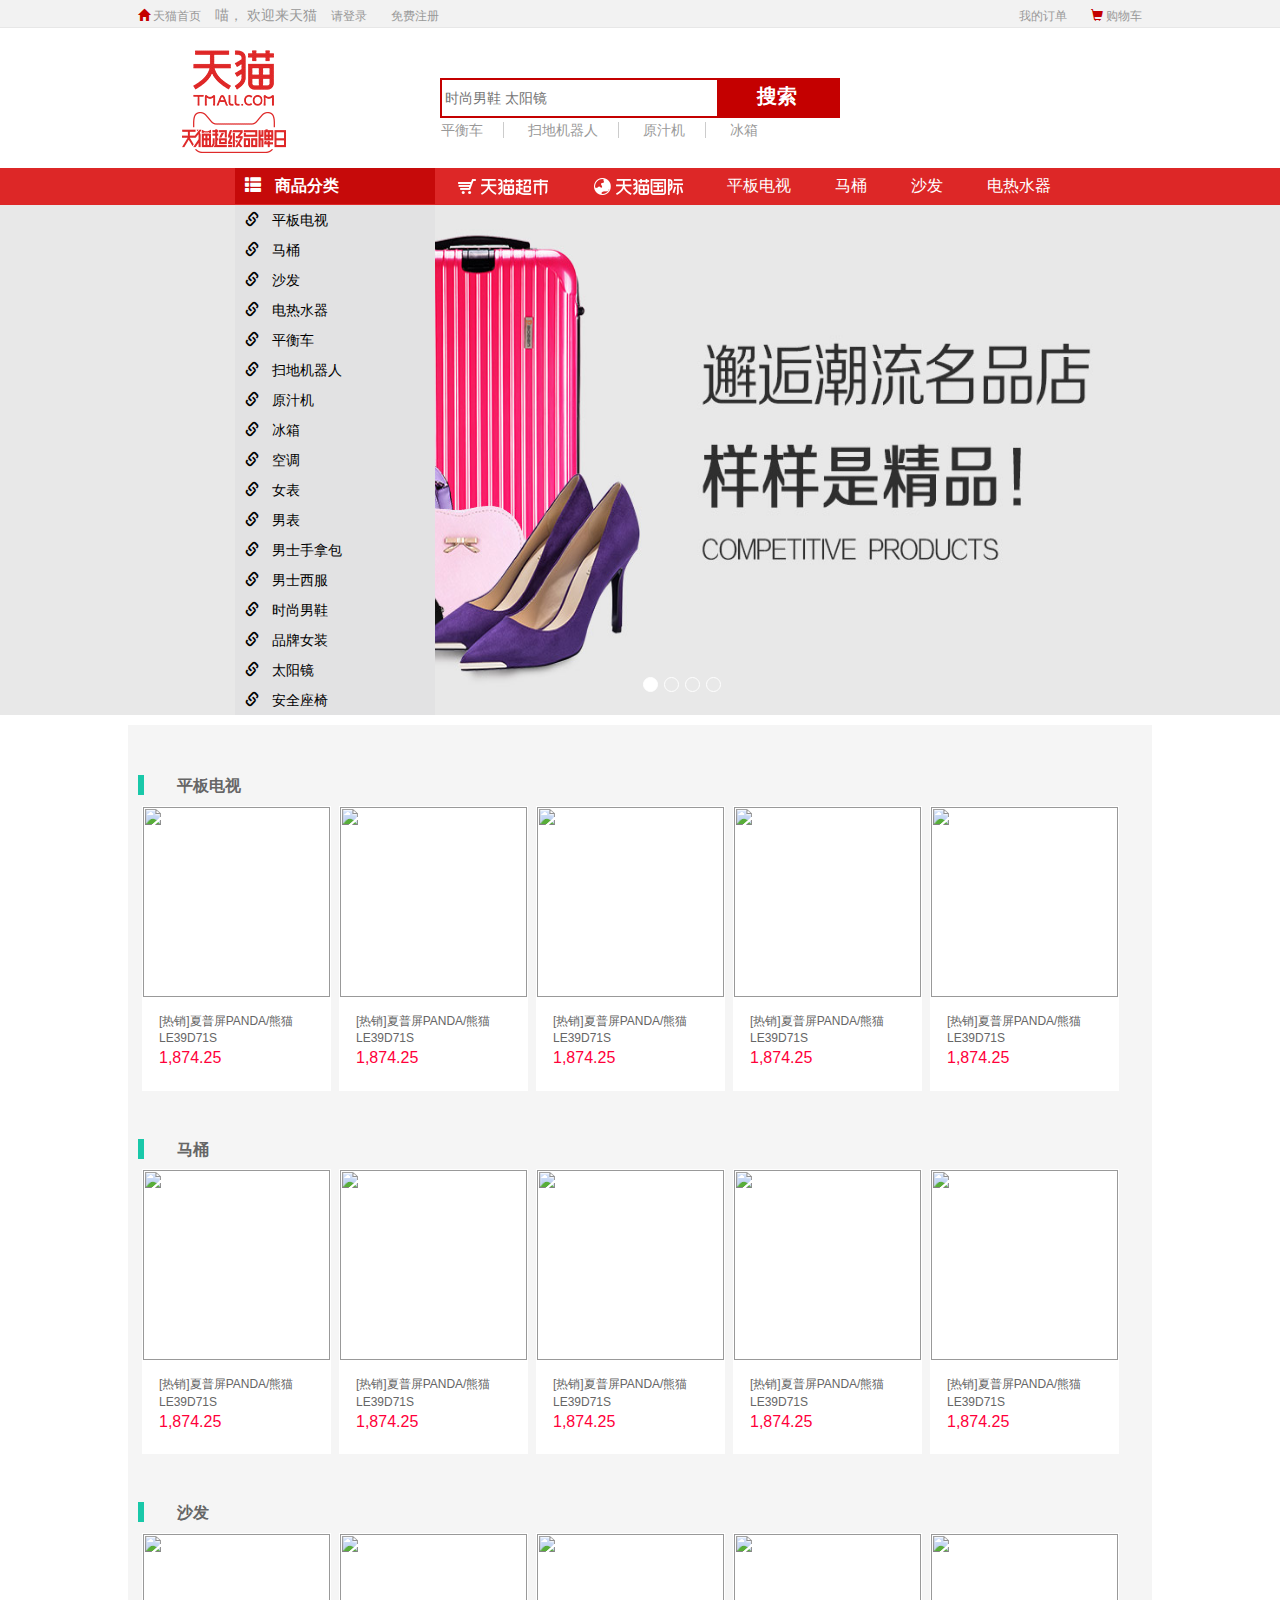
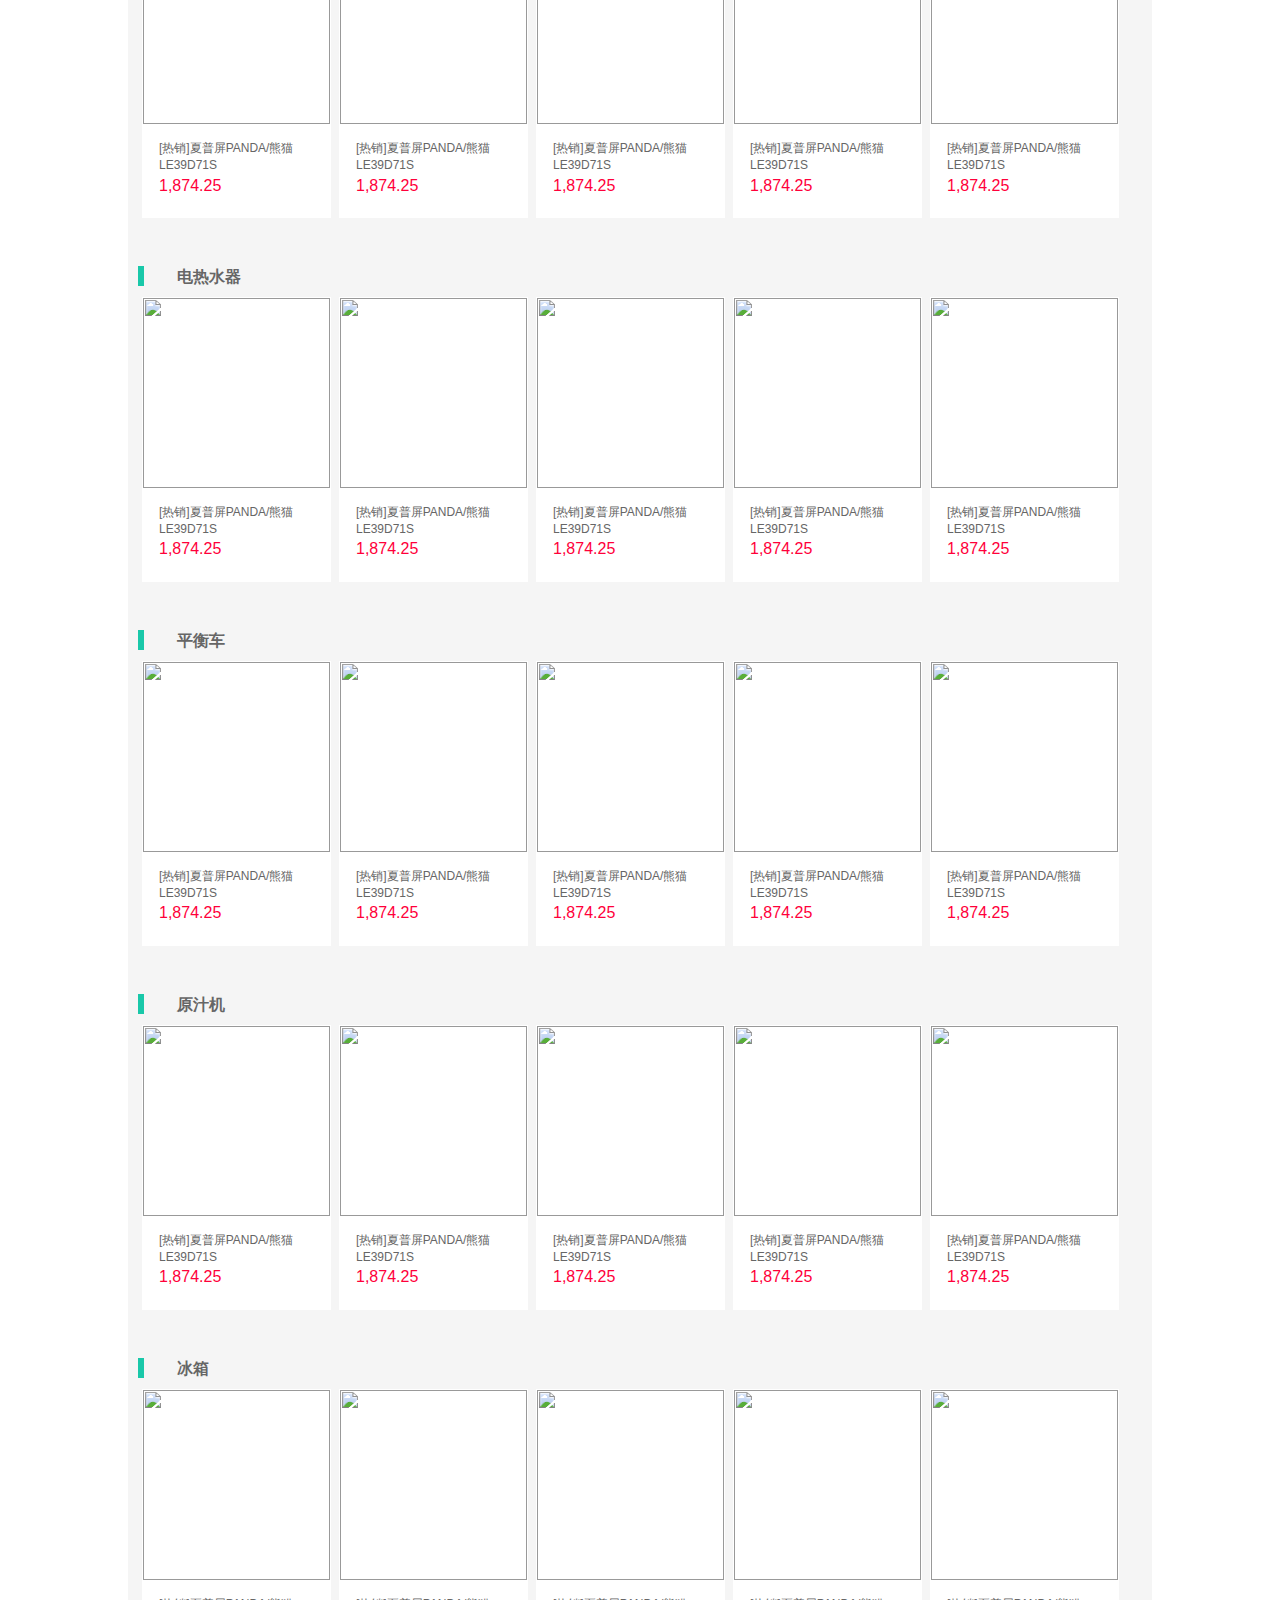
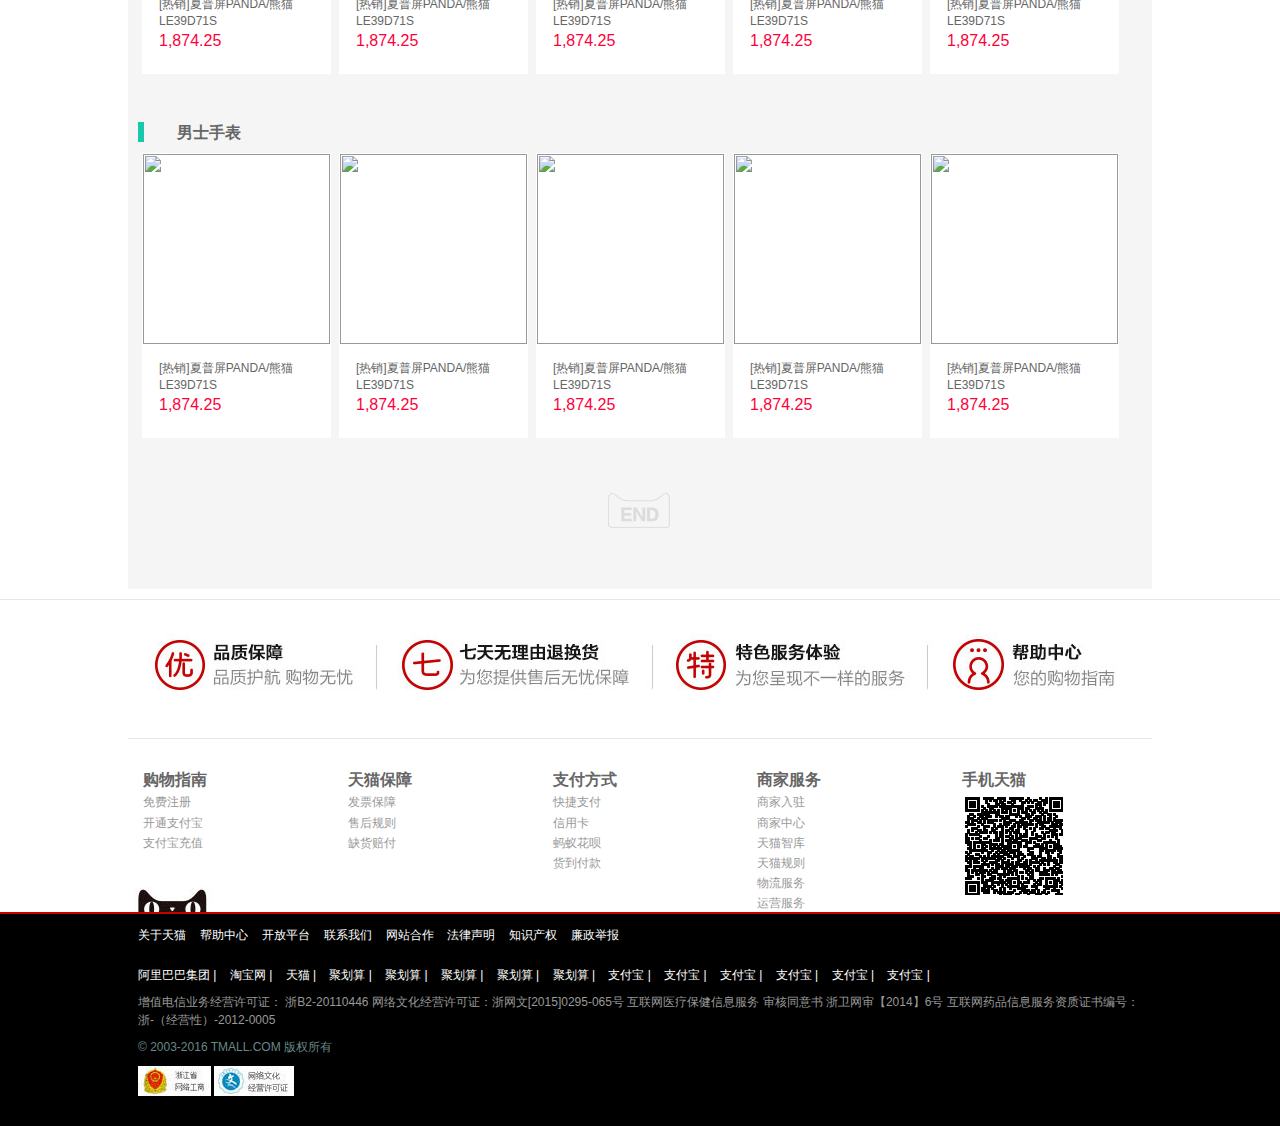
==== index.html @ c861429e "first commit" ====
<!DOCTYPE html>
<html>

<head>
    <meta charset="UTF-8">
    <meta name="viewport" content="width=device-width, initial-scale=1.0">
    <meta http-equiv="X-UA-Compatible" content="ie=edge">
    <link rel="stylesheet" href="./css/bootstrap.min.css">
    <link rel="stylesheet" href="./css/conmon.css">
    <link rel="stylesheet" href="./css/index.css">
    <script src="./js/jquery.min.js"></script>
    <script src="./js/bootstrap.min.js"></script>
    <title>首页</title>
</head>

<body>
    <!-- 页面头部 -->
    <header>
        <div class="top">
            <a href="javascript:;">
                <span style="color:#C40000;margin:0px" class="glyphicon glyphicon-home"></span>
                天猫首页</a>
            <span>喵， 欢迎来天猫</span>
            <a href="javascript:;">请登录</a>
            <a href="javascript:;">免费注册</a>
            <span class="shopcar">
                <a href="javascript:;">我的订单</a>
                <a href="./shopCar.html">
                    <span style="color:#C40000;margin:0px" class=" glyphicon glyphicon-shopping-cart redColor"></span>
                    购物车</a>
            </span>
        </div>
    </header>
    <!-- 头部结束 -->
    <!-- 搜索框 -->
    <div class="search">
        <a href="./index.html">
            <img src="images/site/logo.gif" alt="天猫" class="logo">
        </a>
        <form action="#">
            <div class="searchDiv">
                <input type="text" placeholder="时尚男鞋 太阳镜">
                <button type="submit">搜索</button>
                <div class="searchBelow">
                    <a href="javascript:;">平衡车</a>
                    <a href="javascript:;">扫地机器人</a>
                    <a href="javascript:;">原汁机</a>
                    <a href="javascript:;">冰箱</a>
                </div>
            </div>

        </form>
    </div>
    <!-- 搜索框结束 -->
    <!-- 主页 -->
    <div class="homePage">
        <!-- 导航栏 -->
        <div class="nav">
            <div class="head">
                <span style="margin-left:10px" class="glyphicon glyphicon-th-list"></span>
                <span style="margin-left:10px">商品分类</span>
            </div>
            <div class="main">
                <img src="images/site/catear.png" alt="" class="catear">
                <span>
                    <a href="javascript:;">
                        <img src="images/site/chaoshi.png" alt="">
                    </a>
                </span>
                <span>
                    <a href="javascript:;">
                        <img src="images/site/guoji.png" alt="">
                    </a>
                </span>
                <span>
                    <a href="javascript:;">平板电视</a>
                </span>
                <span>
                    <a href="javascript:;">马桶</a>
                </span>
                <span>
                    <a href="javascript:;">沙发</a>
                </span>
                <span>
                    <a href="javascript:;">电热水器</a>
                </span>
            </div>
        </div>
        <script>
            var spans = document.querySelectorAll(".main span");
            var catear = document.querySelector(".catear");
            for (var i = 0; i < spans.length; i++) {
                spans[i].addEventListener("mouseenter", function () {
                    var left = this.offsetLeft;
                    var swid = this.offsetWidth;
                    var cwid = catear.offsetWidth;
                    var num = (swid - cwid) / 2 - 20;
                    catear.style.display = "block";
                    catear.style.left = left + num + 'px';
                })
                spans[i].addEventListener("mouseout", function () {
                    catear.style.display = "none";
                })
            }
        </script>
        <!-- 导航栏结束 -->
        <!-- 菜单栏 -->
        <div class="background">
            <div class="menucon">
                <div class="menu">
                    <div class="eachCategory">
                        <span class="glyphicon glyphicon-link"></span>
                        <a href="./class.html">平板电视</a>
                    </div>
                    <div class="eachCategory">
                        <span class="glyphicon glyphicon-link"></span>
                        <a href="./class.html">马桶</a>
                    </div>
                    <div class="eachCategory">
                        <span class="glyphicon glyphicon-link"></span>
                        <a href="./class.html">沙发</a>
                    </div>
                    <div class="eachCategory">
                        <span class="glyphicon glyphicon-link"></span>
                        <a href="./class.html">电热水器</a>
                    </div>
                    <div class="eachCategory">
                        <span class="glyphicon glyphicon-link"></span>
                        <a href="./class.html">平衡车</a>
                    </div>
                    <div class="eachCategory">
                        <span class="glyphicon glyphicon-link"></span>
                        <a href="./class.html">扫地机器人</a>
                    </div>
                    <div class="eachCategory">
                        <span class="glyphicon glyphicon-link"></span>
                        <a href="./class.html">原汁机</a>
                    </div>
                    <div class="eachCategory">
                        <span class="glyphicon glyphicon-link"></span>
                        <a href="./class.html">冰箱</a>
                    </div>
                    <div class="eachCategory">
                        <span class="glyphicon glyphicon-link"></span>
                        <a href="./class.html">空调</a>
                    </div>
                    <div class="eachCategory">
                        <span class="glyphicon glyphicon-link"></span>
                        <a href="./class.html">女表</a>
                    </div>
                    <div class="eachCategory">
                        <span class="glyphicon glyphicon-link"></span>
                        <a href="./class.html">男表</a>
                    </div>
                    <div class="eachCategory">
                        <span class="glyphicon glyphicon-link"></span>
                        <a href="./class.html">男士手拿包</a>
                    </div>
                    <div class="eachCategory">
                        <span class="glyphicon glyphicon-link"></span>
                        <a href="./class.html">男士西服</a>
                    </div>
                    <div class="eachCategory">
                        <span class="glyphicon glyphicon-link"></span>
                        <a href="./class.html">时尚男鞋</a>
                    </div>
                    <div class="eachCategory">
                        <span class="glyphicon glyphicon-link"></span>
                        <a href="./class.html">品牌女装</a>
                    </div>
                    <div class="eachCategory">
                        <span class="glyphicon glyphicon-link"></span>
                        <a href="./class.html">太阳镜</a>
                    </div>
                    <div class="eachCategory">
                        <span class="glyphicon glyphicon-link"></span>
                        <a href="./class.html">安全座椅</a>
                    </div>
                </div>
                <div class="menuDesc">
                    <div class="eachCategoryProd">
                        <div class="shows">
                            <a href="javascript:;">屏大影院</a>
                            <a href="javascript:;">周末</a>
                            <a href="javascript:;" class="active">新品特惠</a>
                            <a href="javascript:;">高清电视</a>
                            <a href="javascript:;">智能网络</a>
                        </div>
                        <div class="shows">
                            <a href="javascript:;" class="active">屏大影院</a>
                            <a href="javascript:;">周末</a>
                            <a href="javascript:;">新品特惠</a>
                            <a href="javascript:;">高清电视</a>
                            <a href="javascript:;">智能网络</a>
                        </div>
                        <div class="shows">
                            <a href="javascript:;">屏大影院</a>
                            <a href="javascript:;">周末</a>
                            <a href="javascript:;">新品特惠</a>
                            <a href="javascript:;" class="active">高清电视</a>
                            <a href="javascript:;">智能网络</a>
                        </div>
                        <div class="shows">
                            <a href="javascript:;">屏大影院</a>
                            <a href="javascript:;" class="active">周末</a>
                            <a href="javascript:;">新品特惠</a>
                            <a href="javascript:;">高清电视</a>
                            <a href="javascript:;">智能网络</a>
                        </div>
                        <div class="shows">
                            <a href="javascript:;">屏大影院</a>
                            <a href="javascript:;">周末</a>
                            <a href="javascript:;">新品特惠</a>
                            <a href="javascript:;">高清电视</a>
                            <a href="javascript:;">智能网络</a>
                        </div>
                        <div class="shows">
                            <a href="javascript:;">屏大影院</a>
                            <a href="javascript:;">周末</a>
                            <a href="javascript:;">新品特惠</a>
                            <a href="javascript:;">高清电视</a>
                            <a href="javascript:;" class="active">智能网络</a>
                        </div>
                        <div class="shows">
                            <a href="javascript:;">屏大影院</a>
                            <a href="javascript:;">周末</a>
                            <a href="javascript:;" class="active">新品特惠</a>
                            <a href="javascript:;">高清电视</a>
                            <a href="javascript:;">智能网络</a>
                        </div>
                        <div class="shows">
                            <a href="javascript:;">屏大影院</a>
                            <a href="javascript:;">周末</a>
                            <a href="javascript:;">新品特惠</a>
                            <a href="javascript:;">高清电视</a>
                            <a href="javascript:;">智能网络</a>
                        </div>
                    </div>
                    <div class="eachCategoryProd">
                        <div class="shows">
                            <a href="javascript:;">高性价比</a>
                            <a href="javascript:;">全国联保</a>
                            <a href="javascript:;" class="active">官方正品</a>
                            <a href="javascript:;">智能护理</a>
                            <a href="javascript:;">在线客服</a>
                        </div>
                        <div class="shows">
                            <a href="javascript:;" class="active">屏大影院</a>
                            <a href="javascript:;">周末</a>
                            <a href="javascript:;">新品特惠</a>
                            <a href="javascript:;">高清电视</a>
                            <a href="javascript:;">智能网络</a>
                        </div>
                        <div class="shows">
                            <a href="javascript:;">屏大影院</a>
                            <a href="javascript:;">周末</a>
                            <a href="javascript:;">新品特惠</a>
                            <a href="javascript:;" class="active">高清电视</a>
                            <a href="javascript:;">智能网络</a>
                        </div>
                        <div class="shows">
                            <a href="javascript:;">屏大影院</a>
                            <a href="javascript:;" class="active">周末</a>
                            <a href="javascript:;">新品特惠</a>
                            <a href="javascript:;">高清电视</a>
                            <a href="javascript:;">智能网络</a>
                        </div>
                        <div class="shows">
                            <a href="javascript:;">屏大影院</a>
                            <a href="javascript:;">周末</a>
                            <a href="javascript:;">新品特惠</a>
                            <a href="javascript:;">高清电视</a>
                            <a href="javascript:;">智能网络</a>
                        </div>
                        <div class="shows">
                            <a href="javascript:;">屏大影院</a>
                            <a href="javascript:;">周末</a>
                            <a href="javascript:;">新品特惠</a>
                            <a href="javascript:;">高清电视</a>
                            <a href="javascript:;" class="active">智能网络</a>
                        </div>
                        <div class="shows">
                            <a href="javascript:;">屏大影院</a>
                            <a href="javascript:;">周末</a>
                            <a href="javascript:;" class="active">新品特惠</a>
                            <a href="javascript:;">高清电视</a>
                            <a href="javascript:;">智能网络</a>
                        </div>
                        <div class="shows">
                            <a href="javascript:;">屏大影院</a>
                            <a href="javascript:;">周末</a>
                            <a href="javascript:;">新品特惠</a>
                            <a href="javascript:;">高清电视</a>
                            <a href="javascript:;">智能网络</a>
                        </div>
                    </div>
                    <div class="eachCategoryProd">
                        <div class="shows">
                            <a href="javascript:;">天猫品质</a>
                            <a href="javascript:;">厂家直销</a>
                            <a href="javascript:;" class="active">新品特惠</a>
                            <a href="javascript:;">高清电视</a>
                            <a href="javascript:;">智能网络</a>
                        </div>
                        <div class="shows">
                            <a href="javascript:;" class="active">屏大影院</a>
                            <a href="javascript:;">周末</a>
                            <a href="javascript:;">新品特惠</a>
                            <a href="javascript:;">高清电视</a>
                            <a href="javascript:;">智能网络</a>
                        </div>
                        <div class="shows">
                            <a href="javascript:;">屏大影院</a>
                            <a href="javascript:;">周末</a>
                            <a href="javascript:;">新品特惠</a>
                            <a href="javascript:;" class="active">高清电视</a>
                            <a href="javascript:;">智能网络</a>
                        </div>
                        <div class="shows">
                            <a href="javascript:;">屏大影院</a>
                            <a href="javascript:;" class="active">周末</a>
                            <a href="javascript:;">新品特惠</a>
                            <a href="javascript:;">高清电视</a>
                            <a href="javascript:;">智能网络</a>
                        </div>
                        <div class="shows">
                            <a href="javascript:;">屏大影院</a>
                            <a href="javascript:;">周末</a>
                            <a href="javascript:;">新品特惠</a>
                            <a href="javascript:;">高清电视</a>
                            <a href="javascript:;">智能网络</a>
                        </div>
                        <div class="shows">
                            <a href="javascript:;">屏大影院</a>
                            <a href="javascript:;">周末</a>
                            <a href="javascript:;">新品特惠</a>
                            <a href="javascript:;">高清电视</a>
                            <a href="javascript:;" class="active">智能网络</a>
                        </div>
                        <div class="shows">
                            <a href="javascript:;">屏大影院</a>
                            <a href="javascript:;">周末</a>
                            <a href="javascript:;" class="active">新品特惠</a>
                            <a href="javascript:;">高清电视</a>
                            <a href="javascript:;">智能网络</a>
                        </div>
                        <div class="shows">
                            <a href="javascript:;">屏大影院</a>
                            <a href="javascript:;">周末</a>
                            <a href="javascript:;">新品特惠</a>
                            <a href="javascript:;">高清电视</a>
                            <a href="javascript:;">智能网络</a>
                        </div>
                    </div>
                    <div class="eachCategoryProd">
                        <div class="shows">
                            <a href="javascript:;">正品保障</a>
                            <a href="javascript:;">周末</a>
                            <a href="javascript:;" class="active">新品特惠</a>
                            <a href="javascript:;">高清电视</a>
                            <a href="javascript:;">智能网络</a>
                        </div>
                        <div class="shows">
                            <a href="javascript:;" class="active">屏大影院</a>
                            <a href="javascript:;">周末</a>
                            <a href="javascript:;">新品特惠</a>
                            <a href="javascript:;">高清电视</a>
                            <a href="javascript:;">智能网络</a>
                        </div>
                        <div class="shows">
                            <a href="javascript:;">屏大影院</a>
                            <a href="javascript:;">周末</a>
                            <a href="javascript:;">新品特惠</a>
                            <a href="javascript:;" class="active">高清电视</a>
                            <a href="javascript:;">智能网络</a>
                        </div>
                        <div class="shows">
                            <a href="javascript:;">屏大影院</a>
                            <a href="javascript:;" class="active">周末</a>
                            <a href="javascript:;">新品特惠</a>
                            <a href="javascript:;">高清电视</a>
                            <a href="javascript:;">智能网络</a>
                        </div>
                        <div class="shows">
                            <a href="javascript:;">屏大影院</a>
                            <a href="javascript:;">周末</a>
                            <a href="javascript:;">新品特惠</a>
                            <a href="javascript:;">高清电视</a>
                            <a href="javascript:;">智能网络</a>
                        </div>
                        <div class="shows">
                            <a href="javascript:;">屏大影院</a>
                            <a href="javascript:;">周末</a>
                            <a href="javascript:;">新品特惠</a>
                            <a href="javascript:;">高清电视</a>
                            <a href="javascript:;" class="active">智能网络</a>
                        </div>
                        <div class="shows">
                            <a href="javascript:;">屏大影院</a>
                            <a href="javascript:;">周末</a>
                            <a href="javascript:;" class="active">新品特惠</a>
                            <a href="javascript:;">高清电视</a>
                            <a href="javascript:;">智能网络</a>
                        </div>
                        <div class="shows">
                            <a href="javascript:;">屏大影院</a>
                            <a href="javascript:;">周末</a>
                            <a href="javascript:;">新品特惠</a>
                            <a href="javascript:;">高清电视</a>
                            <a href="javascript:;">智能网络</a>
                        </div>
                    </div>
                    <div class="eachCategoryProd">
                        <div class="shows">
                            <a href="javascript:;">品牌直销</a>
                            <a href="javascript:;">周末</a>
                            <a href="javascript:;" class="active">新品特惠</a>
                            <a href="javascript:;">高清电视</a>
                            <a href="javascript:;">智能网络</a>
                        </div>
                        <div class="shows">
                            <a href="javascript:;" class="active">屏大影院</a>
                            <a href="javascript:;">周末</a>
                            <a href="javascript:;">新品特惠</a>
                            <a href="javascript:;">高清电视</a>
                            <a href="javascript:;">智能网络</a>
                        </div>
                        <div class="shows">
                            <a href="javascript:;">屏大影院</a>
                            <a href="javascript:;">周末</a>
                            <a href="javascript:;">新品特惠</a>
                            <a href="javascript:;" class="active">高清电视</a>
                            <a href="javascript:;">智能网络</a>
                        </div>
                        <div class="shows">
                            <a href="javascript:;">屏大影院</a>
                            <a href="javascript:;" class="active">周末</a>
                            <a href="javascript:;">新品特惠</a>
                            <a href="javascript:;">高清电视</a>
                            <a href="javascript:;">智能网络</a>
                        </div>
                        <div class="shows">
                            <a href="javascript:;">屏大影院</a>
                            <a href="javascript:;">周末</a>
                            <a href="javascript:;">新品特惠</a>
                            <a href="javascript:;">高清电视</a>
                            <a href="javascript:;">智能网络</a>
                        </div>
                        <div class="shows">
                            <a href="javascript:;">屏大影院</a>
                            <a href="javascript:;">周末</a>
                            <a href="javascript:;">新品特惠</a>
                            <a href="javascript:;">高清电视</a>
                            <a href="javascript:;" class="active">智能网络</a>
                        </div>
                        <div class="shows">
                            <a href="javascript:;">屏大影院</a>
                            <a href="javascript:;">周末</a>
                            <a href="javascript:;" class="active">新品特惠</a>
                            <a href="javascript:;">高清电视</a>
                            <a href="javascript:;">智能网络</a>
                        </div>
                        <div class="shows">
                            <a href="javascript:;">屏大影院</a>
                            <a href="javascript:;">周末</a>
                            <a href="javascript:;">新品特惠</a>
                            <a href="javascript:;">高清电视</a>
                            <a href="javascript:;">智能网络</a>
                        </div>
                    </div>
                    <div class="eachCategoryProd">
                        <div class="shows">
                            <a href="javascript:;">时尚百倍</a>
                            <a href="javascript:;">周末</a>
                            <a href="javascript:;" class="active">新品特惠</a>
                            <a href="javascript:;">高清电视</a>
                            <a href="javascript:;">智能网络</a>
                        </div>
                        <div class="shows">
                            <a href="javascript:;" class="active">屏大影院</a>
                            <a href="javascript:;">周末</a>
                            <a href="javascript:;">新品特惠</a>
                            <a href="javascript:;">高清电视</a>
                            <a href="javascript:;">智能网络</a>
                        </div>
                        <div class="shows">
                            <a href="javascript:;">屏大影院</a>
                            <a href="javascript:;">周末</a>
                            <a href="javascript:;">新品特惠</a>
                            <a href="javascript:;" class="active">高清电视</a>
                            <a href="javascript:;">智能网络</a>
                        </div>
                        <div class="shows">
                            <a href="javascript:;">屏大影院</a>
                            <a href="javascript:;" class="active">周末</a>
                            <a href="javascript:;">新品特惠</a>
                            <a href="javascript:;">高清电视</a>
                            <a href="javascript:;">智能网络</a>
                        </div>
                        <div class="shows">
                            <a href="javascript:;">屏大影院</a>
                            <a href="javascript:;">周末</a>
                            <a href="javascript:;">新品特惠</a>
                            <a href="javascript:;">高清电视</a>
                            <a href="javascript:;">智能网络</a>
                        </div>
                        <div class="shows">
                            <a href="javascript:;">屏大影院</a>
                            <a href="javascript:;">周末</a>
                            <a href="javascript:;">新品特惠</a>
                            <a href="javascript:;">高清电视</a>
                            <a href="javascript:;" class="active">智能网络</a>
                        </div>
                        <div class="shows">
                            <a href="javascript:;">屏大影院</a>
                            <a href="javascript:;">周末</a>
                            <a href="javascript:;" class="active">新品特惠</a>
                            <a href="javascript:;">高清电视</a>
                            <a href="javascript:;">智能网络</a>
                        </div>
                        <div class="shows">
                            <a href="javascript:;">屏大影院</a>
                            <a href="javascript:;">周末</a>
                            <a href="javascript:;">新品特惠</a>
                            <a href="javascript:;">高清电视</a>
                            <a href="javascript:;">智能网络</a>
                        </div>
                    </div>
                    <div class="eachCategoryProd">
                        <div class="shows">
                            <a href="javascript:;">屏大影院</a>
                            <a href="javascript:;">周末</a>
                            <a href="javascript:;" class="active">新品特惠</a>
                            <a href="javascript:;">高清电视</a>
                            <a href="javascript:;">智能网络</a>
                        </div>
                        <div class="shows">
                            <a href="javascript:;" class="active">屏大影院</a>
                            <a href="javascript:;">周末</a>
                            <a href="javascript:;">新品特惠</a>
                            <a href="javascript:;">高清电视</a>
                            <a href="javascript:;">智能网络</a>
                        </div>
                        <div class="shows">
                            <a href="javascript:;">屏大影院</a>
                            <a href="javascript:;">周末</a>
                            <a href="javascript:;">新品特惠</a>
                            <a href="javascript:;" class="active">高清电视</a>
                            <a href="javascript:;">智能网络</a>
                        </div>
                        <div class="shows">
                            <a href="javascript:;">屏大影院</a>
                            <a href="javascript:;" class="active">周末</a>
                            <a href="javascript:;">新品特惠</a>
                            <a href="javascript:;">高清电视</a>
                            <a href="javascript:;">智能网络</a>
                        </div>
                        <div class="shows">
                            <a href="javascript:;">屏大影院</a>
                            <a href="javascript:;">周末</a>
                            <a href="javascript:;">新品特惠</a>
                            <a href="javascript:;">高清电视</a>
                            <a href="javascript:;">智能网络</a>
                        </div>
                        <div class="shows">
                            <a href="javascript:;">屏大影院</a>
                            <a href="javascript:;">周末</a>
                            <a href="javascript:;">新品特惠</a>
                            <a href="javascript:;">高清电视</a>
                            <a href="javascript:;" class="active">智能网络</a>
                        </div>
                        <div class="shows">
                            <a href="javascript:;">屏大影院</a>
                            <a href="javascript:;">周末</a>
                            <a href="javascript:;" class="active">新品特惠</a>
                            <a href="javascript:;">高清电视</a>
                            <a href="javascript:;">智能网络</a>
                        </div>
                        <div class="shows">
                            <a href="javascript:;">屏大影院</a>
                            <a href="javascript:;">周末</a>
                            <a href="javascript:;">新品特惠</a>
                            <a href="javascript:;">高清电视</a>
                            <a href="javascript:;">智能网络</a>
                        </div>
                    </div>
                    <div class="eachCategoryProd">
                        <div class="shows">
                            <a href="javascript:;">屏大影院</a>
                            <a href="javascript:;">周末</a>
                            <a href="javascript:;" class="active">新品特惠</a>
                            <a href="javascript:;">高清电视</a>
                            <a href="javascript:;">智能网络</a>
                        </div>
                        <div class="shows">
                            <a href="javascript:;" class="active">屏大影院</a>
                            <a href="javascript:;">周末</a>
                            <a href="javascript:;">新品特惠</a>
                            <a href="javascript:;">高清电视</a>
                            <a href="javascript:;">智能网络</a>
                        </div>
                        <div class="shows">
                            <a href="javascript:;">屏大影院</a>
                            <a href="javascript:;">周末</a>
                            <a href="javascript:;">新品特惠</a>
                            <a href="javascript:;" class="active">高清电视</a>
                            <a href="javascript:;">智能网络</a>
                        </div>
                        <div class="shows">
                            <a href="javascript:;">屏大影院</a>
                            <a href="javascript:;" class="active">周末</a>
                            <a href="javascript:;">新品特惠</a>
                            <a href="javascript:;">高清电视</a>
                            <a href="javascript:;">智能网络</a>
                        </div>
                        <div class="shows">
                            <a href="javascript:;">屏大影院</a>
                            <a href="javascript:;">周末</a>
                            <a href="javascript:;">新品特惠</a>
                            <a href="javascript:;">高清电视</a>
                            <a href="javascript:;">智能网络</a>
                        </div>
                        <div class="shows">
                            <a href="javascript:;">屏大影院</a>
                            <a href="javascript:;">周末</a>
                            <a href="javascript:;">新品特惠</a>
                            <a href="javascript:;">高清电视</a>
                            <a href="javascript:;" class="active">智能网络</a>
                        </div>
                        <div class="shows">
                            <a href="javascript:;">屏大影院</a>
                            <a href="javascript:;">周末</a>
                            <a href="javascript:;" class="active">新品特惠</a>
                            <a href="javascript:;">高清电视</a>
                            <a href="javascript:;">智能网络</a>
                        </div>
                        <div class="shows">
                            <a href="javascript:;">屏大影院</a>
                            <a href="javascript:;">周末</a>
                            <a href="javascript:;">新品特惠</a>
                            <a href="javascript:;">高清电视</a>
                            <a href="javascript:;">智能网络</a>
                        </div>
                    </div>
                    <div class="eachCategoryProd">
                        <div class="shows">
                            <a href="javascript:;">屏大影院</a>
                            <a href="javascript:;">周末</a>
                            <a href="javascript:;" class="active">新品特惠</a>
                            <a href="javascript:;">高清电视</a>
                            <a href="javascript:;">智能网络</a>
                        </div>
                        <div class="shows">
                            <a href="javascript:;" class="active">屏大影院</a>
                            <a href="javascript:;">周末</a>
                            <a href="javascript:;">新品特惠</a>
                            <a href="javascript:;">高清电视</a>
                            <a href="javascript:;">智能网络</a>
                        </div>
                        <div class="shows">
                            <a href="javascript:;">屏大影院</a>
                            <a href="javascript:;">周末</a>
                            <a href="javascript:;">新品特惠</a>
                            <a href="javascript:;" class="active">高清电视</a>
                            <a href="javascript:;">智能网络</a>
                        </div>
                        <div class="shows">
                            <a href="javascript:;">屏大影院</a>
                            <a href="javascript:;" class="active">周末</a>
                            <a href="javascript:;">新品特惠</a>
                            <a href="javascript:;">高清电视</a>
                            <a href="javascript:;">智能网络</a>
                        </div>
                        <div class="shows">
                            <a href="javascript:;">屏大影院</a>
                            <a href="javascript:;">周末</a>
                            <a href="javascript:;">新品特惠</a>
                            <a href="javascript:;">高清电视</a>
                            <a href="javascript:;">智能网络</a>
                        </div>
                        <div class="shows">
                            <a href="javascript:;">屏大影院</a>
                            <a href="javascript:;">周末</a>
                            <a href="javascript:;">新品特惠</a>
                            <a href="javascript:;">高清电视</a>
                            <a href="javascript:;" class="active">智能网络</a>
                        </div>
                        <div class="shows">
                            <a href="javascript:;">屏大影院</a>
                            <a href="javascript:;">周末</a>
                            <a href="javascript:;" class="active">新品特惠</a>
                            <a href="javascript:;">高清电视</a>
                            <a href="javascript:;">智能网络</a>
                        </div>
                        <div class="shows">
                            <a href="javascript:;">屏大影院</a>
                            <a href="javascript:;">周末</a>
                            <a href="javascript:;">新品特惠</a>
                            <a href="javascript:;">高清电视</a>
                            <a href="javascript:;">智能网络</a>
                        </div>
                    </div>
                    <div class="eachCategoryProd">
                        <div class="shows">
                            <a href="javascript:;">屏大影院</a>
                            <a href="javascript:;">周末</a>
                            <a href="javascript:;" class="active">新品特惠</a>
                            <a href="javascript:;">高清电视</a>
                            <a href="javascript:;">智能网络</a>
                        </div>
                        <div class="shows">
                            <a href="javascript:;" class="active">屏大影院</a>
                            <a href="javascript:;">周末</a>
                            <a href="javascript:;">新品特惠</a>
                            <a href="javascript:;">高清电视</a>
                            <a href="javascript:;">智能网络</a>
                        </div>
                        <div class="shows">
                            <a href="javascript:;">屏大影院</a>
                            <a href="javascript:;">周末</a>
                            <a href="javascript:;">新品特惠</a>
                            <a href="javascript:;" class="active">高清电视</a>
                            <a href="javascript:;">智能网络</a>
                        </div>
                        <div class="shows">
                            <a href="javascript:;">屏大影院</a>
                            <a href="javascript:;" class="active">周末</a>
                            <a href="javascript:;">新品特惠</a>
                            <a href="javascript:;">高清电视</a>
                            <a href="javascript:;">智能网络</a>
                        </div>
                        <div class="shows">
                            <a href="javascript:;">屏大影院</a>
                            <a href="javascript:;">周末</a>
                            <a href="javascript:;">新品特惠</a>
                            <a href="javascript:;">高清电视</a>
                            <a href="javascript:;">智能网络</a>
                        </div>
                        <div class="shows">
                            <a href="javascript:;">屏大影院</a>
                            <a href="javascript:;">周末</a>
                            <a href="javascript:;">新品特惠</a>
                            <a href="javascript:;">高清电视</a>
                            <a href="javascript:;" class="active">智能网络</a>
                        </div>
                        <div class="shows">
                            <a href="javascript:;">屏大影院</a>
                            <a href="javascript:;">周末</a>
                            <a href="javascript:;" class="active">新品特惠</a>
                            <a href="javascript:;">高清电视</a>
                            <a href="javascript:;">智能网络</a>
                        </div>
                        <div class="shows">
                            <a href="javascript:;">屏大影院</a>
                            <a href="javascript:;">周末</a>
                            <a href="javascript:;">新品特惠</a>
                            <a href="javascript:;">高清电视</a>
                            <a href="javascript:;">智能网络</a>
                        </div>
                    </div>
                    <div class="eachCategoryProd">
                        <div class="shows">
                            <a href="javascript:;">屏大影院</a>
                            <a href="javascript:;">周末</a>
                            <a href="javascript:;" class="active">新品特惠</a>
                            <a href="javascript:;">高清电视</a>
                            <a href="javascript:;">智能网络</a>
                        </div>
                        <div class="shows">
                            <a href="javascript:;" class="active">屏大影院</a>
                            <a href="javascript:;">周末</a>
                            <a href="javascript:;">新品特惠</a>
                            <a href="javascript:;">高清电视</a>
                            <a href="javascript:;">智能网络</a>
                        </div>
                        <div class="shows">
                            <a href="javascript:;">屏大影院</a>
                            <a href="javascript:;">周末</a>
                            <a href="javascript:;">新品特惠</a>
                            <a href="javascript:;" class="active">高清电视</a>
                            <a href="javascript:;">智能网络</a>
                        </div>
                        <div class="shows">
                            <a href="javascript:;">屏大影院</a>
                            <a href="javascript:;" class="active">周末</a>
                            <a href="javascript:;">新品特惠</a>
                            <a href="javascript:;">高清电视</a>
                            <a href="javascript:;">智能网络</a>
                        </div>
                        <div class="shows">
                            <a href="javascript:;">屏大影院</a>
                            <a href="javascript:;">周末</a>
                            <a href="javascript:;">新品特惠</a>
                            <a href="javascript:;">高清电视</a>
                            <a href="javascript:;">智能网络</a>
                        </div>
                        <div class="shows">
                            <a href="javascript:;">屏大影院</a>
                            <a href="javascript:;">周末</a>
                            <a href="javascript:;">新品特惠</a>
                            <a href="javascript:;">高清电视</a>
                            <a href="javascript:;" class="active">智能网络</a>
                        </div>
                        <div class="shows">
                            <a href="javascript:;">屏大影院</a>
                            <a href="javascript:;">周末</a>
                            <a href="javascript:;" class="active">新品特惠</a>
                            <a href="javascript:;">高清电视</a>
                            <a href="javascript:;">智能网络</a>
                        </div>
                        <div class="shows">
                            <a href="javascript:;">屏大影院</a>
                            <a href="javascript:;">周末</a>
                            <a href="javascript:;">新品特惠</a>
                            <a href="javascript:;">高清电视</a>
                            <a href="javascript:;">智能网络</a>
                        </div>
                    </div>
                    <div class="eachCategoryProd">
                        <div class="shows">
                            <a href="javascript:;">屏大影院</a>
                            <a href="javascript:;">周末</a>
                            <a href="javascript:;" class="active">新品特惠</a>
                            <a href="javascript:;">高清电视</a>
                            <a href="javascript:;">智能网络</a>
                        </div>
                        <div class="shows">
                            <a href="javascript:;" class="active">屏大影院</a>
                            <a href="javascript:;">周末</a>
                            <a href="javascript:;">新品特惠</a>
                            <a href="javascript:;">高清电视</a>
                            <a href="javascript:;">智能网络</a>
                        </div>
                        <div class="shows">
                            <a href="javascript:;">屏大影院</a>
                            <a href="javascript:;">周末</a>
                            <a href="javascript:;">新品特惠</a>
                            <a href="javascript:;" class="active">高清电视</a>
                            <a href="javascript:;">智能网络</a>
                        </div>
                        <div class="shows">
                            <a href="javascript:;">屏大影院</a>
                            <a href="javascript:;" class="active">周末</a>
                            <a href="javascript:;">新品特惠</a>
                            <a href="javascript:;">高清电视</a>
                            <a href="javascript:;">智能网络</a>
                        </div>
                        <div class="shows">
                            <a href="javascript:;">屏大影院</a>
                            <a href="javascript:;">周末</a>
                            <a href="javascript:;">新品特惠</a>
                            <a href="javascript:;">高清电视</a>
                            <a href="javascript:;">智能网络</a>
                        </div>
                        <div class="shows">
                            <a href="javascript:;">屏大影院</a>
                            <a href="javascript:;">周末</a>
                            <a href="javascript:;">新品特惠</a>
                            <a href="javascript:;">高清电视</a>
                            <a href="javascript:;" class="active">智能网络</a>
                        </div>
                        <div class="shows">
                            <a href="javascript:;">屏大影院</a>
                            <a href="javascript:;">周末</a>
                            <a href="javascript:;" class="active">新品特惠</a>
                            <a href="javascript:;">高清电视</a>
                            <a href="javascript:;">智能网络</a>
                        </div>
                        <div class="shows">
                            <a href="javascript:;">屏大影院</a>
                            <a href="javascript:;">周末</a>
                            <a href="javascript:;">新品特惠</a>
                            <a href="javascript:;">高清电视</a>
                            <a href="javascript:;">智能网络</a>
                        </div>
                    </div>
                    <div class="eachCategoryProd">
                        <div class="shows">
                            <a href="javascript:;">屏大影院</a>
                            <a href="javascript:;">周末</a>
                            <a href="javascript:;" class="active">新品特惠</a>
                            <a href="javascript:;">高清电视</a>
                            <a href="javascript:;">智能网络</a>
                        </div>
                        <div class="shows">
                            <a href="javascript:;" class="active">屏大影院</a>
                            <a href="javascript:;">周末</a>
                            <a href="javascript:;">新品特惠</a>
                            <a href="javascript:;">高清电视</a>
                            <a href="javascript:;">智能网络</a>
                        </div>
                        <div class="shows">
                            <a href="javascript:;">屏大影院</a>
                            <a href="javascript:;">周末</a>
                            <a href="javascript:;">新品特惠</a>
                            <a href="javascript:;" class="active">高清电视</a>
                            <a href="javascript:;">智能网络</a>
                        </div>
                        <div class="shows">
                            <a href="javascript:;">屏大影院</a>
                            <a href="javascript:;" class="active">周末</a>
                            <a href="javascript:;">新品特惠</a>
                            <a href="javascript:;">高清电视</a>
                            <a href="javascript:;">智能网络</a>
                        </div>
                        <div class="shows">
                            <a href="javascript:;">屏大影院</a>
                            <a href="javascript:;">周末</a>
                            <a href="javascript:;">新品特惠</a>
                            <a href="javascript:;">高清电视</a>
                            <a href="javascript:;">智能网络</a>
                        </div>
                        <div class="shows">
                            <a href="javascript:;">屏大影院</a>
                            <a href="javascript:;">周末</a>
                            <a href="javascript:;">新品特惠</a>
                            <a href="javascript:;">高清电视</a>
                            <a href="javascript:;" class="active">智能网络</a>
                        </div>
                        <div class="shows">
                            <a href="javascript:;">屏大影院</a>
                            <a href="javascript:;">周末</a>
                            <a href="javascript:;" class="active">新品特惠</a>
                            <a href="javascript:;">高清电视</a>
                            <a href="javascript:;">智能网络</a>
                        </div>
                        <div class="shows">
                            <a href="javascript:;">屏大影院</a>
                            <a href="javascript:;">周末</a>
                            <a href="javascript:;">新品特惠</a>
                            <a href="javascript:;">高清电视</a>
                            <a href="javascript:;">智能网络</a>
                        </div>
                    </div>
                    <div class="eachCategoryProd">
                        <div class="shows">
                            <a href="javascript:;">屏大影院</a>
                            <a href="javascript:;">周末</a>
                            <a href="javascript:;" class="active">新品特惠</a>
                            <a href="javascript:;">高清电视</a>
                            <a href="javascript:;">智能网络</a>
                        </div>
                        <div class="shows">
                            <a href="javascript:;" class="active">屏大影院</a>
                            <a href="javascript:;">周末</a>
                            <a href="javascript:;">新品特惠</a>
                            <a href="javascript:;">高清电视</a>
                            <a href="javascript:;">智能网络</a>
                        </div>
                        <div class="shows">
                            <a href="javascript:;">屏大影院</a>
                            <a href="javascript:;">周末</a>
                            <a href="javascript:;">新品特惠</a>
                            <a href="javascript:;" class="active">高清电视</a>
                            <a href="javascript:;">智能网络</a>
                        </div>
                        <div class="shows">
                            <a href="javascript:;">屏大影院</a>
                            <a href="javascript:;" class="active">周末</a>
                            <a href="javascript:;">新品特惠</a>
                            <a href="javascript:;">高清电视</a>
                            <a href="javascript:;">智能网络</a>
                        </div>
                        <div class="shows">
                            <a href="javascript:;">屏大影院</a>
                            <a href="javascript:;">周末</a>
                            <a href="javascript:;">新品特惠</a>
                            <a href="javascript:;">高清电视</a>
                            <a href="javascript:;">智能网络</a>
                        </div>
                        <div class="shows">
                            <a href="javascript:;">屏大影院</a>
                            <a href="javascript:;">周末</a>
                            <a href="javascript:;">新品特惠</a>
                            <a href="javascript:;">高清电视</a>
                            <a href="javascript:;" class="active">智能网络</a>
                        </div>
                        <div class="shows">
                            <a href="javascript:;">屏大影院</a>
                            <a href="javascript:;">周末</a>
                            <a href="javascript:;" class="active">新品特惠</a>
                            <a href="javascript:;">高清电视</a>
                            <a href="javascript:;">智能网络</a>
                        </div>
                        <div class="shows">
                            <a href="javascript:;">屏大影院</a>
                            <a href="javascript:;">周末</a>
                            <a href="javascript:;">新品特惠</a>
                            <a href="javascript:;">高清电视</a>
                            <a href="javascript:;">智能网络</a>
                        </div>
                    </div>
                    <div class="eachCategoryProd">
                        <div class="shows">
                            <a href="javascript:;">屏大影院</a>
                            <a href="javascript:;">周末</a>
                            <a href="javascript:;" class="active">新品特惠</a>
                            <a href="javascript:;">高清电视</a>
                            <a href="javascript:;">智能网络</a>
                        </div>
                        <div class="shows">
                            <a href="javascript:;" class="active">屏大影院</a>
                            <a href="javascript:;">周末</a>
                            <a href="javascript:;">新品特惠</a>
                            <a href="javascript:;">高清电视</a>
                            <a href="javascript:;">智能网络</a>
                        </div>
                        <div class="shows">
                            <a href="javascript:;">屏大影院</a>
                            <a href="javascript:;">周末</a>
                            <a href="javascript:;">新品特惠</a>
                            <a href="javascript:;" class="active">高清电视</a>
                            <a href="javascript:;">智能网络</a>
                        </div>
                        <div class="shows">
                            <a href="javascript:;">屏大影院</a>
                            <a href="javascript:;" class="active">周末</a>
                            <a href="javascript:;">新品特惠</a>
                            <a href="javascript:;">高清电视</a>
                            <a href="javascript:;">智能网络</a>
                        </div>
                        <div class="shows">
                            <a href="javascript:;">屏大影院</a>
                            <a href="javascript:;">周末</a>
                            <a href="javascript:;">新品特惠</a>
                            <a href="javascript:;">高清电视</a>
                            <a href="javascript:;">智能网络</a>
                        </div>
                        <div class="shows">
                            <a href="javascript:;">屏大影院</a>
                            <a href="javascript:;">周末</a>
                            <a href="javascript:;">新品特惠</a>
                            <a href="javascript:;">高清电视</a>
                            <a href="javascript:;" class="active">智能网络</a>
                        </div>
                        <div class="shows">
                            <a href="javascript:;">屏大影院</a>
                            <a href="javascript:;">周末</a>
                            <a href="javascript:;" class="active">新品特惠</a>
                            <a href="javascript:;">高清电视</a>
                            <a href="javascript:;">智能网络</a>
                        </div>
                        <div class="shows">
                            <a href="javascript:;">屏大影院</a>
                            <a href="javascript:;">周末</a>
                            <a href="javascript:;">新品特惠</a>
                            <a href="javascript:;">高清电视</a>
                            <a href="javascript:;">智能网络</a>
                        </div>
                    </div>
                    <div class="eachCategoryProd">
                        <div class="shows">
                            <a href="javascript:;">屏大影院</a>
                            <a href="javascript:;">周末</a>
                            <a href="javascript:;" class="active">新品特惠</a>
                            <a href="javascript:;">高清电视</a>
                            <a href="javascript:;">智能网络</a>
                        </div>
                        <div class="shows">
                            <a href="javascript:;" class="active">屏大影院</a>
                            <a href="javascript:;">周末</a>
                            <a href="javascript:;">新品特惠</a>
                            <a href="javascript:;">高清电视</a>
                            <a href="javascript:;">智能网络</a>
                        </div>
                        <div class="shows">
                            <a href="javascript:;">屏大影院</a>
                            <a href="javascript:;">周末</a>
                            <a href="javascript:;">新品特惠</a>
                            <a href="javascript:;" class="active">高清电视</a>
                            <a href="javascript:;">智能网络</a>
                        </div>
                        <div class="shows">
                            <a href="javascript:;">屏大影院</a>
                            <a href="javascript:;" class="active">周末</a>
                            <a href="javascript:;">新品特惠</a>
                            <a href="javascript:;">高清电视</a>
                            <a href="javascript:;">智能网络</a>
                        </div>
                        <div class="shows">
                            <a href="javascript:;">屏大影院</a>
                            <a href="javascript:;">周末</a>
                            <a href="javascript:;">新品特惠</a>
                            <a href="javascript:;">高清电视</a>
                            <a href="javascript:;">智能网络</a>
                        </div>
                        <div class="shows">
                            <a href="javascript:;">屏大影院</a>
                            <a href="javascript:;">周末</a>
                            <a href="javascript:;">新品特惠</a>
                            <a href="javascript:;">高清电视</a>
                            <a href="javascript:;" class="active">智能网络</a>
                        </div>
                        <div class="shows">
                            <a href="javascript:;">屏大影院</a>
                            <a href="javascript:;">周末</a>
                            <a href="javascript:;" class="active">新品特惠</a>
                            <a href="javascript:;">高清电视</a>
                            <a href="javascript:;">智能网络</a>
                        </div>
                        <div class="shows">
                            <a href="javascript:;">屏大影院</a>
                            <a href="javascript:;">周末</a>
                            <a href="javascript:;">新品特惠</a>
                            <a href="javascript:;">高清电视</a>
                            <a href="javascript:;">智能网络</a>
                        </div>
                    </div>
                    <div class="eachCategoryProd">
                        <div class="shows">
                            <a href="javascript:;">屏大影院</a>
                            <a href="javascript:;">周末</a>
                            <a href="javascript:;" class="active">新品特惠</a>
                            <a href="javascript:;">高清电视</a>
                            <a href="javascript:;">智能网络</a>
                        </div>
                        <div class="shows">
                            <a href="javascript:;" class="active">屏大影院</a>
                            <a href="javascript:;">周末</a>
                            <a href="javascript:;">新品特惠</a>
                            <a href="javascript:;">高清电视</a>
                            <a href="javascript:;">智能网络</a>
                        </div>
                        <div class="shows">
                            <a href="javascript:;">屏大影院</a>
                            <a href="javascript:;">周末</a>
                            <a href="javascript:;">新品特惠</a>
                            <a href="javascript:;" class="active">高清电视</a>
                            <a href="javascript:;">智能网络</a>
                        </div>
                        <div class="shows">
                            <a href="javascript:;">屏大影院</a>
                            <a href="javascript:;" class="active">周末</a>
                            <a href="javascript:;">新品特惠</a>
                            <a href="javascript:;">高清电视</a>
                            <a href="javascript:;">智能网络</a>
                        </div>
                        <div class="shows">
                            <a href="javascript:;">屏大影院</a>
                            <a href="javascript:;">周末</a>
                            <a href="javascript:;">新品特惠</a>
                            <a href="javascript:;">高清电视</a>
                            <a href="javascript:;">智能网络</a>
                        </div>
                        <div class="shows">
                            <a href="javascript:;">屏大影院</a>
                            <a href="javascript:;">周末</a>
                            <a href="javascript:;">新品特惠</a>
                            <a href="javascript:;">高清电视</a>
                            <a href="javascript:;" class="active">智能网络</a>
                        </div>
                        <div class="shows">
                            <a href="javascript:;">屏大影院</a>
                            <a href="javascript:;">周末</a>
                            <a href="javascript:;" class="active">新品特惠</a>
                            <a href="javascript:;">高清电视</a>
                            <a href="javascript:;">智能网络</a>
                        </div>
                        <div class="shows">
                            <a href="javascript:;">屏大影院</a>
                            <a href="javascript:;">周末</a>
                            <a href="javascript:;">新品特惠</a>
                            <a href="javascript:;">高清电视</a>
                            <a href="javascript:;">智能网络</a>
                        </div>
                    </div>
                </div>
            </div>
        </div>
        <script>
            var Categorys = document.querySelectorAll(".eachCategory");
            var CategoryProds = document.querySelectorAll(".eachCategoryProd");
            var menuDesc = document.querySelector(".menuDesc");
            var menucon = document.querySelector('.menucon');
            for (var i = 0; i < Categorys.length; i++) {
                Categorys[i].setAttribute("eid", i);
                Categorys[i].addEventListener("mouseenter", function () {
                    for (var i = 0; i < Categorys.length; i++) {
                        Categorys[i].className = 'eachCategory';
                        CategoryProds[i].style.display = "none";
                    }
                    this.className = 'eachCategory active';
                    var eid = this.getAttribute("eid");
                    CategoryProds[eid].style.display = "block";
                })
            }
            menucon.addEventListener("mouseleave", function () {
                for (var i = 0; i < Categorys.length; i++) {
                    Categorys[i].className = 'eachCategory';
                    CategoryProds[i].style.display = 'none';
                }
            })
        </script>
        <!-- 菜单栏结束 -->
        <!-- 轮播图 -->
        <div class="focus">
            <ol>
                <li class="active"></li>
                <li></li>
                <li></li>
                <li></li>
            </ol>
            <ul>
                <li>
                    <img src="images/lunbo/1.jpg" alt="">
                </li>
                <li>
                    <img src="images/lunbo/2.jpg" alt="">
                </li>
                <li>
                    <img src="images/lunbo/3.jpg" alt="">
                </li>
                <li>
                    <img src="images/lunbo/4.jpg" alt="">
                </li>
            </ul>
        </div>
        <script>
            // 动画函数
            function animate(obj, target, callback) {
                clearInterval(obj.timer);
                obj.timer = setInterval(() => {
                    var step = (target - obj.offsetLeft);
                    step = step > 0 ? Math.ceil(step) : Math.floor(step);
                    if (obj.offsetLeft == target) {
                        clearInterval(obj.timer);
                        callback && callback();
                    } else {
                        obj.style.left = obj.offsetLeft + step + "px";
                    }
                }, 10)
            }

            var focus = document.querySelector('.focus');
            var lis = document.querySelectorAll(".focus ol li");
            var ul = document.querySelector('.focus ul');
            var focusWidth = focus.offsetWidth;
            var first = ul.children[0].cloneNode(true);
            ul.appendChild(first);
            for (var i = 0; i < lis.length; i++) {
                lis[i].setAttribute("lid", i);
                lis[i].addEventListener("click", function () {
                    for (var i = 0; i < lis.length; i++) {
                        lis[i].className = "";
                    }
                    this.className = "active";
                    var index = this.getAttribute("lid");
                    console.log(index);
                    animate(ul, - index * focusWidth);
                })
            }

            var num = 0;
            var circle = 0;
            var timer = setInterval(function () {
                if (num == ul.children.length - 1) {
                    ul.style.left = 0;
                    num = 0;
                }
                num++;
                animate(ul, - num * focusWidth);
                circle++;
                if (circle == lis.length) {
                    circle = 0;
                }
                for (var i = 0; i < lis.length; i++) {
                    lis[i].className = '';
                }
                lis[circle].className = 'active';
            }, 2000)
        </script>
        <!-- 轮播图结束 -->
        <!-- 产品展示 -->
        <div class="product">
            <div class="eachCategoryProduct">
                <div class="mark"></div>
                <span class="CategorTitle">平板电视</span><br>
                <div class="proItem">
                    <a href="">
                        <img src="http://tmall.how2j.cn/productSingle_middle/676.jpg" alt="">
                    </a>
                    <a href="javascript:;">
                        <span class="proDesc">
                            [热销]夏普屏PANDA/熊猫 LE39D71S
                        </span>
                        <span class="proPrice">1,874.25</span>
                    </a>
                </div>
                <div class="proItem">
                    <a href="">
                        <img src="http://tmall.how2j.cn/productSingle_middle/665.jpg" alt="">
                    </a>
                    <a href="javascript:;">
                        <span class="proDesc">
                            [热销]夏普屏PANDA/熊猫 LE39D71S
                        </span>
                        <span class="proPrice">1,874.25</span>
                    </a>
                </div>
                <div class="proItem">
                    <a href="">
                        <img src="http://tmall.how2j.cn/productSingle_middle/654.jpg" alt="">
                    </a>
                    <a href="javascript:;">
                        <span class="proDesc">
                            [热销]夏普屏PANDA/熊猫 LE39D71S
                        </span>
                        <span class="proPrice">1,874.25</span>
                    </a>
                </div>
                <div class="proItem">
                    <a href="">
                        <img src="http://tmall.how2j.cn/productSingle_middle/643.jpg" alt="">
                    </a>
                    <a href="javascript:;">
                        <span class="proDesc">
                            [热销]夏普屏PANDA/熊猫 LE39D71S
                        </span>
                        <span class="proPrice">1,874.25</span>
                    </a>
                </div>
                <div class="proItem">
                    <a href="">
                        <img src="http://tmall.how2j.cn/productSingle_middle/632.jpg" alt="">
                    </a>
                    <a href="javascript:;">
                        <span class="proDesc">
                            [热销]夏普屏PANDA/熊猫 LE39D71S
                        </span>
                        <span class="proPrice">1,874.25</span>
                    </a>
                </div>
            </div>
            <div class="eachCategoryProduct">
                <div class="mark"></div>
                <span class="CategorTitle">马桶</span><br>
                <div class="proItem">
                    <a href="">
                        <img src="http://tmall.how2j.cn/productSingle_middle/676.jpg" alt="">
                    </a>
                    <a href="javascript:;">
                        <span class="proDesc">
                            [热销]夏普屏PANDA/熊猫 LE39D71S
                        </span>
                        <span class="proPrice">1,874.25</span>
                    </a>
                </div>
                <div class="proItem">
                    <a href="">
                        <img src="http://tmall.how2j.cn/productSingle_middle/665.jpg" alt="">
                    </a>
                    <a href="javascript:;">
                        <span class="proDesc">
                            [热销]夏普屏PANDA/熊猫 LE39D71S
                        </span>
                        <span class="proPrice">1,874.25</span>
                    </a>
                </div>
                <div class="proItem">
                    <a href="">
                        <img src="http://tmall.how2j.cn/productSingle_middle/654.jpg" alt="">
                    </a>
                    <a href="javascript:;">
                        <span class="proDesc">
                            [热销]夏普屏PANDA/熊猫 LE39D71S
                        </span>
                        <span class="proPrice">1,874.25</span>
                    </a>
                </div>
                <div class="proItem">
                    <a href="">
                        <img src="http://tmall.how2j.cn/productSingle_middle/643.jpg" alt="">
                    </a>
                    <a href="javascript:;">
                        <span class="proDesc">
                            [热销]夏普屏PANDA/熊猫 LE39D71S
                        </span>
                        <span class="proPrice">1,874.25</span>
                    </a>
                </div>
                <div class="proItem">
                    <a href="">
                        <img src="http://tmall.how2j.cn/productSingle_middle/632.jpg" alt="">
                    </a>
                    <a href="javascript:;">
                        <span class="proDesc">
                            [热销]夏普屏PANDA/熊猫 LE39D71S
                        </span>
                        <span class="proPrice">1,874.25</span>
                    </a>
                </div>
            </div>
            <div class="eachCategoryProduct">
                <div class="mark"></div>
                <span class="CategorTitle">沙发</span><br>
                <div class="proItem">
                    <a href="">
                        <img src="http://tmall.how2j.cn/productSingle_middle/676.jpg" alt="">
                    </a>
                    <a href="javascript:;">
                        <span class="proDesc">
                            [热销]夏普屏PANDA/熊猫 LE39D71S
                        </span>
                        <span class="proPrice">1,874.25</span>
                    </a>
                </div>
                <div class="proItem">
                    <a href="">
                        <img src="http://tmall.how2j.cn/productSingle_middle/665.jpg" alt="">
                    </a>
                    <a href="javascript:;">
                        <span class="proDesc">
                            [热销]夏普屏PANDA/熊猫 LE39D71S
                        </span>
                        <span class="proPrice">1,874.25</span>
                    </a>
                </div>
                <div class="proItem">
                    <a href="">
                        <img src="http://tmall.how2j.cn/productSingle_middle/654.jpg" alt="">
                    </a>
                    <a href="javascript:;">
                        <span class="proDesc">
                            [热销]夏普屏PANDA/熊猫 LE39D71S
                        </span>
                        <span class="proPrice">1,874.25</span>
                    </a>
                </div>
                <div class="proItem">
                    <a href="">
                        <img src="http://tmall.how2j.cn/productSingle_middle/643.jpg" alt="">
                    </a>
                    <a href="javascript:;">
                        <span class="proDesc">
                            [热销]夏普屏PANDA/熊猫 LE39D71S
                        </span>
                        <span class="proPrice">1,874.25</span>
                    </a>
                </div>
                <div class="proItem">
                    <a href="">
                        <img src="http://tmall.how2j.cn/productSingle_middle/632.jpg" alt="">
                    </a>
                    <a href="javascript:;">
                        <span class="proDesc">
                            [热销]夏普屏PANDA/熊猫 LE39D71S
                        </span>
                        <span class="proPrice">1,874.25</span>
                    </a>
                </div>
            </div>
            <div class="eachCategoryProduct">
                <div class="mark"></div>
                <span class="CategorTitle">电热水器</span><br>
                <div class="proItem">
                    <a href="">
                        <img src="http://tmall.how2j.cn/productSingle_middle/676.jpg" alt="">
                    </a>
                    <a href="javascript:;">
                        <span class="proDesc">
                            [热销]夏普屏PANDA/熊猫 LE39D71S
                        </span>
                        <span class="proPrice">1,874.25</span>
                    </a>
                </div>
                <div class="proItem">
                    <a href="">
                        <img src="http://tmall.how2j.cn/productSingle_middle/665.jpg" alt="">
                    </a>
                    <a href="javascript:;">
                        <span class="proDesc">
                            [热销]夏普屏PANDA/熊猫 LE39D71S
                        </span>
                        <span class="proPrice">1,874.25</span>
                    </a>
                </div>
                <div class="proItem">
                    <a href="">
                        <img src="http://tmall.how2j.cn/productSingle_middle/654.jpg" alt="">
                    </a>
                    <a href="javascript:;">
                        <span class="proDesc">
                            [热销]夏普屏PANDA/熊猫 LE39D71S
                        </span>
                        <span class="proPrice">1,874.25</span>
                    </a>
                </div>
                <div class="proItem">
                    <a href="">
                        <img src="http://tmall.how2j.cn/productSingle_middle/643.jpg" alt="">
                    </a>
                    <a href="javascript:;">
                        <span class="proDesc">
                            [热销]夏普屏PANDA/熊猫 LE39D71S
                        </span>
                        <span class="proPrice">1,874.25</span>
                    </a>
                </div>
                <div class="proItem">
                    <a href="">
                        <img src="http://tmall.how2j.cn/productSingle_middle/632.jpg" alt="">
                    </a>
                    <a href="javascript:;">
                        <span class="proDesc">
                            [热销]夏普屏PANDA/熊猫 LE39D71S
                        </span>
                        <span class="proPrice">1,874.25</span>
                    </a>
                </div>
            </div>
            <div class="eachCategoryProduct">
                <div class="mark"></div>
                <span class="CategorTitle">平衡车</span><br>
                <div class="proItem">
                    <a href="">
                        <img src="http://tmall.how2j.cn/productSingle_middle/676.jpg" alt="">
                    </a>
                    <a href="javascript:;">
                        <span class="proDesc">
                            [热销]夏普屏PANDA/熊猫 LE39D71S
                        </span>
                        <span class="proPrice">1,874.25</span>
                    </a>
                </div>
                <div class="proItem">
                    <a href="">
                        <img src="http://tmall.how2j.cn/productSingle_middle/665.jpg" alt="">
                    </a>
                    <a href="javascript:;">
                        <span class="proDesc">
                            [热销]夏普屏PANDA/熊猫 LE39D71S
                        </span>
                        <span class="proPrice">1,874.25</span>
                    </a>
                </div>
                <div class="proItem">
                    <a href="">
                        <img src="http://tmall.how2j.cn/productSingle_middle/654.jpg" alt="">
                    </a>
                    <a href="javascript:;">
                        <span class="proDesc">
                            [热销]夏普屏PANDA/熊猫 LE39D71S
                        </span>
                        <span class="proPrice">1,874.25</span>
                    </a>
                </div>
                <div class="proItem">
                    <a href="">
                        <img src="http://tmall.how2j.cn/productSingle_middle/643.jpg" alt="">
                    </a>
                    <a href="javascript:;">
                        <span class="proDesc">
                            [热销]夏普屏PANDA/熊猫 LE39D71S
                        </span>
                        <span class="proPrice">1,874.25</span>
                    </a>
                </div>
                <div class="proItem">
                    <a href="">
                        <img src="http://tmall.how2j.cn/productSingle_middle/632.jpg" alt="">
                    </a>
                    <a href="javascript:;">
                        <span class="proDesc">
                            [热销]夏普屏PANDA/熊猫 LE39D71S
                        </span>
                        <span class="proPrice">1,874.25</span>
                    </a>
                </div>
            </div>
            <div class="eachCategoryProduct">
                <div class="mark"></div>
                <span class="CategorTitle">原汁机</span><br>
                <div class="proItem">
                    <a href="">
                        <img src="http://tmall.how2j.cn/productSingle_middle/676.jpg" alt="">
                    </a>
                    <a href="javascript:;">
                        <span class="proDesc">
                            [热销]夏普屏PANDA/熊猫 LE39D71S
                        </span>
                        <span class="proPrice">1,874.25</span>
                    </a>
                </div>
                <div class="proItem">
                    <a href="">
                        <img src="http://tmall.how2j.cn/productSingle_middle/665.jpg" alt="">
                    </a>
                    <a href="javascript:;">
                        <span class="proDesc">
                            [热销]夏普屏PANDA/熊猫 LE39D71S
                        </span>
                        <span class="proPrice">1,874.25</span>
                    </a>
                </div>
                <div class="proItem">
                    <a href="">
                        <img src="http://tmall.how2j.cn/productSingle_middle/654.jpg" alt="">
                    </a>
                    <a href="javascript:;">
                        <span class="proDesc">
                            [热销]夏普屏PANDA/熊猫 LE39D71S
                        </span>
                        <span class="proPrice">1,874.25</span>
                    </a>
                </div>
                <div class="proItem">
                    <a href="">
                        <img src="http://tmall.how2j.cn/productSingle_middle/643.jpg" alt="">
                    </a>
                    <a href="javascript:;">
                        <span class="proDesc">
                            [热销]夏普屏PANDA/熊猫 LE39D71S
                        </span>
                        <span class="proPrice">1,874.25</span>
                    </a>
                </div>
                <div class="proItem">
                    <a href="">
                        <img src="http://tmall.how2j.cn/productSingle_middle/632.jpg" alt="">
                    </a>
                    <a href="javascript:;">
                        <span class="proDesc">
                            [热销]夏普屏PANDA/熊猫 LE39D71S
                        </span>
                        <span class="proPrice">1,874.25</span>
                    </a>
                </div>
            </div>
            <div class="eachCategoryProduct">
                <div class="mark"></div>
                <span class="CategorTitle">冰箱</span><br>
                <div class="proItem">
                    <a href="">
                        <img src="http://tmall.how2j.cn/productSingle_middle/676.jpg" alt="">
                    </a>
                    <a href="javascript:;">
                        <span class="proDesc">
                            [热销]夏普屏PANDA/熊猫 LE39D71S
                        </span>
                        <span class="proPrice">1,874.25</span>
                    </a>
                </div>
                <div class="proItem">
                    <a href="">
                        <img src="http://tmall.how2j.cn/productSingle_middle/665.jpg" alt="">
                    </a>
                    <a href="javascript:;">
                        <span class="proDesc">
                            [热销]夏普屏PANDA/熊猫 LE39D71S
                        </span>
                        <span class="proPrice">1,874.25</span>
                    </a>
                </div>
                <div class="proItem">
                    <a href="">
                        <img src="http://tmall.how2j.cn/productSingle_middle/654.jpg" alt="">
                    </a>
                    <a href="javascript:;">
                        <span class="proDesc">
                            [热销]夏普屏PANDA/熊猫 LE39D71S
                        </span>
                        <span class="proPrice">1,874.25</span>
                    </a>
                </div>
                <div class="proItem">
                    <a href="">
                        <img src="http://tmall.how2j.cn/productSingle_middle/643.jpg" alt="">
                    </a>
                    <a href="javascript:;">
                        <span class="proDesc">
                            [热销]夏普屏PANDA/熊猫 LE39D71S
                        </span>
                        <span class="proPrice">1,874.25</span>
                    </a>
                </div>
                <div class="proItem">
                    <a href="">
                        <img src="http://tmall.how2j.cn/productSingle_middle/632.jpg" alt="">
                    </a>
                    <a href="javascript:;">
                        <span class="proDesc">
                            [热销]夏普屏PANDA/熊猫 LE39D71S
                        </span>
                        <span class="proPrice">1,874.25</span>
                    </a>
                </div>
            </div>
            <div class="eachCategoryProduct">
                <div class="mark"></div>
                <span class="CategorTitle">男士手表</span><br>
                <div class="proItem">
                    <a href="">
                        <img src="http://tmall.how2j.cn/productSingle_middle/676.jpg" alt="">
                    </a>
                    <a href="javascript:;">
                        <span class="proDesc">
                            [热销]夏普屏PANDA/熊猫 LE39D71S
                        </span>
                        <span class="proPrice">1,874.25</span>
                    </a>
                </div>
                <div class="proItem">
                    <a href="">
                        <img src="http://tmall.how2j.cn/productSingle_middle/665.jpg" alt="">
                    </a>
                    <a href="javascript:;">
                        <span class="proDesc">
                            [热销]夏普屏PANDA/熊猫 LE39D71S
                        </span>
                        <span class="proPrice">1,874.25</span>
                    </a>
                </div>
                <div class="proItem">
                    <a href="">
                        <img src="http://tmall.how2j.cn/productSingle_middle/654.jpg" alt="">
                    </a>
                    <a href="javascript:;">
                        <span class="proDesc">
                            [热销]夏普屏PANDA/熊猫 LE39D71S
                        </span>
                        <span class="proPrice">1,874.25</span>
                    </a>
                </div>
                <div class="proItem">
                    <a href="">
                        <img src="http://tmall.how2j.cn/productSingle_middle/643.jpg" alt="">
                    </a>
                    <a href="javascript:;">
                        <span class="proDesc">
                            [热销]夏普屏PANDA/熊猫 LE39D71S
                        </span>
                        <span class="proPrice">1,874.25</span>
                    </a>
                </div>
                <div class="proItem">
                    <a href="">
                        <img src="http://tmall.how2j.cn/productSingle_middle/632.jpg" alt="">
                    </a>
                    <a href="javascript:;">
                        <span class="proDesc">
                            [热销]夏普屏PANDA/熊猫 LE39D71S
                        </span>
                        <span class="proPrice">1,874.25</span>
                    </a>
                </div>
            </div>
            <img src="images/site/end.png" alt="" class="end">
        </div>
        <!-- 产品展示结束 -->
    </div>
    <!-- 主页结束 -->
    <!-- 页面尾部 -->
    <footer>
        <div class="footer_ensure">
            <a href="javascript:;">
                <img src="images/site/ensure.png" alt="">
            </a>
        </div>
        <div class="footer_desc">
            <div class="desc">
                <span>购物指南</span>
                <a href="javascript:;">免费注册</a>
                <a href="javascript:;">开通支付宝</a>
                <a href="javascript:;">支付宝充值</a>
            </div>
            <div class="desc">
                <span>天猫保障</span>
                <a href="javascript:;">发票保障</a>
                <a href="javascript:;">售后规则</a>
                <a href="javascript:;">缺货赔付</a>
            </div>
            <div class="desc">
                <span>支付方式</span>
                <a href="javascript:;">快捷支付</a>
                <a href="javascript:;">信用卡</a>
                <a href="javascript:;">蚂蚁花呗</a>
                <a href="javascript:;">货到付款</a>
            </div>
            <div class="desc">
                <span>商家服务</span>
                <a href="javascript:;">商家入驻</a>
                <a href="javascript:;">商家中心</a>
                <a href="javascript:;">天猫智库</a>
                <a href="javascript:;">天猫规则</a>
                <a href="javascript:;">物流服务</a>
                <a href="javascript:;">运营服务</a>
            </div>
            <div class="desc">
                <span>手机天猫</span>
                <a href="javascript:;">
                    <img src="images/site/ma.png" alt="">
                </a>
            </div>
        </div>
        <div style="clear: both;"></div>
        <div class="copyright">
            <div class="copyrightMid">
                <img src="images/site/cateye.png" alt="" class="cateye">
                <div class="white_link">
                    <a href="javascript:;" style="padding-left: 0;">关于天猫</a>
                    <a href="javascript:;">帮助中心</a>
                    <a href="javascript:;">开放平台</a>
                    <a href="javascript:;">联系我们</a>
                    <a href="javascript:;">网站合作</a>
                    <a href="javascript:;">法律声明</a>
                    <a href="javascript:;">知识产权</a>
                    <a href="javascript:;">廉政举报</a>
                </div>
                <div class="white_link">
                    <a href="javascript:;" style="padding-left: 0;">阿里巴巴集团 | </a>
                    <a href="javascript:;">淘宝网 | </a>
                    <a href="javascript:;">天猫 | </a>
                    <a href="javascript:;">聚划算 | </a>
                    <a href="javascript:;">聚划算 | </a>
                    <a href="javascript:;">聚划算 | </a>
                    <a href="javascript:;">聚划算 | </a>
                    <a href="javascript:;">聚划算 | </a>
                    <a href="javascript:;">支付宝 | </a>
                    <a href="javascript:;">支付宝 | </a>
                    <a href="javascript:;">支付宝 | </a>
                    <a href="javascript:;">支付宝 | </a>
                    <a href="javascript:;">支付宝 | </a>
                    <a href="javascript:;">支付宝 | </a>
                </div>
                <div class="license">
                    <span>增值电信业务经营许可证： 浙B2-20110446</span>
                    <span>网络文化经营许可证：浙网文[2015]0295-065号</span>
                    <span>互联网医疗保健信息服务 审核同意书 浙卫网审【2014】6号 </span>
                    <span>互联网药品信息服务资质证书编号：浙-（经营性）-2012-0005</span>
                    <div class="copyRightYear">© 2003-2016 TMALL.COM 版权所有</div>
                    <div>
                        <img src="images/site/copyRight1.jpg">
                        <img src="images/site/copyRight2.jpg">
                    </div>
                </div>
            </div>
        </div>
    </footer>
    <!-- 尾部结束 -->
</body>
<script>
</script>

</html>
---- css/conmon.css ----
body {
	margin: 0;
	padding: 0;
	font-size: 14px;
	font-family: Arial;
	color: #999999;
}
a {
	text-decoration: none;
	color: #999999;
}
a:hover {
	text-decoration: none;
	color: #c40000;
}
ol,
ul {
	list-style: none;
	padding: 0;
}
header {
	height: 28px;
	background-color: #f2f2f2;
	padding: 5px 0;
	border-bottom: 1px solid #e7e7e7;
}
.top {
	max-width: 1024px;
	margin: 0 auto;
}
.top a {
	font-size: 12px;
	margin: 0 10px;
}
.shopcar {
	float: right;
}
.search {
	max-width: 1024px;
	margin: 0 auto;
	position: relative;
}
img.logo {
	position: absolute;
	top: -50px;
	left: -40px;
	vertical-align: middle;
}
.searchDiv {
	width: 400px;
	height: 40px;
	margin: 50px auto;
	padding: 1px;
	background-color: #c40000;
}
.searchDiv input {
	width: 275px;
	height: 36px;
	outline: none;
	border: 1px solid transparent;
	margin: 1px;
}
.searchDiv button {
	width: 110px;
	border: 1px solid transparent;
	outline: none;
	background-color: #c40000;
	font-size: 20px;
	font-weight: bold;
	color: #fff;
}
.searchBelow {
	margin: 3px 0 0 -20px;
}
.searchBelow a {
	padding: 0 20px;
	border-right: 1px solid #ccc;
}
.searchBelow a:last-child {
	border: none;
}
footer {
	margin-top: 10px;
	border-top: 1px solid #e7e7e7;
}
.footer_ensure {
	margin: 24px 0;
	text-align: center;
}
.footer_desc {
	border-top: 1px solid #e7e7e7;
	max-width: 1024px;
	margin: 0 auto;
	padding-top: 30px;
}
.desc {
	width: 20%;
	float: left;
	padding-left: 15px;
}
.desc span {
	font-size: 16px;
	font-weight: bold;
	color: #666;
}
.desc a {
	font-size: 12px;
	display: block;
	padding-top: 3px;
}
.copyright {
	background-color: #000;
	border-top: 2px solid #c40000;
}
.copyrightMid {
	position: relative;
	width: 1024px;
	margin: 0 auto;
}
.cateye {
	position: absolute;
	top: -33px;
	left: 5px;
}
.white_link {
	padding: 10px 0;
	margin-left: 10px;
}
.white_link a {
	font-size: 12px;
	color: #fff;
	padding: 0 5px;
}
.license {
	font-size: 12px;
	margin-left: 10px;
	padding-bottom: 30px;
}
.copyRightYear {
	font-size: 12px;
	margin: 10px 0;
	color: #668888;
}
---- css/index.css ----
.nav {
	background-color: #dd2727;
}
.nav .head {
	margin-left: 234.5px;
	color: #fff;
	width: 200px;
	height: 36px;
	line-height: 36px;
	font-size: 16px;
	font-weight: bold;
	display: inline-block;
	background-color: #c60a0a;
}
.nav .main {
	position: relative;
	display: inline-block;
	height: 36px;
}
.nav img {
	height: 36px;
}
.nav .main span {
	margin: 0 20px;
}
.nav .main span a {
	color: #fff;
	font-size: 16px;
}
.nav .main .catear {
	position: absolute;
	top: -10px;
	left: 50px;
	height: 15px;
	display: none;
}
.background {
	position: relative;
	width: 100%;
	height: 510px;
	background-color: #e8e8e8;
}
.menucon {
	width: 1024px;
	height: 510px;
	margin: 0 auto;
}
.menu {
	position: absolute;
	left: 214.5px;
	top: 0;
	width: 200px;
	margin-left: 20px;
	color: #000;
	background-color: #e2e2e3;
	z-index: 1;
}
.menu .eachCategory {
	padding-left: 10px;
	line-height: 30px;
	background-color: rgb(226, 226, 227);
	font-size: 14px;
}
.menu .eachCategory span {
	margin-right: 10px;
}
.menu .eachCategory a {
	color: #000;
}
.menuDesc .eachCategoryProd {
	position: absolute;
	left: 640px;
	width: 824px;
	height: 510px;
	background-color: #fff;
	z-index: 1;
	display: none;
}
.menuDesc .shows {
	margin: 20px 80px 0;
	padding-bottom: 20px;
	border-bottom: 1px dotted #ccc;
}
.menuDesc .shows a {
	font-size: 14px;
	margin: 8px;
}
.menuDesc .shows a.active {
	color: lightskyblue !important;
}
.menuDesc .shows a:hover {
	color: #c60a0a;
}
.eachCategory.active a {
	color: lightskyblue;
}
.eachCategory.active {
	background-color: #fff;
}
.focus {
	position: relative;
	width: 1024px;
	height: 510px;
	background-color: pink;
	position: relative;
	margin: -510px auto 0;
	overflow: hidden;
}
.focus ol {
	position: absolute;
	left: 50%;
	bottom: 10px;
	z-index: 1;
}
.focus ol li {
	float: left;
	width: 15px;
	height: 15px;
	margin: 3px;
	border-radius: 15px;
	border: 1px solid #fff;
	cursor: pointer;
}
ol li.active {
	background-color: #fff;
}
.focus ul {
	position: absolute;
	top: 0;
	left: 0;
	width: 9999px;
	height: 510px;
}
.focus ul li {
	float: left;
}
.focus ul li img {
	width: 1024px;
	height: 510px;
}
.product {
	max-width: 1024px;
	margin: 10px auto;
	padding: 50px 10px;
	background-color: #f5f5f5;
}
.eachCategoryProduct {
	margin-bottom: 40px;
	overflow: hidden;
}

.mark {
	display: inline-block;
	width: 5px;
	height: 20px;
	background-color: #19c8a9;
	vertical-align: top;
}
.CategorTitle {
	font-size: 16px;
	color: #666;
	font-weight: bold;
	margin-left: 30px;
}
.proItem {
	float: left;
	width: 189px;
	height: 285px;
	border: 1px solid #fff;
	background-color: #fff;
	margin: 8px 4px;
	cursor: pointer;
}
.proItem a img {
	width: 187px;
	height: 190px;
}
.proDesc {
	display: block;
	font-size: 12px;
	color: #666;
	padding: 16px;
}
.proPrice {
	display: block;
	font-size: 16px;
	color: #ff003a;
	margin-top: -16px;
	padding-left: 16px;
}
.proItem:hover {
	border: 1px solid #c40000;
}
.end {
	display: block;
	width: 82px;
	margin: 0 auto;
}
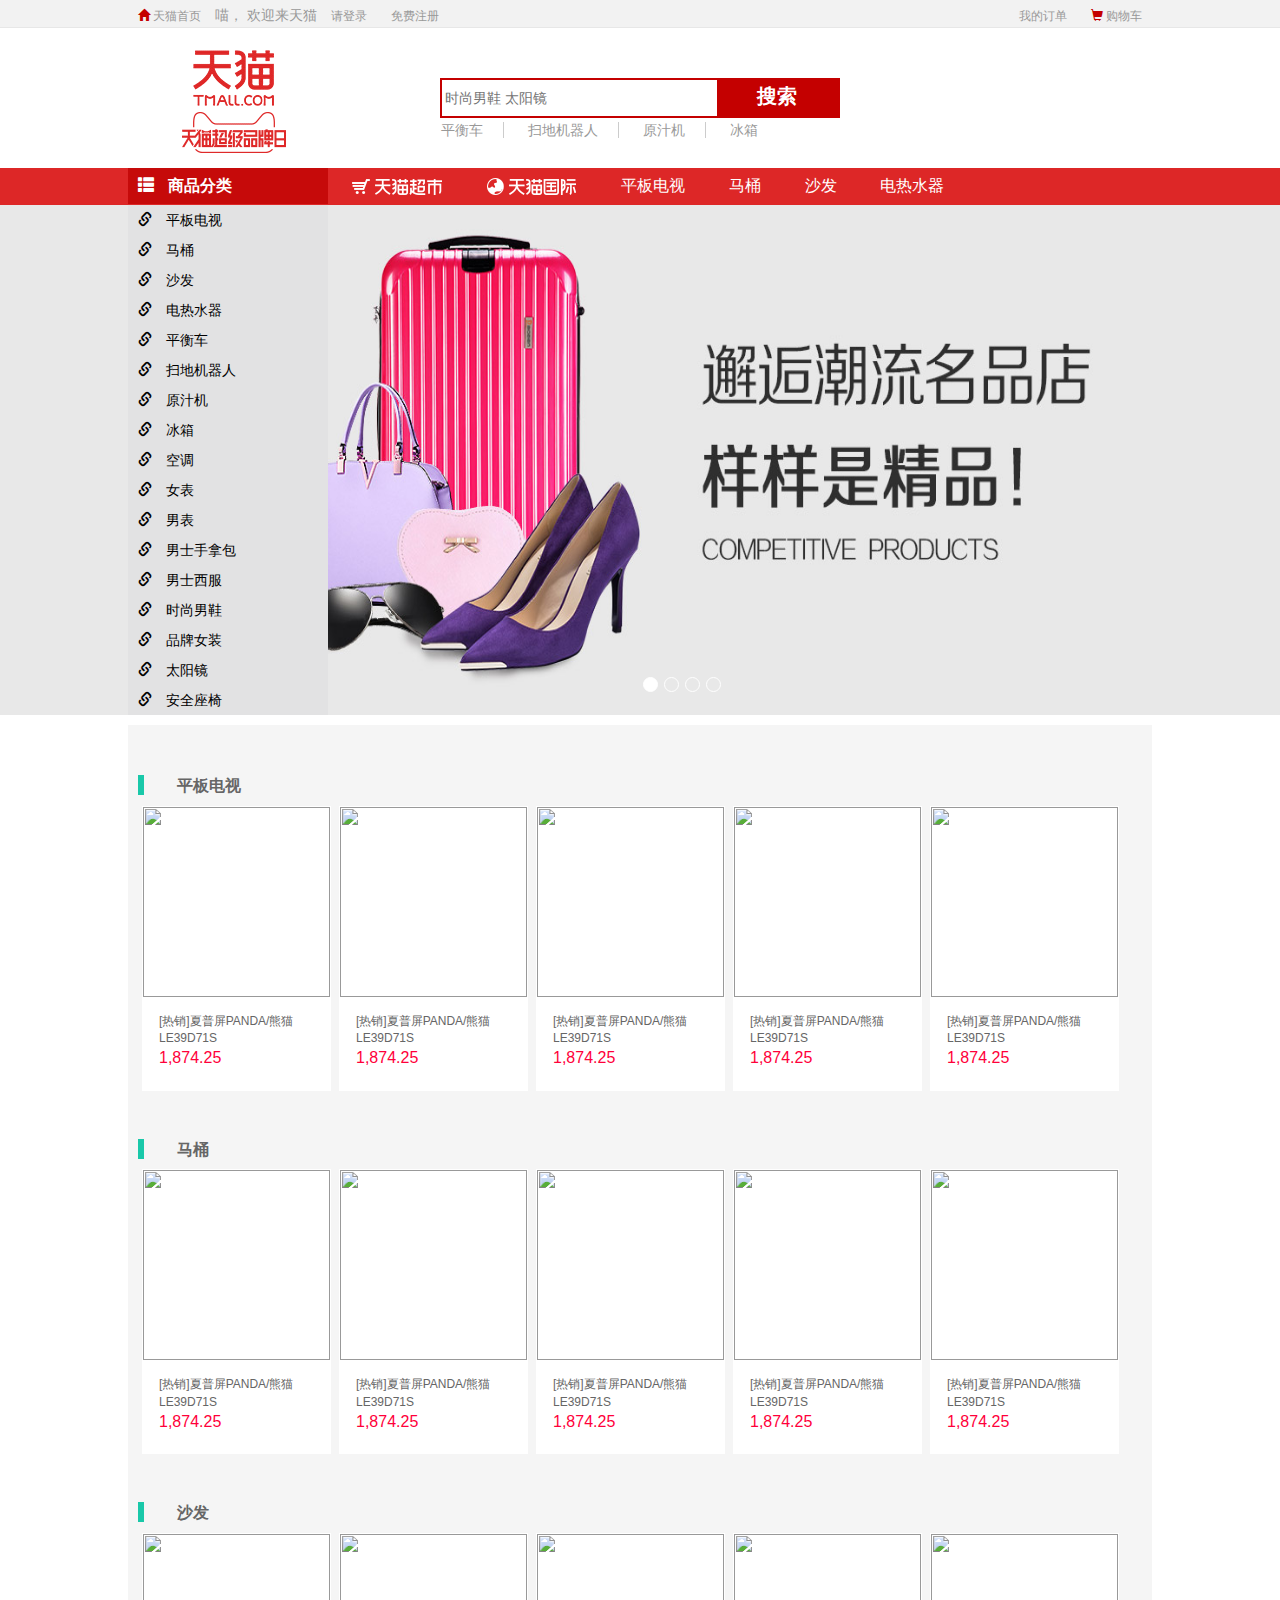
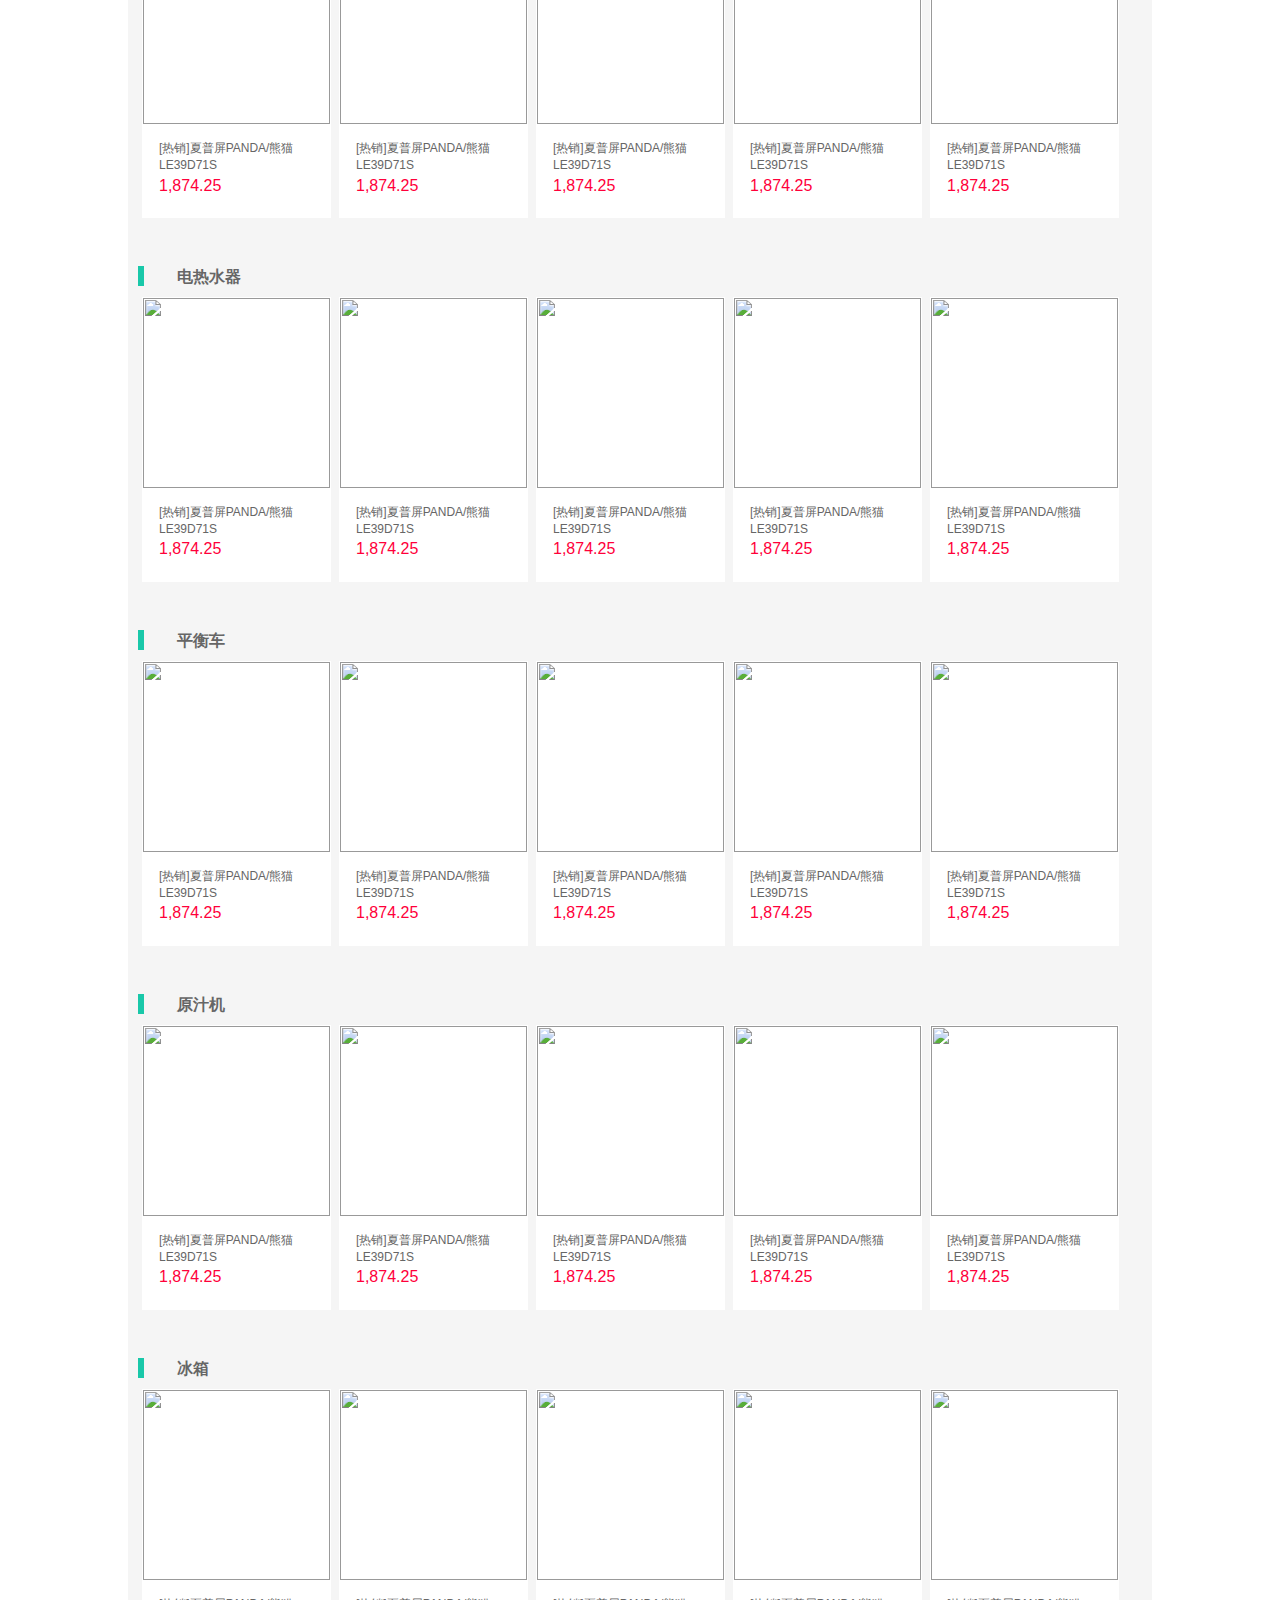
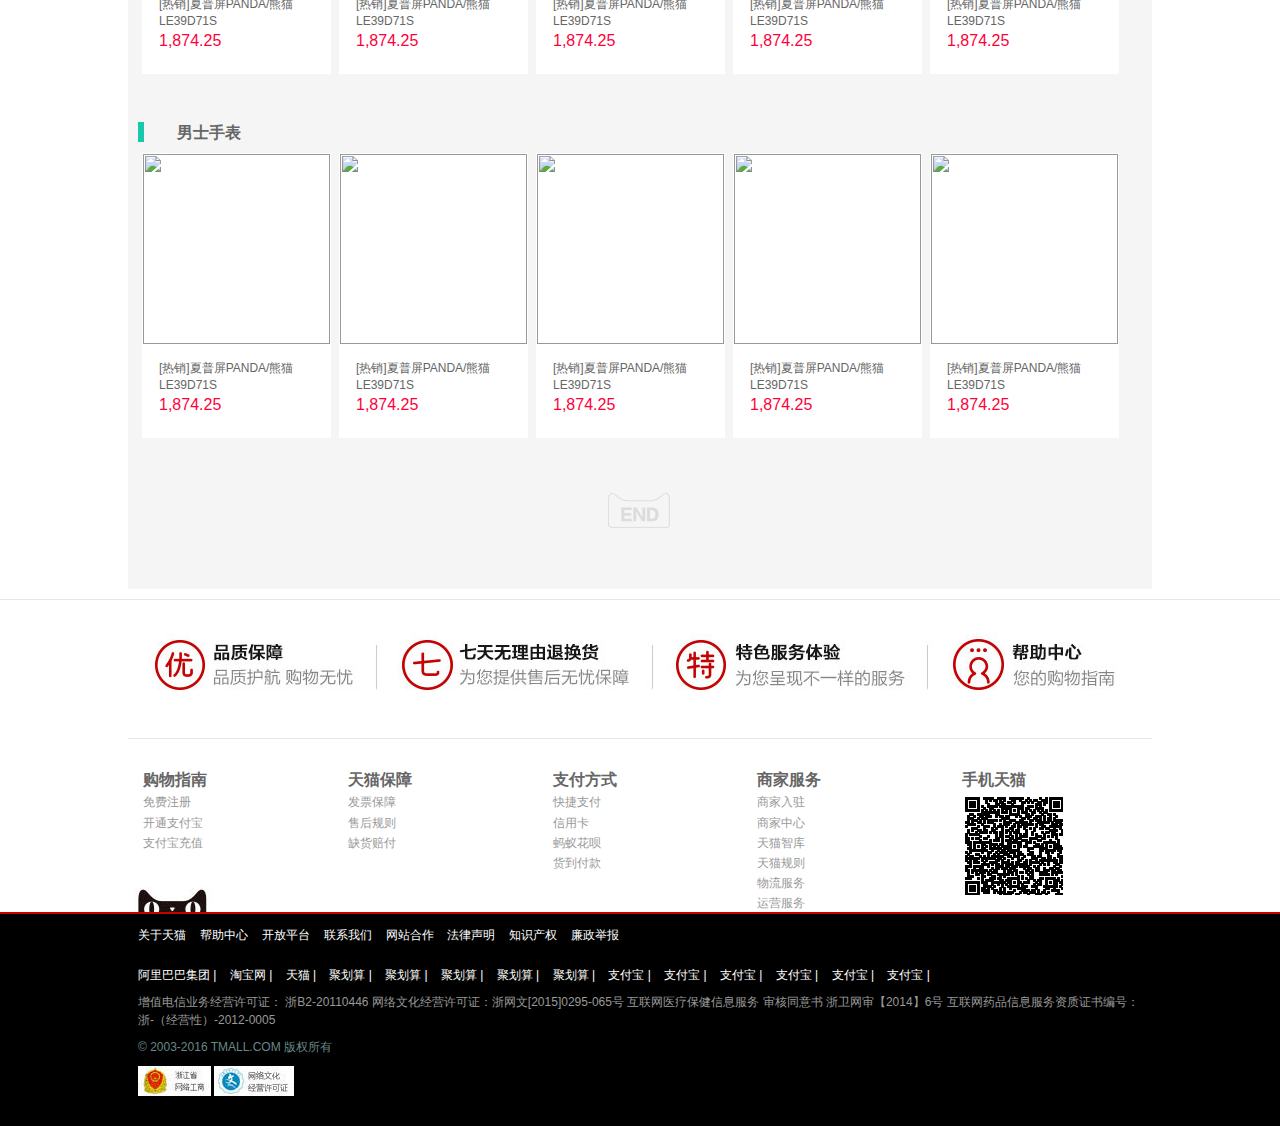
==== commit 6d18b020: "tianmao" ====
--- a/index.html
+++ b/index.html
@@ -1,1844 +1,1893 @@
 <!DOCTYPE html>
 <html>
-
-<head>
-    <meta charset="UTF-8">
-    <meta name="viewport" content="width=device-width, initial-scale=1.0">
-    <meta http-equiv="X-UA-Compatible" content="ie=edge">
-    <link rel="stylesheet" href="./css/bootstrap.min.css">
-    <link rel="stylesheet" href="./css/conmon.css">
-    <link rel="stylesheet" href="./css/index.css">
+  <head>
+    <meta charset="UTF-8" />
+    <meta name="viewport" content="width=device-width, initial-scale=1.0" />
+    <meta http-equiv="X-UA-Compatible" content="ie=edge" />
+    <link rel="stylesheet" href="./css/bootstrap.min.css" />
+    <link rel="stylesheet" href="./css/conmon.css" />
+    <link rel="stylesheet" href="./css/index.css" />
     <script src="./js/jquery.min.js"></script>
     <script src="./js/bootstrap.min.js"></script>
     <title>首页</title>
-</head>
+  </head>
 
-<body>
+  <body>
     <!-- 页面头部 -->
     <header>
-        <div class="top">
-            <a href="javascript:;">
-                <span style="color:#C40000;margin:0px" class="glyphicon glyphicon-home"></span>
-                天猫首页</a>
-            <span>喵， 欢迎来天猫</span>
-            <a href="javascript:;">请登录</a>
-            <a href="javascript:;">免费注册</a>
-            <span class="shopcar">
-                <a href="javascript:;">我的订单</a>
-                <a href="./shopCar.html">
-                    <span style="color:#C40000;margin:0px" class=" glyphicon glyphicon-shopping-cart redColor"></span>
-                    购物车</a>
-            </span>
-        </div>
+      <div class="top">
+        <a href="javascript:;">
+          <span
+            style="color: #c40000; margin: 0px"
+            class="glyphicon glyphicon-home"
+          ></span>
+          天猫首页</a
+        >
+        <span>喵， 欢迎来天猫</span>
+        <a href="javascript:;">请登录</a>
+        <a href="javascript:;">免费注册</a>
+        <span class="shopcar">
+          <a href="javascript:;">我的订单</a>
+          <a href="./shopCar.html">
+            <span
+              style="color: #c40000; margin: 0px"
+              class="glyphicon glyphicon-shopping-cart redColor"
+            ></span>
+            购物车</a
+          >
+        </span>
+      </div>
     </header>
     <!-- 头部结束 -->
     <!-- 搜索框 -->
     <div class="search">
-        <a href="./index.html">
-            <img src="images/site/logo.gif" alt="天猫" class="logo">
-        </a>
-        <form action="#">
-            <div class="searchDiv">
-                <input type="text" placeholder="时尚男鞋 太阳镜">
-                <button type="submit">搜索</button>
-                <div class="searchBelow">
-                    <a href="javascript:;">平衡车</a>
-                    <a href="javascript:;">扫地机器人</a>
-                    <a href="javascript:;">原汁机</a>
-                    <a href="javascript:;">冰箱</a>
-                </div>
-            </div>
-
-        </form>
+      <a href="./index.html">
+        <img src="images/site/logo.gif" alt="天猫" class="logo" />
+      </a>
+      <form action="#">
+        <div class="searchDiv">
+          <input type="text" placeholder="时尚男鞋 太阳镜" />
+          <button type="submit">搜索</button>
+          <div class="searchBelow">
+            <a href="javascript:;">平衡车</a>
+            <a href="javascript:;">扫地机器人</a>
+            <a href="javascript:;">原汁机</a>
+            <a href="javascript:;">冰箱</a>
+          </div>
+        </div>
+      </form>
     </div>
     <!-- 搜索框结束 -->
     <!-- 主页 -->
     <div class="homePage">
-        <!-- 导航栏 -->
-        <div class="nav">
-            <div class="head">
-                <span style="margin-left:10px" class="glyphicon glyphicon-th-list"></span>
-                <span style="margin-left:10px">商品分类</span>
-            </div>
-            <div class="main">
-                <img src="images/site/catear.png" alt="" class="catear">
-                <span>
-                    <a href="javascript:;">
-                        <img src="images/site/chaoshi.png" alt="">
-                    </a>
-                </span>
-                <span>
-                    <a href="javascript:;">
-                        <img src="images/site/guoji.png" alt="">
-                    </a>
-                </span>
-                <span>
-                    <a href="javascript:;">平板电视</a>
-                </span>
-                <span>
-                    <a href="javascript:;">马桶</a>
-                </span>
-                <span>
-                    <a href="javascript:;">沙发</a>
-                </span>
-                <span>
-                    <a href="javascript:;">电热水器</a>
-                </span>
-            </div>
+      <!-- 导航栏 -->
+      <div class="nav">
+        <div class="navBox">
+          <div class="head">
+            <span
+              style="margin-left: 10px"
+              class="glyphicon glyphicon-th-list"
+            ></span>
+            <span style="margin-left: 10px">商品分类</span>
+          </div>
+          <div class="main">
+            <img src="images/site/catear.png" alt="" class="catear" />
+            <span>
+              <a href="javascript:;">
+                <img src="images/site/chaoshi.png" alt="" />
+              </a>
+            </span>
+            <span>
+              <a href="javascript:;">
+                <img src="images/site/guoji.png" alt="" />
+              </a>
+            </span>
+            <span>
+              <a href="javascript:;">平板电视</a>
+            </span>
+            <span>
+              <a href="javascript:;">马桶</a>
+            </span>
+            <span>
+              <a href="javascript:;">沙发</a>
+            </span>
+            <span>
+              <a href="javascript:;">电热水器</a>
+            </span>
+          </div>
         </div>
-        <script>
-            var spans = document.querySelectorAll(".main span");
-            var catear = document.querySelector(".catear");
-            for (var i = 0; i < spans.length; i++) {
-                spans[i].addEventListener("mouseenter", function () {
-                    var left = this.offsetLeft;
-                    var swid = this.offsetWidth;
-                    var cwid = catear.offsetWidth;
-                    var num = (swid - cwid) / 2 - 20;
-                    catear.style.display = "block";
-                    catear.style.left = left + num + 'px';
-                })
-                spans[i].addEventListener("mouseout", function () {
-                    catear.style.display = "none";
-                })
+      </div>
+      <script>
+        var spans = document.querySelectorAll(".main span");
+        var catear = document.querySelector(".catear");
+        for (var i = 0; i < spans.length; i++) {
+          spans[i].addEventListener("mouseenter", function () {
+            var left = this.offsetLeft;
+            var swid = this.offsetWidth;
+            var cwid = catear.offsetWidth;
+            var num = (swid - cwid) / 2 - 20;
+            catear.style.display = "block";
+            catear.style.left = left + num + "px";
+          });
+          spans[i].addEventListener("mouseout", function () {
+            catear.style.display = "none";
+          });
+        }
+      </script>
+      <!-- 导航栏结束 -->
+      <!-- 菜单栏 -->
+      <div class="background">
+        <div class="menucon">
+          <div class="menu">
+            <div class="eachCategory">
+              <span class="glyphicon glyphicon-link"></span>
+              <a href="./class.html">平板电视</a>
+            </div>
+            <div class="eachCategory">
+              <span class="glyphicon glyphicon-link"></span>
+              <a href="./class.html">马桶</a>
+            </div>
+            <div class="eachCategory">
+              <span class="glyphicon glyphicon-link"></span>
+              <a href="./class.html">沙发</a>
+            </div>
+            <div class="eachCategory">
+              <span class="glyphicon glyphicon-link"></span>
+              <a href="./class.html">电热水器</a>
+            </div>
+            <div class="eachCategory">
+              <span class="glyphicon glyphicon-link"></span>
+              <a href="./class.html">平衡车</a>
+            </div>
+            <div class="eachCategory">
+              <span class="glyphicon glyphicon-link"></span>
+              <a href="./class.html">扫地机器人</a>
+            </div>
+            <div class="eachCategory">
+              <span class="glyphicon glyphicon-link"></span>
+              <a href="./class.html">原汁机</a>
+            </div>
+            <div class="eachCategory">
+              <span class="glyphicon glyphicon-link"></span>
+              <a href="./class.html">冰箱</a>
+            </div>
+            <div class="eachCategory">
+              <span class="glyphicon glyphicon-link"></span>
+              <a href="./class.html">空调</a>
+            </div>
+            <div class="eachCategory">
+              <span class="glyphicon glyphicon-link"></span>
+              <a href="./class.html">女表</a>
+            </div>
+            <div class="eachCategory">
+              <span class="glyphicon glyphicon-link"></span>
+              <a href="./class.html">男表</a>
+            </div>
+            <div class="eachCategory">
+              <span class="glyphicon glyphicon-link"></span>
+              <a href="./class.html">男士手拿包</a>
+            </div>
+            <div class="eachCategory">
+              <span class="glyphicon glyphicon-link"></span>
+              <a href="./class.html">男士西服</a>
+            </div>
+            <div class="eachCategory">
+              <span class="glyphicon glyphicon-link"></span>
+              <a href="./class.html">时尚男鞋</a>
+            </div>
+            <div class="eachCategory">
+              <span class="glyphicon glyphicon-link"></span>
+              <a href="./class.html">品牌女装</a>
+            </div>
+            <div class="eachCategory">
+              <span class="glyphicon glyphicon-link"></span>
+              <a href="./class.html">太阳镜</a>
+            </div>
+            <div class="eachCategory">
+              <span class="glyphicon glyphicon-link"></span>
+              <a href="./class.html">安全座椅</a>
+            </div>
+          </div>
+          <div class="menuDesc">
+            <div class="eachCategoryProd">
+              <div class="shows">
+                <a href="javascript:;">屏大影院</a>
+                <a href="javascript:;">周末</a>
+                <a href="javascript:;" class="active">新品特惠</a>
+                <a href="javascript:;">高清电视</a>
+                <a href="javascript:;">智能网络</a>
+              </div>
+              <div class="shows">
+                <a href="javascript:;" class="active">屏大影院</a>
+                <a href="javascript:;">周末</a>
+                <a href="javascript:;">新品特惠</a>
+                <a href="javascript:;">高清电视</a>
+                <a href="javascript:;">智能网络</a>
+              </div>
+              <div class="shows">
+                <a href="javascript:;">屏大影院</a>
+                <a href="javascript:;">周末</a>
+                <a href="javascript:;">新品特惠</a>
+                <a href="javascript:;" class="active">高清电视</a>
+                <a href="javascript:;">智能网络</a>
+              </div>
+              <div class="shows">
+                <a href="javascript:;">屏大影院</a>
+                <a href="javascript:;" class="active">周末</a>
+                <a href="javascript:;">新品特惠</a>
+                <a href="javascript:;">高清电视</a>
+                <a href="javascript:;">智能网络</a>
+              </div>
+              <div class="shows">
+                <a href="javascript:;">屏大影院</a>
+                <a href="javascript:;">周末</a>
+                <a href="javascript:;">新品特惠</a>
+                <a href="javascript:;">高清电视</a>
+                <a href="javascript:;">智能网络</a>
+              </div>
+              <div class="shows">
+                <a href="javascript:;">屏大影院</a>
+                <a href="javascript:;">周末</a>
+                <a href="javascript:;">新品特惠</a>
+                <a href="javascript:;">高清电视</a>
+                <a href="javascript:;" class="active">智能网络</a>
+              </div>
+              <div class="shows">
+                <a href="javascript:;">屏大影院</a>
+                <a href="javascript:;">周末</a>
+                <a href="javascript:;" class="active">新品特惠</a>
+                <a href="javascript:;">高清电视</a>
+                <a href="javascript:;">智能网络</a>
+              </div>
+              <div class="shows">
+                <a href="javascript:;">屏大影院</a>
+                <a href="javascript:;">周末</a>
+                <a href="javascript:;">新品特惠</a>
+                <a href="javascript:;">高清电视</a>
+                <a href="javascript:;">智能网络</a>
+              </div>
+            </div>
+            <div class="eachCategoryProd">
+              <div class="shows">
+                <a href="javascript:;">高性价比</a>
+                <a href="javascript:;">全国联保</a>
+                <a href="javascript:;" class="active">官方正品</a>
+                <a href="javascript:;">智能护理</a>
+                <a href="javascript:;">在线客服</a>
+              </div>
+              <div class="shows">
+                <a href="javascript:;" class="active">屏大影院</a>
+                <a href="javascript:;">周末</a>
+                <a href="javascript:;">新品特惠</a>
+                <a href="javascript:;">高清电视</a>
+                <a href="javascript:;">智能网络</a>
+              </div>
+              <div class="shows">
+                <a href="javascript:;">屏大影院</a>
+                <a href="javascript:;">周末</a>
+                <a href="javascript:;">新品特惠</a>
+                <a href="javascript:;" class="active">高清电视</a>
+                <a href="javascript:;">智能网络</a>
+              </div>
+              <div class="shows">
+                <a href="javascript:;">屏大影院</a>
+                <a href="javascript:;" class="active">周末</a>
+                <a href="javascript:;">新品特惠</a>
+                <a href="javascript:;">高清电视</a>
+                <a href="javascript:;">智能网络</a>
+              </div>
+              <div class="shows">
+                <a href="javascript:;">屏大影院</a>
+                <a href="javascript:;">周末</a>
+                <a href="javascript:;">新品特惠</a>
+                <a href="javascript:;">高清电视</a>
+                <a href="javascript:;">智能网络</a>
+              </div>
+              <div class="shows">
+                <a href="javascript:;">屏大影院</a>
+                <a href="javascript:;">周末</a>
+                <a href="javascript:;">新品特惠</a>
+                <a href="javascript:;">高清电视</a>
+                <a href="javascript:;" class="active">智能网络</a>
+              </div>
+              <div class="shows">
+                <a href="javascript:;">屏大影院</a>
+                <a href="javascript:;">周末</a>
+                <a href="javascript:;" class="active">新品特惠</a>
+                <a href="javascript:;">高清电视</a>
+                <a href="javascript:;">智能网络</a>
+              </div>
+              <div class="shows">
+                <a href="javascript:;">屏大影院</a>
+                <a href="javascript:;">周末</a>
+                <a href="javascript:;">新品特惠</a>
+                <a href="javascript:;">高清电视</a>
+                <a href="javascript:;">智能网络</a>
+              </div>
+            </div>
+            <div class="eachCategoryProd">
+              <div class="shows">
+                <a href="javascript:;">天猫品质</a>
+                <a href="javascript:;">厂家直销</a>
+                <a href="javascript:;" class="active">新品特惠</a>
+                <a href="javascript:;">高清电视</a>
+                <a href="javascript:;">智能网络</a>
+              </div>
+              <div class="shows">
+                <a href="javascript:;" class="active">屏大影院</a>
+                <a href="javascript:;">周末</a>
+                <a href="javascript:;">新品特惠</a>
+                <a href="javascript:;">高清电视</a>
+                <a href="javascript:;">智能网络</a>
+              </div>
+              <div class="shows">
+                <a href="javascript:;">屏大影院</a>
+                <a href="javascript:;">周末</a>
+                <a href="javascript:;">新品特惠</a>
+                <a href="javascript:;" class="active">高清电视</a>
+                <a href="javascript:;">智能网络</a>
+              </div>
+              <div class="shows">
+                <a href="javascript:;">屏大影院</a>
+                <a href="javascript:;" class="active">周末</a>
+                <a href="javascript:;">新品特惠</a>
+                <a href="javascript:;">高清电视</a>
+                <a href="javascript:;">智能网络</a>
+              </div>
+              <div class="shows">
+                <a href="javascript:;">屏大影院</a>
+                <a href="javascript:;">周末</a>
+                <a href="javascript:;">新品特惠</a>
+                <a href="javascript:;">高清电视</a>
+                <a href="javascript:;">智能网络</a>
+              </div>
+              <div class="shows">
+                <a href="javascript:;">屏大影院</a>
+                <a href="javascript:;">周末</a>
+                <a href="javascript:;">新品特惠</a>
+                <a href="javascript:;">高清电视</a>
+                <a href="javascript:;" class="active">智能网络</a>
+              </div>
+              <div class="shows">
+                <a href="javascript:;">屏大影院</a>
+                <a href="javascript:;">周末</a>
+                <a href="javascript:;" class="active">新品特惠</a>
+                <a href="javascript:;">高清电视</a>
+                <a href="javascript:;">智能网络</a>
+              </div>
+              <div class="shows">
+                <a href="javascript:;">屏大影院</a>
+                <a href="javascript:;">周末</a>
+                <a href="javascript:;">新品特惠</a>
+                <a href="javascript:;">高清电视</a>
+                <a href="javascript:;">智能网络</a>
+              </div>
+            </div>
+            <div class="eachCategoryProd">
+              <div class="shows">
+                <a href="javascript:;">正品保障</a>
+                <a href="javascript:;">周末</a>
+                <a href="javascript:;" class="active">新品特惠</a>
+                <a href="javascript:;">高清电视</a>
+                <a href="javascript:;">智能网络</a>
+              </div>
+              <div class="shows">
+                <a href="javascript:;" class="active">屏大影院</a>
+                <a href="javascript:;">周末</a>
+                <a href="javascript:;">新品特惠</a>
+                <a href="javascript:;">高清电视</a>
+                <a href="javascript:;">智能网络</a>
+              </div>
+              <div class="shows">
+                <a href="javascript:;">屏大影院</a>
+                <a href="javascript:;">周末</a>
+                <a href="javascript:;">新品特惠</a>
+                <a href="javascript:;" class="active">高清电视</a>
+                <a href="javascript:;">智能网络</a>
+              </div>
+              <div class="shows">
+                <a href="javascript:;">屏大影院</a>
+                <a href="javascript:;" class="active">周末</a>
+                <a href="javascript:;">新品特惠</a>
+                <a href="javascript:;">高清电视</a>
+                <a href="javascript:;">智能网络</a>
+              </div>
+              <div class="shows">
+                <a href="javascript:;">屏大影院</a>
+                <a href="javascript:;">周末</a>
+                <a href="javascript:;">新品特惠</a>
+                <a href="javascript:;">高清电视</a>
+                <a href="javascript:;">智能网络</a>
+              </div>
+              <div class="shows">
+                <a href="javascript:;">屏大影院</a>
+                <a href="javascript:;">周末</a>
+                <a href="javascript:;">新品特惠</a>
+                <a href="javascript:;">高清电视</a>
+                <a href="javascript:;" class="active">智能网络</a>
+              </div>
+              <div class="shows">
+                <a href="javascript:;">屏大影院</a>
+                <a href="javascript:;">周末</a>
+                <a href="javascript:;" class="active">新品特惠</a>
+                <a href="javascript:;">高清电视</a>
+                <a href="javascript:;">智能网络</a>
+              </div>
+              <div class="shows">
+                <a href="javascript:;">屏大影院</a>
+                <a href="javascript:;">周末</a>
+                <a href="javascript:;">新品特惠</a>
+                <a href="javascript:;">高清电视</a>
+                <a href="javascript:;">智能网络</a>
+              </div>
+            </div>
+            <div class="eachCategoryProd">
+              <div class="shows">
+                <a href="javascript:;">品牌直销</a>
+                <a href="javascript:;">周末</a>
+                <a href="javascript:;" class="active">新品特惠</a>
+                <a href="javascript:;">高清电视</a>
+                <a href="javascript:;">智能网络</a>
+              </div>
+              <div class="shows">
+                <a href="javascript:;" class="active">屏大影院</a>
+                <a href="javascript:;">周末</a>
+                <a href="javascript:;">新品特惠</a>
+                <a href="javascript:;">高清电视</a>
+                <a href="javascript:;">智能网络</a>
+              </div>
+              <div class="shows">
+                <a href="javascript:;">屏大影院</a>
+                <a href="javascript:;">周末</a>
+                <a href="javascript:;">新品特惠</a>
+                <a href="javascript:;" class="active">高清电视</a>
+                <a href="javascript:;">智能网络</a>
+              </div>
+              <div class="shows">
+                <a href="javascript:;">屏大影院</a>
+                <a href="javascript:;" class="active">周末</a>
+                <a href="javascript:;">新品特惠</a>
+                <a href="javascript:;">高清电视</a>
+                <a href="javascript:;">智能网络</a>
+              </div>
+              <div class="shows">
+                <a href="javascript:;">屏大影院</a>
+                <a href="javascript:;">周末</a>
+                <a href="javascript:;">新品特惠</a>
+                <a href="javascript:;">高清电视</a>
+                <a href="javascript:;">智能网络</a>
+              </div>
+              <div class="shows">
+                <a href="javascript:;">屏大影院</a>
+                <a href="javascript:;">周末</a>
+                <a href="javascript:;">新品特惠</a>
+                <a href="javascript:;">高清电视</a>
+                <a href="javascript:;" class="active">智能网络</a>
+              </div>
+              <div class="shows">
+                <a href="javascript:;">屏大影院</a>
+                <a href="javascript:;">周末</a>
+                <a href="javascript:;" class="active">新品特惠</a>
+                <a href="javascript:;">高清电视</a>
+                <a href="javascript:;">智能网络</a>
+              </div>
+              <div class="shows">
+                <a href="javascript:;">屏大影院</a>
+                <a href="javascript:;">周末</a>
+                <a href="javascript:;">新品特惠</a>
+                <a href="javascript:;">高清电视</a>
+                <a href="javascript:;">智能网络</a>
+              </div>
+            </div>
+            <div class="eachCategoryProd">
+              <div class="shows">
+                <a href="javascript:;">时尚百倍</a>
+                <a href="javascript:;">周末</a>
+                <a href="javascript:;" class="active">新品特惠</a>
+                <a href="javascript:;">高清电视</a>
+                <a href="javascript:;">智能网络</a>
+              </div>
+              <div class="shows">
+                <a href="javascript:;" class="active">屏大影院</a>
+                <a href="javascript:;">周末</a>
+                <a href="javascript:;">新品特惠</a>
+                <a href="javascript:;">高清电视</a>
+                <a href="javascript:;">智能网络</a>
+              </div>
+              <div class="shows">
+                <a href="javascript:;">屏大影院</a>
+                <a href="javascript:;">周末</a>
+                <a href="javascript:;">新品特惠</a>
+                <a href="javascript:;" class="active">高清电视</a>
+                <a href="javascript:;">智能网络</a>
+              </div>
+              <div class="shows">
+                <a href="javascript:;">屏大影院</a>
+                <a href="javascript:;" class="active">周末</a>
+                <a href="javascript:;">新品特惠</a>
+                <a href="javascript:;">高清电视</a>
+                <a href="javascript:;">智能网络</a>
+              </div>
+              <div class="shows">
+                <a href="javascript:;">屏大影院</a>
+                <a href="javascript:;">周末</a>
+                <a href="javascript:;">新品特惠</a>
+                <a href="javascript:;">高清电视</a>
+                <a href="javascript:;">智能网络</a>
+              </div>
+              <div class="shows">
+                <a href="javascript:;">屏大影院</a>
+                <a href="javascript:;">周末</a>
+                <a href="javascript:;">新品特惠</a>
+                <a href="javascript:;">高清电视</a>
+                <a href="javascript:;" class="active">智能网络</a>
+              </div>
+              <div class="shows">
+                <a href="javascript:;">屏大影院</a>
+                <a href="javascript:;">周末</a>
+                <a href="javascript:;" class="active">新品特惠</a>
+                <a href="javascript:;">高清电视</a>
+                <a href="javascript:;">智能网络</a>
+              </div>
+              <div class="shows">
+                <a href="javascript:;">屏大影院</a>
+                <a href="javascript:;">周末</a>
+                <a href="javascript:;">新品特惠</a>
+                <a href="javascript:;">高清电视</a>
+                <a href="javascript:;">智能网络</a>
+              </div>
+            </div>
+            <div class="eachCategoryProd">
+              <div class="shows">
+                <a href="javascript:;">屏大影院</a>
+                <a href="javascript:;">周末</a>
+                <a href="javascript:;" class="active">新品特惠</a>
+                <a href="javascript:;">高清电视</a>
+                <a href="javascript:;">智能网络</a>
+              </div>
+              <div class="shows">
+                <a href="javascript:;" class="active">屏大影院</a>
+                <a href="javascript:;">周末</a>
+                <a href="javascript:;">新品特惠</a>
+                <a href="javascript:;">高清电视</a>
+                <a href="javascript:;">智能网络</a>
+              </div>
+              <div class="shows">
+                <a href="javascript:;">屏大影院</a>
+                <a href="javascript:;">周末</a>
+                <a href="javascript:;">新品特惠</a>
+                <a href="javascript:;" class="active">高清电视</a>
+                <a href="javascript:;">智能网络</a>
+              </div>
+              <div class="shows">
+                <a href="javascript:;">屏大影院</a>
+                <a href="javascript:;" class="active">周末</a>
+                <a href="javascript:;">新品特惠</a>
+                <a href="javascript:;">高清电视</a>
+                <a href="javascript:;">智能网络</a>
+              </div>
+              <div class="shows">
+                <a href="javascript:;">屏大影院</a>
+                <a href="javascript:;">周末</a>
+                <a href="javascript:;">新品特惠</a>
+                <a href="javascript:;">高清电视</a>
+                <a href="javascript:;">智能网络</a>
+              </div>
+              <div class="shows">
+                <a href="javascript:;">屏大影院</a>
+                <a href="javascript:;">周末</a>
+                <a href="javascript:;">新品特惠</a>
+                <a href="javascript:;">高清电视</a>
+                <a href="javascript:;" class="active">智能网络</a>
+              </div>
+              <div class="shows">
+                <a href="javascript:;">屏大影院</a>
+                <a href="javascript:;">周末</a>
+                <a href="javascript:;" class="active">新品特惠</a>
+                <a href="javascript:;">高清电视</a>
+                <a href="javascript:;">智能网络</a>
+              </div>
+              <div class="shows">
+                <a href="javascript:;">屏大影院</a>
+                <a href="javascript:;">周末</a>
+                <a href="javascript:;">新品特惠</a>
+                <a href="javascript:;">高清电视</a>
+                <a href="javascript:;">智能网络</a>
+              </div>
+            </div>
+            <div class="eachCategoryProd">
+              <div class="shows">
+                <a href="javascript:;">屏大影院</a>
+                <a href="javascript:;">周末</a>
+                <a href="javascript:;" class="active">新品特惠</a>
+                <a href="javascript:;">高清电视</a>
+                <a href="javascript:;">智能网络</a>
+              </div>
+              <div class="shows">
+                <a href="javascript:;" class="active">屏大影院</a>
+                <a href="javascript:;">周末</a>
+                <a href="javascript:;">新品特惠</a>
+                <a href="javascript:;">高清电视</a>
+                <a href="javascript:;">智能网络</a>
+              </div>
+              <div class="shows">
+                <a href="javascript:;">屏大影院</a>
+                <a href="javascript:;">周末</a>
+                <a href="javascript:;">新品特惠</a>
+                <a href="javascript:;" class="active">高清电视</a>
+                <a href="javascript:;">智能网络</a>
+              </div>
+              <div class="shows">
+                <a href="javascript:;">屏大影院</a>
+                <a href="javascript:;" class="active">周末</a>
+                <a href="javascript:;">新品特惠</a>
+                <a href="javascript:;">高清电视</a>
+                <a href="javascript:;">智能网络</a>
+              </div>
+              <div class="shows">
+                <a href="javascript:;">屏大影院</a>
+                <a href="javascript:;">周末</a>
+                <a href="javascript:;">新品特惠</a>
+                <a href="javascript:;">高清电视</a>
+                <a href="javascript:;">智能网络</a>
+              </div>
+              <div class="shows">
+                <a href="javascript:;">屏大影院</a>
+                <a href="javascript:;">周末</a>
+                <a href="javascript:;">新品特惠</a>
+                <a href="javascript:;">高清电视</a>
+                <a href="javascript:;" class="active">智能网络</a>
+              </div>
+              <div class="shows">
+                <a href="javascript:;">屏大影院</a>
+                <a href="javascript:;">周末</a>
+                <a href="javascript:;" class="active">新品特惠</a>
+                <a href="javascript:;">高清电视</a>
+                <a href="javascript:;">智能网络</a>
+              </div>
+              <div class="shows">
+                <a href="javascript:;">屏大影院</a>
+                <a href="javascript:;">周末</a>
+                <a href="javascript:;">新品特惠</a>
+                <a href="javascript:;">高清电视</a>
+                <a href="javascript:;">智能网络</a>
+              </div>
+            </div>
+            <div class="eachCategoryProd">
+              <div class="shows">
+                <a href="javascript:;">屏大影院</a>
+                <a href="javascript:;">周末</a>
+                <a href="javascript:;" class="active">新品特惠</a>
+                <a href="javascript:;">高清电视</a>
+                <a href="javascript:;">智能网络</a>
+              </div>
+              <div class="shows">
+                <a href="javascript:;" class="active">屏大影院</a>
+                <a href="javascript:;">周末</a>
+                <a href="javascript:;">新品特惠</a>
+                <a href="javascript:;">高清电视</a>
+                <a href="javascript:;">智能网络</a>
+              </div>
+              <div class="shows">
+                <a href="javascript:;">屏大影院</a>
+                <a href="javascript:;">周末</a>
+                <a href="javascript:;">新品特惠</a>
+                <a href="javascript:;" class="active">高清电视</a>
+                <a href="javascript:;">智能网络</a>
+              </div>
+              <div class="shows">
+                <a href="javascript:;">屏大影院</a>
+                <a href="javascript:;" class="active">周末</a>
+                <a href="javascript:;">新品特惠</a>
+                <a href="javascript:;">高清电视</a>
+                <a href="javascript:;">智能网络</a>
+              </div>
+              <div class="shows">
+                <a href="javascript:;">屏大影院</a>
+                <a href="javascript:;">周末</a>
+                <a href="javascript:;">新品特惠</a>
+                <a href="javascript:;">高清电视</a>
+                <a href="javascript:;">智能网络</a>
+              </div>
+              <div class="shows">
+                <a href="javascript:;">屏大影院</a>
+                <a href="javascript:;">周末</a>
+                <a href="javascript:;">新品特惠</a>
+                <a href="javascript:;">高清电视</a>
+                <a href="javascript:;" class="active">智能网络</a>
+              </div>
+              <div class="shows">
+                <a href="javascript:;">屏大影院</a>
+                <a href="javascript:;">周末</a>
+                <a href="javascript:;" class="active">新品特惠</a>
+                <a href="javascript:;">高清电视</a>
+                <a href="javascript:;">智能网络</a>
+              </div>
+              <div class="shows">
+                <a href="javascript:;">屏大影院</a>
+                <a href="javascript:;">周末</a>
+                <a href="javascript:;">新品特惠</a>
+                <a href="javascript:;">高清电视</a>
+                <a href="javascript:;">智能网络</a>
+              </div>
+            </div>
+            <div class="eachCategoryProd">
+              <div class="shows">
+                <a href="javascript:;">屏大影院</a>
+                <a href="javascript:;">周末</a>
+                <a href="javascript:;" class="active">新品特惠</a>
+                <a href="javascript:;">高清电视</a>
+                <a href="javascript:;">智能网络</a>
+              </div>
+              <div class="shows">
+                <a href="javascript:;" class="active">屏大影院</a>
+                <a href="javascript:;">周末</a>
+                <a href="javascript:;">新品特惠</a>
+                <a href="javascript:;">高清电视</a>
+                <a href="javascript:;">智能网络</a>
+              </div>
+              <div class="shows">
+                <a href="javascript:;">屏大影院</a>
+                <a href="javascript:;">周末</a>
+                <a href="javascript:;">新品特惠</a>
+                <a href="javascript:;" class="active">高清电视</a>
+                <a href="javascript:;">智能网络</a>
+              </div>
+              <div class="shows">
+                <a href="javascript:;">屏大影院</a>
+                <a href="javascript:;" class="active">周末</a>
+                <a href="javascript:;">新品特惠</a>
+                <a href="javascript:;">高清电视</a>
+                <a href="javascript:;">智能网络</a>
+              </div>
+              <div class="shows">
+                <a href="javascript:;">屏大影院</a>
+                <a href="javascript:;">周末</a>
+                <a href="javascript:;">新品特惠</a>
+                <a href="javascript:;">高清电视</a>
+                <a href="javascript:;">智能网络</a>
+              </div>
+              <div class="shows">
+                <a href="javascript:;">屏大影院</a>
+                <a href="javascript:;">周末</a>
+                <a href="javascript:;">新品特惠</a>
+                <a href="javascript:;">高清电视</a>
+                <a href="javascript:;" class="active">智能网络</a>
+              </div>
+              <div class="shows">
+                <a href="javascript:;">屏大影院</a>
+                <a href="javascript:;">周末</a>
+                <a href="javascript:;" class="active">新品特惠</a>
+                <a href="javascript:;">高清电视</a>
+                <a href="javascript:;">智能网络</a>
+              </div>
+              <div class="shows">
+                <a href="javascript:;">屏大影院</a>
+                <a href="javascript:;">周末</a>
+                <a href="javascript:;">新品特惠</a>
+                <a href="javascript:;">高清电视</a>
+                <a href="javascript:;">智能网络</a>
+              </div>
+            </div>
+            <div class="eachCategoryProd">
+              <div class="shows">
+                <a href="javascript:;">屏大影院</a>
+                <a href="javascript:;">周末</a>
+                <a href="javascript:;" class="active">新品特惠</a>
+                <a href="javascript:;">高清电视</a>
+                <a href="javascript:;">智能网络</a>
+              </div>
+              <div class="shows">
+                <a href="javascript:;" class="active">屏大影院</a>
+                <a href="javascript:;">周末</a>
+                <a href="javascript:;">新品特惠</a>
+                <a href="javascript:;">高清电视</a>
+                <a href="javascript:;">智能网络</a>
+              </div>
+              <div class="shows">
+                <a href="javascript:;">屏大影院</a>
+                <a href="javascript:;">周末</a>
+                <a href="javascript:;">新品特惠</a>
+                <a href="javascript:;" class="active">高清电视</a>
+                <a href="javascript:;">智能网络</a>
+              </div>
+              <div class="shows">
+                <a href="javascript:;">屏大影院</a>
+                <a href="javascript:;" class="active">周末</a>
+                <a href="javascript:;">新品特惠</a>
+                <a href="javascript:;">高清电视</a>
+                <a href="javascript:;">智能网络</a>
+              </div>
+              <div class="shows">
+                <a href="javascript:;">屏大影院</a>
+                <a href="javascript:;">周末</a>
+                <a href="javascript:;">新品特惠</a>
+                <a href="javascript:;">高清电视</a>
+                <a href="javascript:;">智能网络</a>
+              </div>
+              <div class="shows">
+                <a href="javascript:;">屏大影院</a>
+                <a href="javascript:;">周末</a>
+                <a href="javascript:;">新品特惠</a>
+                <a href="javascript:;">高清电视</a>
+                <a href="javascript:;" class="active">智能网络</a>
+              </div>
+              <div class="shows">
+                <a href="javascript:;">屏大影院</a>
+                <a href="javascript:;">周末</a>
+                <a href="javascript:;" class="active">新品特惠</a>
+                <a href="javascript:;">高清电视</a>
+                <a href="javascript:;">智能网络</a>
+              </div>
+              <div class="shows">
+                <a href="javascript:;">屏大影院</a>
+                <a href="javascript:;">周末</a>
+                <a href="javascript:;">新品特惠</a>
+                <a href="javascript:;">高清电视</a>
+                <a href="javascript:;">智能网络</a>
+              </div>
+            </div>
+            <div class="eachCategoryProd">
+              <div class="shows">
+                <a href="javascript:;">屏大影院</a>
+                <a href="javascript:;">周末</a>
+                <a href="javascript:;" class="active">新品特惠</a>
+                <a href="javascript:;">高清电视</a>
+                <a href="javascript:;">智能网络</a>
+              </div>
+              <div class="shows">
+                <a href="javascript:;" class="active">屏大影院</a>
+                <a href="javascript:;">周末</a>
+                <a href="javascript:;">新品特惠</a>
+                <a href="javascript:;">高清电视</a>
+                <a href="javascript:;">智能网络</a>
+              </div>
+              <div class="shows">
+                <a href="javascript:;">屏大影院</a>
+                <a href="javascript:;">周末</a>
+                <a href="javascript:;">新品特惠</a>
+                <a href="javascript:;" class="active">高清电视</a>
+                <a href="javascript:;">智能网络</a>
+              </div>
+              <div class="shows">
+                <a href="javascript:;">屏大影院</a>
+                <a href="javascript:;" class="active">周末</a>
+                <a href="javascript:;">新品特惠</a>
+                <a href="javascript:;">高清电视</a>
+                <a href="javascript:;">智能网络</a>
+              </div>
+              <div class="shows">
+                <a href="javascript:;">屏大影院</a>
+                <a href="javascript:;">周末</a>
+                <a href="javascript:;">新品特惠</a>
+                <a href="javascript:;">高清电视</a>
+                <a href="javascript:;">智能网络</a>
+              </div>
+              <div class="shows">
+                <a href="javascript:;">屏大影院</a>
+                <a href="javascript:;">周末</a>
+                <a href="javascript:;">新品特惠</a>
+                <a href="javascript:;">高清电视</a>
+                <a href="javascript:;" class="active">智能网络</a>
+              </div>
+              <div class="shows">
+                <a href="javascript:;">屏大影院</a>
+                <a href="javascript:;">周末</a>
+                <a href="javascript:;" class="active">新品特惠</a>
+                <a href="javascript:;">高清电视</a>
+                <a href="javascript:;">智能网络</a>
+              </div>
+              <div class="shows">
+                <a href="javascript:;">屏大影院</a>
+                <a href="javascript:;">周末</a>
+                <a href="javascript:;">新品特惠</a>
+                <a href="javascript:;">高清电视</a>
+                <a href="javascript:;">智能网络</a>
+              </div>
+            </div>
+            <div class="eachCategoryProd">
+              <div class="shows">
+                <a href="javascript:;">屏大影院</a>
+                <a href="javascript:;">周末</a>
+                <a href="javascript:;" class="active">新品特惠</a>
+                <a href="javascript:;">高清电视</a>
+                <a href="javascript:;">智能网络</a>
+              </div>
+              <div class="shows">
+                <a href="javascript:;" class="active">屏大影院</a>
+                <a href="javascript:;">周末</a>
+                <a href="javascript:;">新品特惠</a>
+                <a href="javascript:;">高清电视</a>
+                <a href="javascript:;">智能网络</a>
+              </div>
+              <div class="shows">
+                <a href="javascript:;">屏大影院</a>
+                <a href="javascript:;">周末</a>
+                <a href="javascript:;">新品特惠</a>
+                <a href="javascript:;" class="active">高清电视</a>
+                <a href="javascript:;">智能网络</a>
+              </div>
+              <div class="shows">
+                <a href="javascript:;">屏大影院</a>
+                <a href="javascript:;" class="active">周末</a>
+                <a href="javascript:;">新品特惠</a>
+                <a href="javascript:;">高清电视</a>
+                <a href="javascript:;">智能网络</a>
+              </div>
+              <div class="shows">
+                <a href="javascript:;">屏大影院</a>
+                <a href="javascript:;">周末</a>
+                <a href="javascript:;">新品特惠</a>
+                <a href="javascript:;">高清电视</a>
+                <a href="javascript:;">智能网络</a>
+              </div>
+              <div class="shows">
+                <a href="javascript:;">屏大影院</a>
+                <a href="javascript:;">周末</a>
+                <a href="javascript:;">新品特惠</a>
+                <a href="javascript:;">高清电视</a>
+                <a href="javascript:;" class="active">智能网络</a>
+              </div>
+              <div class="shows">
+                <a href="javascript:;">屏大影院</a>
+                <a href="javascript:;">周末</a>
+                <a href="javascript:;" class="active">新品特惠</a>
+                <a href="javascript:;">高清电视</a>
+                <a href="javascript:;">智能网络</a>
+              </div>
+              <div class="shows">
+                <a href="javascript:;">屏大影院</a>
+                <a href="javascript:;">周末</a>
+                <a href="javascript:;">新品特惠</a>
+                <a href="javascript:;">高清电视</a>
+                <a href="javascript:;">智能网络</a>
+              </div>
+            </div>
+            <div class="eachCategoryProd">
+              <div class="shows">
+                <a href="javascript:;">屏大影院</a>
+                <a href="javascript:;">周末</a>
+                <a href="javascript:;" class="active">新品特惠</a>
+                <a href="javascript:;">高清电视</a>
+                <a href="javascript:;">智能网络</a>
+              </div>
+              <div class="shows">
+                <a href="javascript:;" class="active">屏大影院</a>
+                <a href="javascript:;">周末</a>
+                <a href="javascript:;">新品特惠</a>
+                <a href="javascript:;">高清电视</a>
+                <a href="javascript:;">智能网络</a>
+              </div>
+              <div class="shows">
+                <a href="javascript:;">屏大影院</a>
+                <a href="javascript:;">周末</a>
+                <a href="javascript:;">新品特惠</a>
+                <a href="javascript:;" class="active">高清电视</a>
+                <a href="javascript:;">智能网络</a>
+              </div>
+              <div class="shows">
+                <a href="javascript:;">屏大影院</a>
+                <a href="javascript:;" class="active">周末</a>
+                <a href="javascript:;">新品特惠</a>
+                <a href="javascript:;">高清电视</a>
+                <a href="javascript:;">智能网络</a>
+              </div>
+              <div class="shows">
+                <a href="javascript:;">屏大影院</a>
+                <a href="javascript:;">周末</a>
+                <a href="javascript:;">新品特惠</a>
+                <a href="javascript:;">高清电视</a>
+                <a href="javascript:;">智能网络</a>
+              </div>
+              <div class="shows">
+                <a href="javascript:;">屏大影院</a>
+                <a href="javascript:;">周末</a>
+                <a href="javascript:;">新品特惠</a>
+                <a href="javascript:;">高清电视</a>
+                <a href="javascript:;" class="active">智能网络</a>
+              </div>
+              <div class="shows">
+                <a href="javascript:;">屏大影院</a>
+                <a href="javascript:;">周末</a>
+                <a href="javascript:;" class="active">新品特惠</a>
+                <a href="javascript:;">高清电视</a>
+                <a href="javascript:;">智能网络</a>
+              </div>
+              <div class="shows">
+                <a href="javascript:;">屏大影院</a>
+                <a href="javascript:;">周末</a>
+                <a href="javascript:;">新品特惠</a>
+                <a href="javascript:;">高清电视</a>
+                <a href="javascript:;">智能网络</a>
+              </div>
+            </div>
+            <div class="eachCategoryProd">
+              <div class="shows">
+                <a href="javascript:;">屏大影院</a>
+                <a href="javascript:;">周末</a>
+                <a href="javascript:;" class="active">新品特惠</a>
+                <a href="javascript:;">高清电视</a>
+                <a href="javascript:;">智能网络</a>
+              </div>
+              <div class="shows">
+                <a href="javascript:;" class="active">屏大影院</a>
+                <a href="javascript:;">周末</a>
+                <a href="javascript:;">新品特惠</a>
+                <a href="javascript:;">高清电视</a>
+                <a href="javascript:;">智能网络</a>
+              </div>
+              <div class="shows">
+                <a href="javascript:;">屏大影院</a>
+                <a href="javascript:;">周末</a>
+                <a href="javascript:;">新品特惠</a>
+                <a href="javascript:;" class="active">高清电视</a>
+                <a href="javascript:;">智能网络</a>
+              </div>
+              <div class="shows">
+                <a href="javascript:;">屏大影院</a>
+                <a href="javascript:;" class="active">周末</a>
+                <a href="javascript:;">新品特惠</a>
+                <a href="javascript:;">高清电视</a>
+                <a href="javascript:;">智能网络</a>
+              </div>
+              <div class="shows">
+                <a href="javascript:;">屏大影院</a>
+                <a href="javascript:;">周末</a>
+                <a href="javascript:;">新品特惠</a>
+                <a href="javascript:;">高清电视</a>
+                <a href="javascript:;">智能网络</a>
+              </div>
+              <div class="shows">
+                <a href="javascript:;">屏大影院</a>
+                <a href="javascript:;">周末</a>
+                <a href="javascript:;">新品特惠</a>
+                <a href="javascript:;">高清电视</a>
+                <a href="javascript:;" class="active">智能网络</a>
+              </div>
+              <div class="shows">
+                <a href="javascript:;">屏大影院</a>
+                <a href="javascript:;">周末</a>
+                <a href="javascript:;" class="active">新品特惠</a>
+                <a href="javascript:;">高清电视</a>
+                <a href="javascript:;">智能网络</a>
+              </div>
+              <div class="shows">
+                <a href="javascript:;">屏大影院</a>
+                <a href="javascript:;">周末</a>
+                <a href="javascript:;">新品特惠</a>
+                <a href="javascript:;">高清电视</a>
+                <a href="javascript:;">智能网络</a>
+              </div>
+            </div>
+            <div class="eachCategoryProd">
+              <div class="shows">
+                <a href="javascript:;">屏大影院</a>
+                <a href="javascript:;">周末</a>
+                <a href="javascript:;" class="active">新品特惠</a>
+                <a href="javascript:;">高清电视</a>
+                <a href="javascript:;">智能网络</a>
+              </div>
+              <div class="shows">
+                <a href="javascript:;" class="active">屏大影院</a>
+                <a href="javascript:;">周末</a>
+                <a href="javascript:;">新品特惠</a>
+                <a href="javascript:;">高清电视</a>
+                <a href="javascript:;">智能网络</a>
+              </div>
+              <div class="shows">
+                <a href="javascript:;">屏大影院</a>
+                <a href="javascript:;">周末</a>
+                <a href="javascript:;">新品特惠</a>
+                <a href="javascript:;" class="active">高清电视</a>
+                <a href="javascript:;">智能网络</a>
+              </div>
+              <div class="shows">
+                <a href="javascript:;">屏大影院</a>
+                <a href="javascript:;" class="active">周末</a>
+                <a href="javascript:;">新品特惠</a>
+                <a href="javascript:;">高清电视</a>
+                <a href="javascript:;">智能网络</a>
+              </div>
+              <div class="shows">
+                <a href="javascript:;">屏大影院</a>
+                <a href="javascript:;">周末</a>
+                <a href="javascript:;">新品特惠</a>
+                <a href="javascript:;">高清电视</a>
+                <a href="javascript:;">智能网络</a>
+              </div>
+              <div class="shows">
+                <a href="javascript:;">屏大影院</a>
+                <a href="javascript:;">周末</a>
+                <a href="javascript:;">新品特惠</a>
+                <a href="javascript:;">高清电视</a>
+                <a href="javascript:;" class="active">智能网络</a>
+              </div>
+              <div class="shows">
+                <a href="javascript:;">屏大影院</a>
+                <a href="javascript:;">周末</a>
+                <a href="javascript:;" class="active">新品特惠</a>
+                <a href="javascript:;">高清电视</a>
+                <a href="javascript:;">智能网络</a>
+              </div>
+              <div class="shows">
+                <a href="javascript:;">屏大影院</a>
+                <a href="javascript:;">周末</a>
+                <a href="javascript:;">新品特惠</a>
+                <a href="javascript:;">高清电视</a>
+                <a href="javascript:;">智能网络</a>
+              </div>
+            </div>
+            <div class="eachCategoryProd">
+              <div class="shows">
+                <a href="javascript:;">屏大影院</a>
+                <a href="javascript:;">周末</a>
+                <a href="javascript:;" class="active">新品特惠</a>
+                <a href="javascript:;">高清电视</a>
+                <a href="javascript:;">智能网络</a>
+              </div>
+              <div class="shows">
+                <a href="javascript:;" class="active">屏大影院</a>
+                <a href="javascript:;">周末</a>
+                <a href="javascript:;">新品特惠</a>
+                <a href="javascript:;">高清电视</a>
+                <a href="javascript:;">智能网络</a>
+              </div>
+              <div class="shows">
+                <a href="javascript:;">屏大影院</a>
+                <a href="javascript:;">周末</a>
+                <a href="javascript:;">新品特惠</a>
+                <a href="javascript:;" class="active">高清电视</a>
+                <a href="javascript:;">智能网络</a>
+              </div>
+              <div class="shows">
+                <a href="javascript:;">屏大影院</a>
+                <a href="javascript:;" class="active">周末</a>
+                <a href="javascript:;">新品特惠</a>
+                <a href="javascript:;">高清电视</a>
+                <a href="javascript:;">智能网络</a>
+              </div>
+              <div class="shows">
+                <a href="javascript:;">屏大影院</a>
+                <a href="javascript:;">周末</a>
+                <a href="javascript:;">新品特惠</a>
+                <a href="javascript:;">高清电视</a>
+                <a href="javascript:;">智能网络</a>
+              </div>
+              <div class="shows">
+                <a href="javascript:;">屏大影院</a>
+                <a href="javascript:;">周末</a>
+                <a href="javascript:;">新品特惠</a>
+                <a href="javascript:;">高清电视</a>
+                <a href="javascript:;" class="active">智能网络</a>
+              </div>
+              <div class="shows">
+                <a href="javascript:;">屏大影院</a>
+                <a href="javascript:;">周末</a>
+                <a href="javascript:;" class="active">新品特惠</a>
+                <a href="javascript:;">高清电视</a>
+                <a href="javascript:;">智能网络</a>
+              </div>
+              <div class="shows">
+                <a href="javascript:;">屏大影院</a>
+                <a href="javascript:;">周末</a>
+                <a href="javascript:;">新品特惠</a>
+                <a href="javascript:;">高清电视</a>
+                <a href="javascript:;">智能网络</a>
+              </div>
+            </div>
+          </div>
+        </div>
+      </div>
+      <script>
+        var Categorys = document.querySelectorAll(".eachCategory");
+        var CategoryProds = document.querySelectorAll(".eachCategoryProd");
+        var menuDesc = document.querySelector(".menuDesc");
+        var menucon = document.querySelector(".menucon");
+        for (var i = 0; i < Categorys.length; i++) {
+          Categorys[i].setAttribute("eid", i);
+          Categorys[i].addEventListener("mouseenter", function () {
+            for (var i = 0; i < Categorys.length; i++) {
+              Categorys[i].className = "eachCategory";
+              CategoryProds[i].style.display = "none";
             }
-        </script>
-        <!-- 导航栏结束 -->
-        <!-- 菜单栏 -->
-        <div class="background">
-            <div class="menucon">
-                <div class="menu">
-                    <div class="eachCategory">
-                        <span class="glyphicon glyphicon-link"></span>
-                        <a href="./class.html">平板电视</a>
-                    </div>
-                    <div class="eachCategory">
-                        <span class="glyphicon glyphicon-link"></span>
-                        <a href="./class.html">马桶</a>
-                    </div>
-                    <div class="eachCategory">
-                        <span class="glyphicon glyphicon-link"></span>
-                        <a href="./class.html">沙发</a>
-                    </div>
-                    <div class="eachCategory">
-                        <span class="glyphicon glyphicon-link"></span>
-                        <a href="./class.html">电热水器</a>
-                    </div>
-                    <div class="eachCategory">
-                        <span class="glyphicon glyphicon-link"></span>
-                        <a href="./class.html">平衡车</a>
-                    </div>
-                    <div class="eachCategory">
-                        <span class="glyphicon glyphicon-link"></span>
-                        <a href="./class.html">扫地机器人</a>
-                    </div>
-                    <div class="eachCategory">
-                        <span class="glyphicon glyphicon-link"></span>
-                        <a href="./class.html">原汁机</a>
-                    </div>
-                    <div class="eachCategory">
-                        <span class="glyphicon glyphicon-link"></span>
-                        <a href="./class.html">冰箱</a>
-                    </div>
-                    <div class="eachCategory">
-                        <span class="glyphicon glyphicon-link"></span>
-                        <a href="./class.html">空调</a>
-                    </div>
-                    <div class="eachCategory">
-                        <span class="glyphicon glyphicon-link"></span>
-                        <a href="./class.html">女表</a>
-                    </div>
-                    <div class="eachCategory">
-                        <span class="glyphicon glyphicon-link"></span>
-                        <a href="./class.html">男表</a>
-                    </div>
-                    <div class="eachCategory">
-                        <span class="glyphicon glyphicon-link"></span>
-                        <a href="./class.html">男士手拿包</a>
-                    </div>
-                    <div class="eachCategory">
-                        <span class="glyphicon glyphicon-link"></span>
-                        <a href="./class.html">男士西服</a>
-                    </div>
-                    <div class="eachCategory">
-                        <span class="glyphicon glyphicon-link"></span>
-                        <a href="./class.html">时尚男鞋</a>
-                    </div>
-                    <div class="eachCategory">
-                        <span class="glyphicon glyphicon-link"></span>
-                        <a href="./class.html">品牌女装</a>
-                    </div>
-                    <div class="eachCategory">
-                        <span class="glyphicon glyphicon-link"></span>
-                        <a href="./class.html">太阳镜</a>
-                    </div>
-                    <div class="eachCategory">
-                        <span class="glyphicon glyphicon-link"></span>
-                        <a href="./class.html">安全座椅</a>
-                    </div>
-                </div>
-                <div class="menuDesc">
-                    <div class="eachCategoryProd">
-                        <div class="shows">
-                            <a href="javascript:;">屏大影院</a>
-                            <a href="javascript:;">周末</a>
-                            <a href="javascript:;" class="active">新品特惠</a>
-                            <a href="javascript:;">高清电视</a>
-                            <a href="javascript:;">智能网络</a>
-                        </div>
-                        <div class="shows">
-                            <a href="javascript:;" class="active">屏大影院</a>
-                            <a href="javascript:;">周末</a>
-                            <a href="javascript:;">新品特惠</a>
-                            <a href="javascript:;">高清电视</a>
-                            <a href="javascript:;">智能网络</a>
-                        </div>
-                        <div class="shows">
-                            <a href="javascript:;">屏大影院</a>
-                            <a href="javascript:;">周末</a>
-                            <a href="javascript:;">新品特惠</a>
-                            <a href="javascript:;" class="active">高清电视</a>
-                            <a href="javascript:;">智能网络</a>
-                        </div>
-                        <div class="shows">
-                            <a href="javascript:;">屏大影院</a>
-                            <a href="javascript:;" class="active">周末</a>
-                            <a href="javascript:;">新品特惠</a>
-                            <a href="javascript:;">高清电视</a>
-                            <a href="javascript:;">智能网络</a>
-                        </div>
-                        <div class="shows">
-                            <a href="javascript:;">屏大影院</a>
-                            <a href="javascript:;">周末</a>
-                            <a href="javascript:;">新品特惠</a>
-                            <a href="javascript:;">高清电视</a>
-                            <a href="javascript:;">智能网络</a>
-                        </div>
-                        <div class="shows">
-                            <a href="javascript:;">屏大影院</a>
-                            <a href="javascript:;">周末</a>
-                            <a href="javascript:;">新品特惠</a>
-                            <a href="javascript:;">高清电视</a>
-                            <a href="javascript:;" class="active">智能网络</a>
-                        </div>
-                        <div class="shows">
-                            <a href="javascript:;">屏大影院</a>
-                            <a href="javascript:;">周末</a>
-                            <a href="javascript:;" class="active">新品特惠</a>
-                            <a href="javascript:;">高清电视</a>
-                            <a href="javascript:;">智能网络</a>
-                        </div>
-                        <div class="shows">
-                            <a href="javascript:;">屏大影院</a>
-                            <a href="javascript:;">周末</a>
-                            <a href="javascript:;">新品特惠</a>
-                            <a href="javascript:;">高清电视</a>
-                            <a href="javascript:;">智能网络</a>
-                        </div>
-                    </div>
-                    <div class="eachCategoryProd">
-                        <div class="shows">
-                            <a href="javascript:;">高性价比</a>
-                            <a href="javascript:;">全国联保</a>
-                            <a href="javascript:;" class="active">官方正品</a>
-                            <a href="javascript:;">智能护理</a>
-                            <a href="javascript:;">在线客服</a>
-                        </div>
-                        <div class="shows">
-                            <a href="javascript:;" class="active">屏大影院</a>
-                            <a href="javascript:;">周末</a>
-                            <a href="javascript:;">新品特惠</a>
-                            <a href="javascript:;">高清电视</a>
-                            <a href="javascript:;">智能网络</a>
-                        </div>
-                        <div class="shows">
-                            <a href="javascript:;">屏大影院</a>
-                            <a href="javascript:;">周末</a>
-                            <a href="javascript:;">新品特惠</a>
-                            <a href="javascript:;" class="active">高清电视</a>
-                            <a href="javascript:;">智能网络</a>
-                        </div>
-                        <div class="shows">
-                            <a href="javascript:;">屏大影院</a>
-                            <a href="javascript:;" class="active">周末</a>
-                            <a href="javascript:;">新品特惠</a>
-                            <a href="javascript:;">高清电视</a>
-                            <a href="javascript:;">智能网络</a>
-                        </div>
-                        <div class="shows">
-                            <a href="javascript:;">屏大影院</a>
-                            <a href="javascript:;">周末</a>
-                            <a href="javascript:;">新品特惠</a>
-                            <a href="javascript:;">高清电视</a>
-                            <a href="javascript:;">智能网络</a>
-                        </div>
-                        <div class="shows">
-                            <a href="javascript:;">屏大影院</a>
-                            <a href="javascript:;">周末</a>
-                            <a href="javascript:;">新品特惠</a>
-                            <a href="javascript:;">高清电视</a>
-                            <a href="javascript:;" class="active">智能网络</a>
-                        </div>
-                        <div class="shows">
-                            <a href="javascript:;">屏大影院</a>
-                            <a href="javascript:;">周末</a>
-                            <a href="javascript:;" class="active">新品特惠</a>
-                            <a href="javascript:;">高清电视</a>
-                            <a href="javascript:;">智能网络</a>
-                        </div>
-                        <div class="shows">
-                            <a href="javascript:;">屏大影院</a>
-                            <a href="javascript:;">周末</a>
-                            <a href="javascript:;">新品特惠</a>
-                            <a href="javascript:;">高清电视</a>
-                            <a href="javascript:;">智能网络</a>
-                        </div>
-                    </div>
-                    <div class="eachCategoryProd">
-                        <div class="shows">
-                            <a href="javascript:;">天猫品质</a>
-                            <a href="javascript:;">厂家直销</a>
-                            <a href="javascript:;" class="active">新品特惠</a>
-                            <a href="javascript:;">高清电视</a>
-                            <a href="javascript:;">智能网络</a>
-                        </div>
-                        <div class="shows">
-                            <a href="javascript:;" class="active">屏大影院</a>
-                            <a href="javascript:;">周末</a>
-                            <a href="javascript:;">新品特惠</a>
-                            <a href="javascript:;">高清电视</a>
-                            <a href="javascript:;">智能网络</a>
-                        </div>
-                        <div class="shows">
-                            <a href="javascript:;">屏大影院</a>
-                            <a href="javascript:;">周末</a>
-                            <a href="javascript:;">新品特惠</a>
-                            <a href="javascript:;" class="active">高清电视</a>
-                            <a href="javascript:;">智能网络</a>
-                        </div>
-                        <div class="shows">
-                            <a href="javascript:;">屏大影院</a>
-                            <a href="javascript:;" class="active">周末</a>
-                            <a href="javascript:;">新品特惠</a>
-                            <a href="javascript:;">高清电视</a>
-                            <a href="javascript:;">智能网络</a>
-                        </div>
-                        <div class="shows">
-                            <a href="javascript:;">屏大影院</a>
-                            <a href="javascript:;">周末</a>
-                            <a href="javascript:;">新品特惠</a>
-                            <a href="javascript:;">高清电视</a>
-                            <a href="javascript:;">智能网络</a>
-                        </div>
-                        <div class="shows">
-                            <a href="javascript:;">屏大影院</a>
-                            <a href="javascript:;">周末</a>
-                            <a href="javascript:;">新品特惠</a>
-                            <a href="javascript:;">高清电视</a>
-                            <a href="javascript:;" class="active">智能网络</a>
-                        </div>
-                        <div class="shows">
-                            <a href="javascript:;">屏大影院</a>
-                            <a href="javascript:;">周末</a>
-                            <a href="javascript:;" class="active">新品特惠</a>
-                            <a href="javascript:;">高清电视</a>
-                            <a href="javascript:;">智能网络</a>
-                        </div>
-                        <div class="shows">
-                            <a href="javascript:;">屏大影院</a>
-                            <a href="javascript:;">周末</a>
-                            <a href="javascript:;">新品特惠</a>
-                            <a href="javascript:;">高清电视</a>
-                            <a href="javascript:;">智能网络</a>
-                        </div>
-                    </div>
-                    <div class="eachCategoryProd">
-                        <div class="shows">
-                            <a href="javascript:;">正品保障</a>
-                            <a href="javascript:;">周末</a>
-                            <a href="javascript:;" class="active">新品特惠</a>
-                            <a href="javascript:;">高清电视</a>
-                            <a href="javascript:;">智能网络</a>
-                        </div>
-                        <div class="shows">
-                            <a href="javascript:;" class="active">屏大影院</a>
-                            <a href="javascript:;">周末</a>
-                            <a href="javascript:;">新品特惠</a>
-                            <a href="javascript:;">高清电视</a>
-                            <a href="javascript:;">智能网络</a>
-                        </div>
-                        <div class="shows">
-                            <a href="javascript:;">屏大影院</a>
-                            <a href="javascript:;">周末</a>
-                            <a href="javascript:;">新品特惠</a>
-                            <a href="javascript:;" class="active">高清电视</a>
-                            <a href="javascript:;">智能网络</a>
-                        </div>
-                        <div class="shows">
-                            <a href="javascript:;">屏大影院</a>
-                            <a href="javascript:;" class="active">周末</a>
-                            <a href="javascript:;">新品特惠</a>
-                            <a href="javascript:;">高清电视</a>
-                            <a href="javascript:;">智能网络</a>
-                        </div>
-                        <div class="shows">
-                            <a href="javascript:;">屏大影院</a>
-                            <a href="javascript:;">周末</a>
-                            <a href="javascript:;">新品特惠</a>
-                            <a href="javascript:;">高清电视</a>
-                            <a href="javascript:;">智能网络</a>
-                        </div>
-                        <div class="shows">
-                            <a href="javascript:;">屏大影院</a>
-                            <a href="javascript:;">周末</a>
-                            <a href="javascript:;">新品特惠</a>
-                            <a href="javascript:;">高清电视</a>
-                            <a href="javascript:;" class="active">智能网络</a>
-                        </div>
-                        <div class="shows">
-                            <a href="javascript:;">屏大影院</a>
-                            <a href="javascript:;">周末</a>
-                            <a href="javascript:;" class="active">新品特惠</a>
-                            <a href="javascript:;">高清电视</a>
-                            <a href="javascript:;">智能网络</a>
-                        </div>
-                        <div class="shows">
-                            <a href="javascript:;">屏大影院</a>
-                            <a href="javascript:;">周末</a>
-                            <a href="javascript:;">新品特惠</a>
-                            <a href="javascript:;">高清电视</a>
-                            <a href="javascript:;">智能网络</a>
-                        </div>
-                    </div>
-                    <div class="eachCategoryProd">
-                        <div class="shows">
-                            <a href="javascript:;">品牌直销</a>
-                            <a href="javascript:;">周末</a>
-                            <a href="javascript:;" class="active">新品特惠</a>
-                            <a href="javascript:;">高清电视</a>
-                            <a href="javascript:;">智能网络</a>
-                        </div>
-                        <div class="shows">
-                            <a href="javascript:;" class="active">屏大影院</a>
-                            <a href="javascript:;">周末</a>
-                            <a href="javascript:;">新品特惠</a>
-                            <a href="javascript:;">高清电视</a>
-                            <a href="javascript:;">智能网络</a>
-                        </div>
-                        <div class="shows">
-                            <a href="javascript:;">屏大影院</a>
-                            <a href="javascript:;">周末</a>
-                            <a href="javascript:;">新品特惠</a>
-                            <a href="javascript:;" class="active">高清电视</a>
-                            <a href="javascript:;">智能网络</a>
-                        </div>
-                        <div class="shows">
-                            <a href="javascript:;">屏大影院</a>
-                            <a href="javascript:;" class="active">周末</a>
-                            <a href="javascript:;">新品特惠</a>
-                            <a href="javascript:;">高清电视</a>
-                            <a href="javascript:;">智能网络</a>
-                        </div>
-                        <div class="shows">
-                            <a href="javascript:;">屏大影院</a>
-                            <a href="javascript:;">周末</a>
-                            <a href="javascript:;">新品特惠</a>
-                            <a href="javascript:;">高清电视</a>
-                            <a href="javascript:;">智能网络</a>
-                        </div>
-                        <div class="shows">
-                            <a href="javascript:;">屏大影院</a>
-                            <a href="javascript:;">周末</a>
-                            <a href="javascript:;">新品特惠</a>
-                            <a href="javascript:;">高清电视</a>
-                            <a href="javascript:;" class="active">智能网络</a>
-                        </div>
-                        <div class="shows">
-                            <a href="javascript:;">屏大影院</a>
-                            <a href="javascript:;">周末</a>
-                            <a href="javascript:;" class="active">新品特惠</a>
-                            <a href="javascript:;">高清电视</a>
-                            <a href="javascript:;">智能网络</a>
-                        </div>
-                        <div class="shows">
-                            <a href="javascript:;">屏大影院</a>
-                            <a href="javascript:;">周末</a>
-                            <a href="javascript:;">新品特惠</a>
-                            <a href="javascript:;">高清电视</a>
-                            <a href="javascript:;">智能网络</a>
-                        </div>
-                    </div>
-                    <div class="eachCategoryProd">
-                        <div class="shows">
-                            <a href="javascript:;">时尚百倍</a>
-                            <a href="javascript:;">周末</a>
-                            <a href="javascript:;" class="active">新品特惠</a>
-                            <a href="javascript:;">高清电视</a>
-                            <a href="javascript:;">智能网络</a>
-                        </div>
-                        <div class="shows">
-                            <a href="javascript:;" class="active">屏大影院</a>
-                            <a href="javascript:;">周末</a>
-                            <a href="javascript:;">新品特惠</a>
-                            <a href="javascript:;">高清电视</a>
-                            <a href="javascript:;">智能网络</a>
-                        </div>
-                        <div class="shows">
-                            <a href="javascript:;">屏大影院</a>
-                            <a href="javascript:;">周末</a>
-                            <a href="javascript:;">新品特惠</a>
-                            <a href="javascript:;" class="active">高清电视</a>
-                            <a href="javascript:;">智能网络</a>
-                        </div>
-                        <div class="shows">
-                            <a href="javascript:;">屏大影院</a>
-                            <a href="javascript:;" class="active">周末</a>
-                            <a href="javascript:;">新品特惠</a>
-                            <a href="javascript:;">高清电视</a>
-                            <a href="javascript:;">智能网络</a>
-                        </div>
-                        <div class="shows">
-                            <a href="javascript:;">屏大影院</a>
-                            <a href="javascript:;">周末</a>
-                            <a href="javascript:;">新品特惠</a>
-                            <a href="javascript:;">高清电视</a>
-                            <a href="javascript:;">智能网络</a>
-                        </div>
-                        <div class="shows">
-                            <a href="javascript:;">屏大影院</a>
-                            <a href="javascript:;">周末</a>
-                            <a href="javascript:;">新品特惠</a>
-                            <a href="javascript:;">高清电视</a>
-                            <a href="javascript:;" class="active">智能网络</a>
-                        </div>
-                        <div class="shows">
-                            <a href="javascript:;">屏大影院</a>
-                            <a href="javascript:;">周末</a>
-                            <a href="javascript:;" class="active">新品特惠</a>
-                            <a href="javascript:;">高清电视</a>
-                            <a href="javascript:;">智能网络</a>
-                        </div>
-                        <div class="shows">
-                            <a href="javascript:;">屏大影院</a>
-                            <a href="javascript:;">周末</a>
-                            <a href="javascript:;">新品特惠</a>
-                            <a href="javascript:;">高清电视</a>
-                            <a href="javascript:;">智能网络</a>
-                        </div>
-                    </div>
-                    <div class="eachCategoryProd">
-                        <div class="shows">
-                            <a href="javascript:;">屏大影院</a>
-                            <a href="javascript:;">周末</a>
-                            <a href="javascript:;" class="active">新品特惠</a>
-                            <a href="javascript:;">高清电视</a>
-                            <a href="javascript:;">智能网络</a>
-                        </div>
-                        <div class="shows">
-                            <a href="javascript:;" class="active">屏大影院</a>
-                            <a href="javascript:;">周末</a>
-                            <a href="javascript:;">新品特惠</a>
-                            <a href="javascript:;">高清电视</a>
-                            <a href="javascript:;">智能网络</a>
-                        </div>
-                        <div class="shows">
-                            <a href="javascript:;">屏大影院</a>
-                            <a href="javascript:;">周末</a>
-                            <a href="javascript:;">新品特惠</a>
-                            <a href="javascript:;" class="active">高清电视</a>
-                            <a href="javascript:;">智能网络</a>
-                        </div>
-                        <div class="shows">
-                            <a href="javascript:;">屏大影院</a>
-                            <a href="javascript:;" class="active">周末</a>
-                            <a href="javascript:;">新品特惠</a>
-                            <a href="javascript:;">高清电视</a>
-                            <a href="javascript:;">智能网络</a>
-                        </div>
-                        <div class="shows">
-                            <a href="javascript:;">屏大影院</a>
-                            <a href="javascript:;">周末</a>
-                            <a href="javascript:;">新品特惠</a>
-                            <a href="javascript:;">高清电视</a>
-                            <a href="javascript:;">智能网络</a>
-                        </div>
-                        <div class="shows">
-                            <a href="javascript:;">屏大影院</a>
-                            <a href="javascript:;">周末</a>
-                            <a href="javascript:;">新品特惠</a>
-                            <a href="javascript:;">高清电视</a>
-                            <a href="javascript:;" class="active">智能网络</a>
-                        </div>
-                        <div class="shows">
-                            <a href="javascript:;">屏大影院</a>
-                            <a href="javascript:;">周末</a>
-                            <a href="javascript:;" class="active">新品特惠</a>
-                            <a href="javascript:;">高清电视</a>
-                            <a href="javascript:;">智能网络</a>
-                        </div>
-                        <div class="shows">
-                            <a href="javascript:;">屏大影院</a>
-                            <a href="javascript:;">周末</a>
-                            <a href="javascript:;">新品特惠</a>
-                            <a href="javascript:;">高清电视</a>
-                            <a href="javascript:;">智能网络</a>
-                        </div>
-                    </div>
-                    <div class="eachCategoryProd">
-                        <div class="shows">
-                            <a href="javascript:;">屏大影院</a>
-                            <a href="javascript:;">周末</a>
-                            <a href="javascript:;" class="active">新品特惠</a>
-                            <a href="javascript:;">高清电视</a>
-                            <a href="javascript:;">智能网络</a>
-                        </div>
-                        <div class="shows">
-                            <a href="javascript:;" class="active">屏大影院</a>
-                            <a href="javascript:;">周末</a>
-                            <a href="javascript:;">新品特惠</a>
-                            <a href="javascript:;">高清电视</a>
-                            <a href="javascript:;">智能网络</a>
-                        </div>
-                        <div class="shows">
-                            <a href="javascript:;">屏大影院</a>
-                            <a href="javascript:;">周末</a>
-                            <a href="javascript:;">新品特惠</a>
-                            <a href="javascript:;" class="active">高清电视</a>
-                            <a href="javascript:;">智能网络</a>
-                        </div>
-                        <div class="shows">
-                            <a href="javascript:;">屏大影院</a>
-                            <a href="javascript:;" class="active">周末</a>
-                            <a href="javascript:;">新品特惠</a>
-                            <a href="javascript:;">高清电视</a>
-                            <a href="javascript:;">智能网络</a>
-                        </div>
-                        <div class="shows">
-                            <a href="javascript:;">屏大影院</a>
-                            <a href="javascript:;">周末</a>
-                            <a href="javascript:;">新品特惠</a>
-                            <a href="javascript:;">高清电视</a>
-                            <a href="javascript:;">智能网络</a>
-                        </div>
-                        <div class="shows">
-                            <a href="javascript:;">屏大影院</a>
-                            <a href="javascript:;">周末</a>
-                            <a href="javascript:;">新品特惠</a>
-                            <a href="javascript:;">高清电视</a>
-                            <a href="javascript:;" class="active">智能网络</a>
-                        </div>
-                        <div class="shows">
-                            <a href="javascript:;">屏大影院</a>
-                            <a href="javascript:;">周末</a>
-                            <a href="javascript:;" class="active">新品特惠</a>
-                            <a href="javascript:;">高清电视</a>
-                            <a href="javascript:;">智能网络</a>
-                        </div>
-                        <div class="shows">
-                            <a href="javascript:;">屏大影院</a>
-                            <a href="javascript:;">周末</a>
-                            <a href="javascript:;">新品特惠</a>
-                            <a href="javascript:;">高清电视</a>
-                            <a href="javascript:;">智能网络</a>
-                        </div>
-                    </div>
-                    <div class="eachCategoryProd">
-                        <div class="shows">
-                            <a href="javascript:;">屏大影院</a>
-                            <a href="javascript:;">周末</a>
-                            <a href="javascript:;" class="active">新品特惠</a>
-                            <a href="javascript:;">高清电视</a>
-                            <a href="javascript:;">智能网络</a>
-                        </div>
-                        <div class="shows">
-                            <a href="javascript:;" class="active">屏大影院</a>
-                            <a href="javascript:;">周末</a>
-                            <a href="javascript:;">新品特惠</a>
-                            <a href="javascript:;">高清电视</a>
-                            <a href="javascript:;">智能网络</a>
-                        </div>
-                        <div class="shows">
-                            <a href="javascript:;">屏大影院</a>
-                            <a href="javascript:;">周末</a>
-                            <a href="javascript:;">新品特惠</a>
-                            <a href="javascript:;" class="active">高清电视</a>
-                            <a href="javascript:;">智能网络</a>
-                        </div>
-                        <div class="shows">
-                            <a href="javascript:;">屏大影院</a>
-                            <a href="javascript:;" class="active">周末</a>
-                            <a href="javascript:;">新品特惠</a>
-                            <a href="javascript:;">高清电视</a>
-                            <a href="javascript:;">智能网络</a>
-                        </div>
-                        <div class="shows">
-                            <a href="javascript:;">屏大影院</a>
-                            <a href="javascript:;">周末</a>
-                            <a href="javascript:;">新品特惠</a>
-                            <a href="javascript:;">高清电视</a>
-                            <a href="javascript:;">智能网络</a>
-                        </div>
-                        <div class="shows">
-                            <a href="javascript:;">屏大影院</a>
-                            <a href="javascript:;">周末</a>
-                            <a href="javascript:;">新品特惠</a>
-                            <a href="javascript:;">高清电视</a>
-                            <a href="javascript:;" class="active">智能网络</a>
-                        </div>
-                        <div class="shows">
-                            <a href="javascript:;">屏大影院</a>
-                            <a href="javascript:;">周末</a>
-                            <a href="javascript:;" class="active">新品特惠</a>
-                            <a href="javascript:;">高清电视</a>
-                            <a href="javascript:;">智能网络</a>
-                        </div>
-                        <div class="shows">
-                            <a href="javascript:;">屏大影院</a>
-                            <a href="javascript:;">周末</a>
-                            <a href="javascript:;">新品特惠</a>
-                            <a href="javascript:;">高清电视</a>
-                            <a href="javascript:;">智能网络</a>
-                        </div>
-                    </div>
-                    <div class="eachCategoryProd">
-                        <div class="shows">
-                            <a href="javascript:;">屏大影院</a>
-                            <a href="javascript:;">周末</a>
-                            <a href="javascript:;" class="active">新品特惠</a>
-                            <a href="javascript:;">高清电视</a>
-                            <a href="javascript:;">智能网络</a>
-                        </div>
-                        <div class="shows">
-                            <a href="javascript:;" class="active">屏大影院</a>
-                            <a href="javascript:;">周末</a>
-                            <a href="javascript:;">新品特惠</a>
-                            <a href="javascript:;">高清电视</a>
-                            <a href="javascript:;">智能网络</a>
-                        </div>
-                        <div class="shows">
-                            <a href="javascript:;">屏大影院</a>
-                            <a href="javascript:;">周末</a>
-                            <a href="javascript:;">新品特惠</a>
-                            <a href="javascript:;" class="active">高清电视</a>
-                            <a href="javascript:;">智能网络</a>
-                        </div>
-                        <div class="shows">
-                            <a href="javascript:;">屏大影院</a>
-                            <a href="javascript:;" class="active">周末</a>
-                            <a href="javascript:;">新品特惠</a>
-                            <a href="javascript:;">高清电视</a>
-                            <a href="javascript:;">智能网络</a>
-                        </div>
-                        <div class="shows">
-                            <a href="javascript:;">屏大影院</a>
-                            <a href="javascript:;">周末</a>
-                            <a href="javascript:;">新品特惠</a>
-                            <a href="javascript:;">高清电视</a>
-                            <a href="javascript:;">智能网络</a>
-                        </div>
-                        <div class="shows">
-                            <a href="javascript:;">屏大影院</a>
-                            <a href="javascript:;">周末</a>
-                            <a href="javascript:;">新品特惠</a>
-                            <a href="javascript:;">高清电视</a>
-                            <a href="javascript:;" class="active">智能网络</a>
-                        </div>
-                        <div class="shows">
-                            <a href="javascript:;">屏大影院</a>
-                            <a href="javascript:;">周末</a>
-                            <a href="javascript:;" class="active">新品特惠</a>
-                            <a href="javascript:;">高清电视</a>
-                            <a href="javascript:;">智能网络</a>
-                        </div>
-                        <div class="shows">
-                            <a href="javascript:;">屏大影院</a>
-                            <a href="javascript:;">周末</a>
-                            <a href="javascript:;">新品特惠</a>
-                            <a href="javascript:;">高清电视</a>
-                            <a href="javascript:;">智能网络</a>
-                        </div>
-                    </div>
-                    <div class="eachCategoryProd">
-                        <div class="shows">
-                            <a href="javascript:;">屏大影院</a>
-                            <a href="javascript:;">周末</a>
-                            <a href="javascript:;" class="active">新品特惠</a>
-                            <a href="javascript:;">高清电视</a>
-                            <a href="javascript:;">智能网络</a>
-                        </div>
-                        <div class="shows">
-                            <a href="javascript:;" class="active">屏大影院</a>
-                            <a href="javascript:;">周末</a>
-                            <a href="javascript:;">新品特惠</a>
-                            <a href="javascript:;">高清电视</a>
-                            <a href="javascript:;">智能网络</a>
-                        </div>
-                        <div class="shows">
-                            <a href="javascript:;">屏大影院</a>
-                            <a href="javascript:;">周末</a>
-                            <a href="javascript:;">新品特惠</a>
-                            <a href="javascript:;" class="active">高清电视</a>
-                            <a href="javascript:;">智能网络</a>
-                        </div>
-                        <div class="shows">
-                            <a href="javascript:;">屏大影院</a>
-                            <a href="javascript:;" class="active">周末</a>
-                            <a href="javascript:;">新品特惠</a>
-                            <a href="javascript:;">高清电视</a>
-                            <a href="javascript:;">智能网络</a>
-                        </div>
-                        <div class="shows">
-                            <a href="javascript:;">屏大影院</a>
-                            <a href="javascript:;">周末</a>
-                            <a href="javascript:;">新品特惠</a>
-                            <a href="javascript:;">高清电视</a>
-                            <a href="javascript:;">智能网络</a>
-                        </div>
-                        <div class="shows">
-                            <a href="javascript:;">屏大影院</a>
-                            <a href="javascript:;">周末</a>
-                            <a href="javascript:;">新品特惠</a>
-                            <a href="javascript:;">高清电视</a>
-                            <a href="javascript:;" class="active">智能网络</a>
-                        </div>
-                        <div class="shows">
-                            <a href="javascript:;">屏大影院</a>
-                            <a href="javascript:;">周末</a>
-                            <a href="javascript:;" class="active">新品特惠</a>
-                            <a href="javascript:;">高清电视</a>
-                            <a href="javascript:;">智能网络</a>
-                        </div>
-                        <div class="shows">
-                            <a href="javascript:;">屏大影院</a>
-                            <a href="javascript:;">周末</a>
-                            <a href="javascript:;">新品特惠</a>
-                            <a href="javascript:;">高清电视</a>
-                            <a href="javascript:;">智能网络</a>
-                        </div>
-                    </div>
-                    <div class="eachCategoryProd">
-                        <div class="shows">
-                            <a href="javascript:;">屏大影院</a>
-                            <a href="javascript:;">周末</a>
-                            <a href="javascript:;" class="active">新品特惠</a>
-                            <a href="javascript:;">高清电视</a>
-                            <a href="javascript:;">智能网络</a>
-                        </div>
-                        <div class="shows">
-                            <a href="javascript:;" class="active">屏大影院</a>
-                            <a href="javascript:;">周末</a>
-                            <a href="javascript:;">新品特惠</a>
-                            <a href="javascript:;">高清电视</a>
-                            <a href="javascript:;">智能网络</a>
-                        </div>
-                        <div class="shows">
-                            <a href="javascript:;">屏大影院</a>
-                            <a href="javascript:;">周末</a>
-                            <a href="javascript:;">新品特惠</a>
-                            <a href="javascript:;" class="active">高清电视</a>
-                            <a href="javascript:;">智能网络</a>
-                        </div>
-                        <div class="shows">
-                            <a href="javascript:;">屏大影院</a>
-                            <a href="javascript:;" class="active">周末</a>
-                            <a href="javascript:;">新品特惠</a>
-                            <a href="javascript:;">高清电视</a>
-                            <a href="javascript:;">智能网络</a>
-                        </div>
-                        <div class="shows">
-                            <a href="javascript:;">屏大影院</a>
-                            <a href="javascript:;">周末</a>
-                            <a href="javascript:;">新品特惠</a>
-                            <a href="javascript:;">高清电视</a>
-                            <a href="javascript:;">智能网络</a>
-                        </div>
-                        <div class="shows">
-                            <a href="javascript:;">屏大影院</a>
-                            <a href="javascript:;">周末</a>
-                            <a href="javascript:;">新品特惠</a>
-                            <a href="javascript:;">高清电视</a>
-                            <a href="javascript:;" class="active">智能网络</a>
-                        </div>
-                        <div class="shows">
-                            <a href="javascript:;">屏大影院</a>
-                            <a href="javascript:;">周末</a>
-                            <a href="javascript:;" class="active">新品特惠</a>
-                            <a href="javascript:;">高清电视</a>
-                            <a href="javascript:;">智能网络</a>
-                        </div>
-                        <div class="shows">
-                            <a href="javascript:;">屏大影院</a>
-                            <a href="javascript:;">周末</a>
-                            <a href="javascript:;">新品特惠</a>
-                            <a href="javascript:;">高清电视</a>
-                            <a href="javascript:;">智能网络</a>
-                        </div>
-                    </div>
-                    <div class="eachCategoryProd">
-                        <div class="shows">
-                            <a href="javascript:;">屏大影院</a>
-                            <a href="javascript:;">周末</a>
-                            <a href="javascript:;" class="active">新品特惠</a>
-                            <a href="javascript:;">高清电视</a>
-                            <a href="javascript:;">智能网络</a>
-                        </div>
-                        <div class="shows">
-                            <a href="javascript:;" class="active">屏大影院</a>
-                            <a href="javascript:;">周末</a>
-                            <a href="javascript:;">新品特惠</a>
-                            <a href="javascript:;">高清电视</a>
-                            <a href="javascript:;">智能网络</a>
-                        </div>
-                        <div class="shows">
-                            <a href="javascript:;">屏大影院</a>
-                            <a href="javascript:;">周末</a>
-                            <a href="javascript:;">新品特惠</a>
-                            <a href="javascript:;" class="active">高清电视</a>
-                            <a href="javascript:;">智能网络</a>
-                        </div>
-                        <div class="shows">
-                            <a href="javascript:;">屏大影院</a>
-                            <a href="javascript:;" class="active">周末</a>
-                            <a href="javascript:;">新品特惠</a>
-                            <a href="javascript:;">高清电视</a>
-                            <a href="javascript:;">智能网络</a>
-                        </div>
-                        <div class="shows">
-                            <a href="javascript:;">屏大影院</a>
-                            <a href="javascript:;">周末</a>
-                            <a href="javascript:;">新品特惠</a>
-                            <a href="javascript:;">高清电视</a>
-                            <a href="javascript:;">智能网络</a>
-                        </div>
-                        <div class="shows">
-                            <a href="javascript:;">屏大影院</a>
-                            <a href="javascript:;">周末</a>
-                            <a href="javascript:;">新品特惠</a>
-                            <a href="javascript:;">高清电视</a>
-                            <a href="javascript:;" class="active">智能网络</a>
-                        </div>
-                        <div class="shows">
-                            <a href="javascript:;">屏大影院</a>
-                            <a href="javascript:;">周末</a>
-                            <a href="javascript:;" class="active">新品特惠</a>
-                            <a href="javascript:;">高清电视</a>
-                            <a href="javascript:;">智能网络</a>
-                        </div>
-                        <div class="shows">
-                            <a href="javascript:;">屏大影院</a>
-                            <a href="javascript:;">周末</a>
-                            <a href="javascript:;">新品特惠</a>
-                            <a href="javascript:;">高清电视</a>
-                            <a href="javascript:;">智能网络</a>
-                        </div>
-                    </div>
-                    <div class="eachCategoryProd">
-                        <div class="shows">
-                            <a href="javascript:;">屏大影院</a>
-                            <a href="javascript:;">周末</a>
-                            <a href="javascript:;" class="active">新品特惠</a>
-                            <a href="javascript:;">高清电视</a>
-                            <a href="javascript:;">智能网络</a>
-                        </div>
-                        <div class="shows">
-                            <a href="javascript:;" class="active">屏大影院</a>
-                            <a href="javascript:;">周末</a>
-                            <a href="javascript:;">新品特惠</a>
-                            <a href="javascript:;">高清电视</a>
-                            <a href="javascript:;">智能网络</a>
-                        </div>
-                        <div class="shows">
-                            <a href="javascript:;">屏大影院</a>
-                            <a href="javascript:;">周末</a>
-                            <a href="javascript:;">新品特惠</a>
-                            <a href="javascript:;" class="active">高清电视</a>
-                            <a href="javascript:;">智能网络</a>
-                        </div>
-                        <div class="shows">
-                            <a href="javascript:;">屏大影院</a>
-                            <a href="javascript:;" class="active">周末</a>
-                            <a href="javascript:;">新品特惠</a>
-                            <a href="javascript:;">高清电视</a>
-                            <a href="javascript:;">智能网络</a>
-                        </div>
-                        <div class="shows">
-                            <a href="javascript:;">屏大影院</a>
-                            <a href="javascript:;">周末</a>
-                            <a href="javascript:;">新品特惠</a>
-                            <a href="javascript:;">高清电视</a>
-                            <a href="javascript:;">智能网络</a>
-                        </div>
-                        <div class="shows">
-                            <a href="javascript:;">屏大影院</a>
-                            <a href="javascript:;">周末</a>
-                            <a href="javascript:;">新品特惠</a>
-                            <a href="javascript:;">高清电视</a>
-                            <a href="javascript:;" class="active">智能网络</a>
-                        </div>
-                        <div class="shows">
-                            <a href="javascript:;">屏大影院</a>
-                            <a href="javascript:;">周末</a>
-                            <a href="javascript:;" class="active">新品特惠</a>
-                            <a href="javascript:;">高清电视</a>
-                            <a href="javascript:;">智能网络</a>
-                        </div>
-                        <div class="shows">
-                            <a href="javascript:;">屏大影院</a>
-                            <a href="javascript:;">周末</a>
-                            <a href="javascript:;">新品特惠</a>
-                            <a href="javascript:;">高清电视</a>
-                            <a href="javascript:;">智能网络</a>
-                        </div>
-                    </div>
-                    <div class="eachCategoryProd">
-                        <div class="shows">
-                            <a href="javascript:;">屏大影院</a>
-                            <a href="javascript:;">周末</a>
-                            <a href="javascript:;" class="active">新品特惠</a>
-                            <a href="javascript:;">高清电视</a>
-                            <a href="javascript:;">智能网络</a>
-                        </div>
-                        <div class="shows">
-                            <a href="javascript:;" class="active">屏大影院</a>
-                            <a href="javascript:;">周末</a>
-                            <a href="javascript:;">新品特惠</a>
-                            <a href="javascript:;">高清电视</a>
-                            <a href="javascript:;">智能网络</a>
-                        </div>
-                        <div class="shows">
-                            <a href="javascript:;">屏大影院</a>
-                            <a href="javascript:;">周末</a>
-                            <a href="javascript:;">新品特惠</a>
-                            <a href="javascript:;" class="active">高清电视</a>
-                            <a href="javascript:;">智能网络</a>
-                        </div>
-                        <div class="shows">
-                            <a href="javascript:;">屏大影院</a>
-                            <a href="javascript:;" class="active">周末</a>
-                            <a href="javascript:;">新品特惠</a>
-                            <a href="javascript:;">高清电视</a>
-                            <a href="javascript:;">智能网络</a>
-                        </div>
-                        <div class="shows">
-                            <a href="javascript:;">屏大影院</a>
-                            <a href="javascript:;">周末</a>
-                            <a href="javascript:;">新品特惠</a>
-                            <a href="javascript:;">高清电视</a>
-                            <a href="javascript:;">智能网络</a>
-                        </div>
-                        <div class="shows">
-                            <a href="javascript:;">屏大影院</a>
-                            <a href="javascript:;">周末</a>
-                            <a href="javascript:;">新品特惠</a>
-                            <a href="javascript:;">高清电视</a>
-                            <a href="javascript:;" class="active">智能网络</a>
-                        </div>
-                        <div class="shows">
-                            <a href="javascript:;">屏大影院</a>
-                            <a href="javascript:;">周末</a>
-                            <a href="javascript:;" class="active">新品特惠</a>
-                            <a href="javascript:;">高清电视</a>
-                            <a href="javascript:;">智能网络</a>
-                        </div>
-                        <div class="shows">
-                            <a href="javascript:;">屏大影院</a>
-                            <a href="javascript:;">周末</a>
-                            <a href="javascript:;">新品特惠</a>
-                            <a href="javascript:;">高清电视</a>
-                            <a href="javascript:;">智能网络</a>
-                        </div>
-                    </div>
-                    <div class="eachCategoryProd">
-                        <div class="shows">
-                            <a href="javascript:;">屏大影院</a>
-                            <a href="javascript:;">周末</a>
-                            <a href="javascript:;" class="active">新品特惠</a>
-                            <a href="javascript:;">高清电视</a>
-                            <a href="javascript:;">智能网络</a>
-                        </div>
-                        <div class="shows">
-                            <a href="javascript:;" class="active">屏大影院</a>
-                            <a href="javascript:;">周末</a>
-                            <a href="javascript:;">新品特惠</a>
-                            <a href="javascript:;">高清电视</a>
-                            <a href="javascript:;">智能网络</a>
-                        </div>
-                        <div class="shows">
-                            <a href="javascript:;">屏大影院</a>
-                            <a href="javascript:;">周末</a>
-                            <a href="javascript:;">新品特惠</a>
-                            <a href="javascript:;" class="active">高清电视</a>
-                            <a href="javascript:;">智能网络</a>
-                        </div>
-                        <div class="shows">
-                            <a href="javascript:;">屏大影院</a>
-                            <a href="javascript:;" class="active">周末</a>
-                            <a href="javascript:;">新品特惠</a>
-                            <a href="javascript:;">高清电视</a>
-                            <a href="javascript:;">智能网络</a>
-                        </div>
-                        <div class="shows">
-                            <a href="javascript:;">屏大影院</a>
-                            <a href="javascript:;">周末</a>
-                            <a href="javascript:;">新品特惠</a>
-                            <a href="javascript:;">高清电视</a>
-                            <a href="javascript:;">智能网络</a>
-                        </div>
-                        <div class="shows">
-                            <a href="javascript:;">屏大影院</a>
-                            <a href="javascript:;">周末</a>
-                            <a href="javascript:;">新品特惠</a>
-                            <a href="javascript:;">高清电视</a>
-                            <a href="javascript:;" class="active">智能网络</a>
-                        </div>
-                        <div class="shows">
-                            <a href="javascript:;">屏大影院</a>
-                            <a href="javascript:;">周末</a>
-                            <a href="javascript:;" class="active">新品特惠</a>
-                            <a href="javascript:;">高清电视</a>
-                            <a href="javascript:;">智能网络</a>
-                        </div>
-                        <div class="shows">
-                            <a href="javascript:;">屏大影院</a>
-                            <a href="javascript:;">周末</a>
-                            <a href="javascript:;">新品特惠</a>
-                            <a href="javascript:;">高清电视</a>
-                            <a href="javascript:;">智能网络</a>
-                        </div>
-                    </div>
-                    <div class="eachCategoryProd">
-                        <div class="shows">
-                            <a href="javascript:;">屏大影院</a>
-                            <a href="javascript:;">周末</a>
-                            <a href="javascript:;" class="active">新品特惠</a>
-                            <a href="javascript:;">高清电视</a>
-                            <a href="javascript:;">智能网络</a>
-                        </div>
-                        <div class="shows">
-                            <a href="javascript:;" class="active">屏大影院</a>
-                            <a href="javascript:;">周末</a>
-                            <a href="javascript:;">新品特惠</a>
-                            <a href="javascript:;">高清电视</a>
-                            <a href="javascript:;">智能网络</a>
-                        </div>
-                        <div class="shows">
-                            <a href="javascript:;">屏大影院</a>
-                            <a href="javascript:;">周末</a>
-                            <a href="javascript:;">新品特惠</a>
-                            <a href="javascript:;" class="active">高清电视</a>
-                            <a href="javascript:;">智能网络</a>
-                        </div>
-                        <div class="shows">
-                            <a href="javascript:;">屏大影院</a>
-                            <a href="javascript:;" class="active">周末</a>
-                            <a href="javascript:;">新品特惠</a>
-                            <a href="javascript:;">高清电视</a>
-                            <a href="javascript:;">智能网络</a>
-                        </div>
-                        <div class="shows">
-                            <a href="javascript:;">屏大影院</a>
-                            <a href="javascript:;">周末</a>
-                            <a href="javascript:;">新品特惠</a>
-                            <a href="javascript:;">高清电视</a>
-                            <a href="javascript:;">智能网络</a>
-                        </div>
-                        <div class="shows">
-                            <a href="javascript:;">屏大影院</a>
-                            <a href="javascript:;">周末</a>
-                            <a href="javascript:;">新品特惠</a>
-                            <a href="javascript:;">高清电视</a>
-                            <a href="javascript:;" class="active">智能网络</a>
-                        </div>
-                        <div class="shows">
-                            <a href="javascript:;">屏大影院</a>
-                            <a href="javascript:;">周末</a>
-                            <a href="javascript:;" class="active">新品特惠</a>
-                            <a href="javascript:;">高清电视</a>
-                            <a href="javascript:;">智能网络</a>
-                        </div>
-                        <div class="shows">
-                            <a href="javascript:;">屏大影院</a>
-                            <a href="javascript:;">周末</a>
-                            <a href="javascript:;">新品特惠</a>
-                            <a href="javascript:;">高清电视</a>
-                            <a href="javascript:;">智能网络</a>
-                        </div>
-                    </div>
-                </div>
-            </div>
+            this.className = "eachCategory active";
+            var eid = this.getAttribute("eid");
+            CategoryProds[eid].style.display = "block";
+          });
+        }
+        menucon.addEventListener("mouseleave", function () {
+          for (var i = 0; i < Categorys.length; i++) {
+            Categorys[i].className = "eachCategory";
+            CategoryProds[i].style.display = "none";
+          }
+        });
+      </script>
+      <!-- 菜单栏结束 -->
+      <!-- 轮播图 -->
+      <div class="focus">
+        <ol>
+          <li class="active"></li>
+          <li></li>
+          <li></li>
+          <li></li>
+        </ol>
+        <ul>
+          <li>
+            <img src="images/lunbo/1.jpg" alt="" />
+          </li>
+          <li>
+            <img src="images/lunbo/2.jpg" alt="" />
+          </li>
+          <li>
+            <img src="images/lunbo/3.jpg" alt="" />
+          </li>
+          <li>
+            <img src="images/lunbo/4.jpg" alt="" />
+          </li>
+        </ul>
+      </div>
+      <script>
+        // 动画函数
+        function animate(obj, target, callback) {
+          clearInterval(obj.timer);
+          obj.timer = setInterval(() => {
+            var step = target - obj.offsetLeft;
+            step = step > 0 ? Math.ceil(step) : Math.floor(step);
+            if (obj.offsetLeft == target) {
+              clearInterval(obj.timer);
+              callback && callback();
+            } else {
+              obj.style.left = obj.offsetLeft + step + "px";
+            }
+          }, 10);
+        }
+
+        var focus = document.querySelector(".focus");
+        var lis = document.querySelectorAll(".focus ol li");
+        var ul = document.querySelector(".focus ul");
+        var focusWidth = focus.offsetWidth;
+        var first = ul.children[0].cloneNode(true);
+        ul.appendChild(first);
+        for (var i = 0; i < lis.length; i++) {
+          lis[i].setAttribute("lid", i);
+          lis[i].addEventListener("click", function () {
+            for (var i = 0; i < lis.length; i++) {
+              lis[i].className = "";
+            }
+            this.className = "active";
+            var index = this.getAttribute("lid");
+            console.log(index);
+            animate(ul, -index * focusWidth);
+          });
+        }
+
+        var num = 0;
+        var circle = 0;
+        var timer = setInterval(function () {
+          if (num == ul.children.length - 1) {
+            ul.style.left = 0;
+            num = 0;
+          }
+          num++;
+          animate(ul, -num * focusWidth);
+          circle++;
+          if (circle == lis.length) {
+            circle = 0;
+          }
+          for (var i = 0; i < lis.length; i++) {
+            lis[i].className = "";
+          }
+          lis[circle].className = "active";
+        }, 2000);
+      </script>
+      <!-- 轮播图结束 -->
+      <!-- 产品展示 -->
+      <div class="product">
+        <div class="eachCategoryProduct">
+          <div class="mark"></div>
+          <span class="CategorTitle">平板电视</span><br />
+          <div class="proItem">
+            <a href="">
+              <img
+                src="http://tmall.how2j.cn/productSingle_middle/676.jpg"
+                alt=""
+              />
+            </a>
+            <a href="javascript:;">
+              <span class="proDesc"> [热销]夏普屏PANDA/熊猫 LE39D71S </span>
+              <span class="proPrice">1,874.25</span>
+            </a>
+          </div>
+          <div class="proItem">
+            <a href="">
+              <img
+                src="http://tmall.how2j.cn/productSingle_middle/665.jpg"
+                alt=""
+              />
+            </a>
+            <a href="javascript:;">
+              <span class="proDesc"> [热销]夏普屏PANDA/熊猫 LE39D71S </span>
+              <span class="proPrice">1,874.25</span>
+            </a>
+          </div>
+          <div class="proItem">
+            <a href="">
+              <img
+                src="http://tmall.how2j.cn/productSingle_middle/654.jpg"
+                alt=""
+              />
+            </a>
+            <a href="javascript:;">
+              <span class="proDesc"> [热销]夏普屏PANDA/熊猫 LE39D71S </span>
+              <span class="proPrice">1,874.25</span>
+            </a>
+          </div>
+          <div class="proItem">
+            <a href="">
+              <img
+                src="http://tmall.how2j.cn/productSingle_middle/643.jpg"
+                alt=""
+              />
+            </a>
+            <a href="javascript:;">
+              <span class="proDesc"> [热销]夏普屏PANDA/熊猫 LE39D71S </span>
+              <span class="proPrice">1,874.25</span>
+            </a>
+          </div>
+          <div class="proItem">
+            <a href="">
+              <img
+                src="http://tmall.how2j.cn/productSingle_middle/632.jpg"
+                alt=""
+              />
+            </a>
+            <a href="javascript:;">
+              <span class="proDesc"> [热销]夏普屏PANDA/熊猫 LE39D71S </span>
+              <span class="proPrice">1,874.25</span>
+            </a>
+          </div>
         </div>
-        <script>
-            var Categorys = document.querySelectorAll(".eachCategory");
-            var CategoryProds = document.querySelectorAll(".eachCategoryProd");
-            var menuDesc = document.querySelector(".menuDesc");
-            var menucon = document.querySelector('.menucon');
-            for (var i = 0; i < Categorys.length; i++) {
-                Categorys[i].setAttribute("eid", i);
-                Categorys[i].addEventListener("mouseenter", function () {
-                    for (var i = 0; i < Categorys.length; i++) {
-                        Categorys[i].className = 'eachCategory';
-                        CategoryProds[i].style.display = "none";
-                    }
-                    this.className = 'eachCategory active';
-                    var eid = this.getAttribute("eid");
-                    CategoryProds[eid].style.display = "block";
-                })
-            }
-            menucon.addEventListener("mouseleave", function () {
-                for (var i = 0; i < Categorys.length; i++) {
-                    Categorys[i].className = 'eachCategory';
-                    CategoryProds[i].style.display = 'none';
-                }
-            })
-        </script>
-        <!-- 菜单栏结束 -->
-        <!-- 轮播图 -->
-        <div class="focus">
-            <ol>
-                <li class="active"></li>
-                <li></li>
-                <li></li>
-                <li></li>
-            </ol>
-            <ul>
-                <li>
-                    <img src="images/lunbo/1.jpg" alt="">
-                </li>
-                <li>
-                    <img src="images/lunbo/2.jpg" alt="">
-                </li>
-                <li>
-                    <img src="images/lunbo/3.jpg" alt="">
-                </li>
-                <li>
-                    <img src="images/lunbo/4.jpg" alt="">
-                </li>
-            </ul>
+        <div class="eachCategoryProduct">
+          <div class="mark"></div>
+          <span class="CategorTitle">马桶</span><br />
+          <div class="proItem">
+            <a href="">
+              <img
+                src="http://tmall.how2j.cn/productSingle_middle/676.jpg"
+                alt=""
+              />
+            </a>
+            <a href="javascript:;">
+              <span class="proDesc"> [热销]夏普屏PANDA/熊猫 LE39D71S </span>
+              <span class="proPrice">1,874.25</span>
+            </a>
+          </div>
+          <div class="proItem">
+            <a href="">
+              <img
+                src="http://tmall.how2j.cn/productSingle_middle/665.jpg"
+                alt=""
+              />
+            </a>
+            <a href="javascript:;">
+              <span class="proDesc"> [热销]夏普屏PANDA/熊猫 LE39D71S </span>
+              <span class="proPrice">1,874.25</span>
+            </a>
+          </div>
+          <div class="proItem">
+            <a href="">
+              <img
+                src="http://tmall.how2j.cn/productSingle_middle/654.jpg"
+                alt=""
+              />
+            </a>
+            <a href="javascript:;">
+              <span class="proDesc"> [热销]夏普屏PANDA/熊猫 LE39D71S </span>
+              <span class="proPrice">1,874.25</span>
+            </a>
+          </div>
+          <div class="proItem">
+            <a href="">
+              <img
+                src="http://tmall.how2j.cn/productSingle_middle/643.jpg"
+                alt=""
+              />
+            </a>
+            <a href="javascript:;">
+              <span class="proDesc"> [热销]夏普屏PANDA/熊猫 LE39D71S </span>
+              <span class="proPrice">1,874.25</span>
+            </a>
+          </div>
+          <div class="proItem">
+            <a href="">
+              <img
+                src="http://tmall.how2j.cn/productSingle_middle/632.jpg"
+                alt=""
+              />
+            </a>
+            <a href="javascript:;">
+              <span class="proDesc"> [热销]夏普屏PANDA/熊猫 LE39D71S </span>
+              <span class="proPrice">1,874.25</span>
+            </a>
+          </div>
         </div>
-        <script>
-            // 动画函数
-            function animate(obj, target, callback) {
-                clearInterval(obj.timer);
-                obj.timer = setInterval(() => {
-                    var step = (target - obj.offsetLeft);
-                    step = step > 0 ? Math.ceil(step) : Math.floor(step);
-                    if (obj.offsetLeft == target) {
-                        clearInterval(obj.timer);
-                        callback && callback();
-                    } else {
-                        obj.style.left = obj.offsetLeft + step + "px";
-                    }
-                }, 10)
-            }
-
-            var focus = document.querySelector('.focus');
-            var lis = document.querySelectorAll(".focus ol li");
-            var ul = document.querySelector('.focus ul');
-            var focusWidth = focus.offsetWidth;
-            var first = ul.children[0].cloneNode(true);
-            ul.appendChild(first);
-            for (var i = 0; i < lis.length; i++) {
-                lis[i].setAttribute("lid", i);
-                lis[i].addEventListener("click", function () {
-                    for (var i = 0; i < lis.length; i++) {
-                        lis[i].className = "";
-                    }
-                    this.className = "active";
-                    var index = this.getAttribute("lid");
-                    console.log(index);
-                    animate(ul, - index * focusWidth);
-                })
-            }
-
-            var num = 0;
-            var circle = 0;
-            var timer = setInterval(function () {
-                if (num == ul.children.length - 1) {
-                    ul.style.left = 0;
-                    num = 0;
-                }
-                num++;
-                animate(ul, - num * focusWidth);
-                circle++;
-                if (circle == lis.length) {
-                    circle = 0;
-                }
-                for (var i = 0; i < lis.length; i++) {
-                    lis[i].className = '';
-                }
-                lis[circle].className = 'active';
-            }, 2000)
-        </script>
-        <!-- 轮播图结束 -->
-        <!-- 产品展示 -->
-        <div class="product">
-            <div class="eachCategoryProduct">
-                <div class="mark"></div>
-                <span class="CategorTitle">平板电视</span><br>
-                <div class="proItem">
-                    <a href="">
-                        <img src="http://tmall.how2j.cn/productSingle_middle/676.jpg" alt="">
-                    </a>
-                    <a href="javascript:;">
-                        <span class="proDesc">
-                            [热销]夏普屏PANDA/熊猫 LE39D71S
-                        </span>
-                        <span class="proPrice">1,874.25</span>
-                    </a>
-                </div>
-                <div class="proItem">
-                    <a href="">
-                        <img src="http://tmall.how2j.cn/productSingle_middle/665.jpg" alt="">
-                    </a>
-                    <a href="javascript:;">
-                        <span class="proDesc">
-                            [热销]夏普屏PANDA/熊猫 LE39D71S
-                        </span>
-                        <span class="proPrice">1,874.25</span>
-                    </a>
-                </div>
-                <div class="proItem">
-                    <a href="">
-                        <img src="http://tmall.how2j.cn/productSingle_middle/654.jpg" alt="">
-                    </a>
-                    <a href="javascript:;">
-                        <span class="proDesc">
-                            [热销]夏普屏PANDA/熊猫 LE39D71S
-                        </span>
-                        <span class="proPrice">1,874.25</span>
-                    </a>
-                </div>
-                <div class="proItem">
-                    <a href="">
-                        <img src="http://tmall.how2j.cn/productSingle_middle/643.jpg" alt="">
-                    </a>
-                    <a href="javascript:;">
-                        <span class="proDesc">
-                            [热销]夏普屏PANDA/熊猫 LE39D71S
-                        </span>
-                        <span class="proPrice">1,874.25</span>
-                    </a>
-                </div>
-                <div class="proItem">
-                    <a href="">
-                        <img src="http://tmall.how2j.cn/productSingle_middle/632.jpg" alt="">
-                    </a>
-                    <a href="javascript:;">
-                        <span class="proDesc">
-                            [热销]夏普屏PANDA/熊猫 LE39D71S
-                        </span>
-                        <span class="proPrice">1,874.25</span>
-                    </a>
-                </div>
-            </div>
-            <div class="eachCategoryProduct">
-                <div class="mark"></div>
-                <span class="CategorTitle">马桶</span><br>
-                <div class="proItem">
-                    <a href="">
-                        <img src="http://tmall.how2j.cn/productSingle_middle/676.jpg" alt="">
-                    </a>
-                    <a href="javascript:;">
-                        <span class="proDesc">
-                            [热销]夏普屏PANDA/熊猫 LE39D71S
-                        </span>
-                        <span class="proPrice">1,874.25</span>
-                    </a>
-                </div>
-                <div class="proItem">
-                    <a href="">
-                        <img src="http://tmall.how2j.cn/productSingle_middle/665.jpg" alt="">
-                    </a>
-                    <a href="javascript:;">
-                        <span class="proDesc">
-                            [热销]夏普屏PANDA/熊猫 LE39D71S
-                        </span>
-                        <span class="proPrice">1,874.25</span>
-                    </a>
-                </div>
-                <div class="proItem">
-                    <a href="">
-                        <img src="http://tmall.how2j.cn/productSingle_middle/654.jpg" alt="">
-                    </a>
-                    <a href="javascript:;">
-                        <span class="proDesc">
-                            [热销]夏普屏PANDA/熊猫 LE39D71S
-                        </span>
-                        <span class="proPrice">1,874.25</span>
-                    </a>
-                </div>
-                <div class="proItem">
-                    <a href="">
-                        <img src="http://tmall.how2j.cn/productSingle_middle/643.jpg" alt="">
-                    </a>
-                    <a href="javascript:;">
-                        <span class="proDesc">
-                            [热销]夏普屏PANDA/熊猫 LE39D71S
-                        </span>
-                        <span class="proPrice">1,874.25</span>
-                    </a>
-                </div>
-                <div class="proItem">
-                    <a href="">
-                        <img src="http://tmall.how2j.cn/productSingle_middle/632.jpg" alt="">
-                    </a>
-                    <a href="javascript:;">
-                        <span class="proDesc">
-                            [热销]夏普屏PANDA/熊猫 LE39D71S
-                        </span>
-                        <span class="proPrice">1,874.25</span>
-                    </a>
-                </div>
-            </div>
-            <div class="eachCategoryProduct">
-                <div class="mark"></div>
-                <span class="CategorTitle">沙发</span><br>
-                <div class="proItem">
-                    <a href="">
-                        <img src="http://tmall.how2j.cn/productSingle_middle/676.jpg" alt="">
-                    </a>
-                    <a href="javascript:;">
-                        <span class="proDesc">
-                            [热销]夏普屏PANDA/熊猫 LE39D71S
-                        </span>
-                        <span class="proPrice">1,874.25</span>
-                    </a>
-                </div>
-                <div class="proItem">
-                    <a href="">
-                        <img src="http://tmall.how2j.cn/productSingle_middle/665.jpg" alt="">
-                    </a>
-                    <a href="javascript:;">
-                        <span class="proDesc">
-                            [热销]夏普屏PANDA/熊猫 LE39D71S
-                        </span>
-                        <span class="proPrice">1,874.25</span>
-                    </a>
-                </div>
-                <div class="proItem">
-                    <a href="">
-                        <img src="http://tmall.how2j.cn/productSingle_middle/654.jpg" alt="">
-                    </a>
-                    <a href="javascript:;">
-                        <span class="proDesc">
-                            [热销]夏普屏PANDA/熊猫 LE39D71S
-                        </span>
-                        <span class="proPrice">1,874.25</span>
-                    </a>
-                </div>
-                <div class="proItem">
-                    <a href="">
-                        <img src="http://tmall.how2j.cn/productSingle_middle/643.jpg" alt="">
-                    </a>
-                    <a href="javascript:;">
-                        <span class="proDesc">
-                            [热销]夏普屏PANDA/熊猫 LE39D71S
-                        </span>
-                        <span class="proPrice">1,874.25</span>
-                    </a>
-                </div>
-                <div class="proItem">
-                    <a href="">
-                        <img src="http://tmall.how2j.cn/productSingle_middle/632.jpg" alt="">
-                    </a>
-                    <a href="javascript:;">
-                        <span class="proDesc">
-                            [热销]夏普屏PANDA/熊猫 LE39D71S
-                        </span>
-                        <span class="proPrice">1,874.25</span>
-                    </a>
-                </div>
-            </div>
-            <div class="eachCategoryProduct">
-                <div class="mark"></div>
-                <span class="CategorTitle">电热水器</span><br>
-                <div class="proItem">
-                    <a href="">
-                        <img src="http://tmall.how2j.cn/productSingle_middle/676.jpg" alt="">
-                    </a>
-                    <a href="javascript:;">
-                        <span class="proDesc">
-                            [热销]夏普屏PANDA/熊猫 LE39D71S
-                        </span>
-                        <span class="proPrice">1,874.25</span>
-                    </a>
-                </div>
-                <div class="proItem">
-                    <a href="">
-                        <img src="http://tmall.how2j.cn/productSingle_middle/665.jpg" alt="">
-                    </a>
-                    <a href="javascript:;">
-                        <span class="proDesc">
-                            [热销]夏普屏PANDA/熊猫 LE39D71S
-                        </span>
-                        <span class="proPrice">1,874.25</span>
-                    </a>
-                </div>
-                <div class="proItem">
-                    <a href="">
-                        <img src="http://tmall.how2j.cn/productSingle_middle/654.jpg" alt="">
-                    </a>
-                    <a href="javascript:;">
-                        <span class="proDesc">
-                            [热销]夏普屏PANDA/熊猫 LE39D71S
-                        </span>
-                        <span class="proPrice">1,874.25</span>
-                    </a>
-                </div>
-                <div class="proItem">
-                    <a href="">
-                        <img src="http://tmall.how2j.cn/productSingle_middle/643.jpg" alt="">
-                    </a>
-                    <a href="javascript:;">
-                        <span class="proDesc">
-                            [热销]夏普屏PANDA/熊猫 LE39D71S
-                        </span>
-                        <span class="proPrice">1,874.25</span>
-                    </a>
-                </div>
-                <div class="proItem">
-                    <a href="">
-                        <img src="http://tmall.how2j.cn/productSingle_middle/632.jpg" alt="">
-                    </a>
-                    <a href="javascript:;">
-                        <span class="proDesc">
-                            [热销]夏普屏PANDA/熊猫 LE39D71S
-                        </span>
-                        <span class="proPrice">1,874.25</span>
-                    </a>
-                </div>
-            </div>
-            <div class="eachCategoryProduct">
-                <div class="mark"></div>
-                <span class="CategorTitle">平衡车</span><br>
-                <div class="proItem">
-                    <a href="">
-                        <img src="http://tmall.how2j.cn/productSingle_middle/676.jpg" alt="">
-                    </a>
-                    <a href="javascript:;">
-                        <span class="proDesc">
-                            [热销]夏普屏PANDA/熊猫 LE39D71S
-                        </span>
-                        <span class="proPrice">1,874.25</span>
-                    </a>
-                </div>
-                <div class="proItem">
-                    <a href="">
-                        <img src="http://tmall.how2j.cn/productSingle_middle/665.jpg" alt="">
-                    </a>
-                    <a href="javascript:;">
-                        <span class="proDesc">
-                            [热销]夏普屏PANDA/熊猫 LE39D71S
-                        </span>
-                        <span class="proPrice">1,874.25</span>
-                    </a>
-                </div>
-                <div class="proItem">
-                    <a href="">
-                        <img src="http://tmall.how2j.cn/productSingle_middle/654.jpg" alt="">
-                    </a>
-                    <a href="javascript:;">
-                        <span class="proDesc">
-                            [热销]夏普屏PANDA/熊猫 LE39D71S
-                        </span>
-                        <span class="proPrice">1,874.25</span>
-                    </a>
-                </div>
-                <div class="proItem">
-                    <a href="">
-                        <img src="http://tmall.how2j.cn/productSingle_middle/643.jpg" alt="">
-                    </a>
-                    <a href="javascript:;">
-                        <span class="proDesc">
-                            [热销]夏普屏PANDA/熊猫 LE39D71S
-                        </span>
-                        <span class="proPrice">1,874.25</span>
-                    </a>
-                </div>
-                <div class="proItem">
-                    <a href="">
-                        <img src="http://tmall.how2j.cn/productSingle_middle/632.jpg" alt="">
-                    </a>
-                    <a href="javascript:;">
-                        <span class="proDesc">
-                            [热销]夏普屏PANDA/熊猫 LE39D71S
-                        </span>
-                        <span class="proPrice">1,874.25</span>
-                    </a>
-                </div>
-            </div>
-            <div class="eachCategoryProduct">
-                <div class="mark"></div>
-                <span class="CategorTitle">原汁机</span><br>
-                <div class="proItem">
-                    <a href="">
-                        <img src="http://tmall.how2j.cn/productSingle_middle/676.jpg" alt="">
-                    </a>
-                    <a href="javascript:;">
-                        <span class="proDesc">
-                            [热销]夏普屏PANDA/熊猫 LE39D71S
-                        </span>
-                        <span class="proPrice">1,874.25</span>
-                    </a>
-                </div>
-                <div class="proItem">
-                    <a href="">
-                        <img src="http://tmall.how2j.cn/productSingle_middle/665.jpg" alt="">
-                    </a>
-                    <a href="javascript:;">
-                        <span class="proDesc">
-                            [热销]夏普屏PANDA/熊猫 LE39D71S
-                        </span>
-                        <span class="proPrice">1,874.25</span>
-                    </a>
-                </div>
-                <div class="proItem">
-                    <a href="">
-                        <img src="http://tmall.how2j.cn/productSingle_middle/654.jpg" alt="">
-                    </a>
-                    <a href="javascript:;">
-                        <span class="proDesc">
-                            [热销]夏普屏PANDA/熊猫 LE39D71S
-                        </span>
-                        <span class="proPrice">1,874.25</span>
-                    </a>
-                </div>
-                <div class="proItem">
-                    <a href="">
-                        <img src="http://tmall.how2j.cn/productSingle_middle/643.jpg" alt="">
-                    </a>
-                    <a href="javascript:;">
-                        <span class="proDesc">
-                            [热销]夏普屏PANDA/熊猫 LE39D71S
-                        </span>
-                        <span class="proPrice">1,874.25</span>
-                    </a>
-                </div>
-                <div class="proItem">
-                    <a href="">
-                        <img src="http://tmall.how2j.cn/productSingle_middle/632.jpg" alt="">
-                    </a>
-                    <a href="javascript:;">
-                        <span class="proDesc">
-                            [热销]夏普屏PANDA/熊猫 LE39D71S
-                        </span>
-                        <span class="proPrice">1,874.25</span>
-                    </a>
-                </div>
-            </div>
-            <div class="eachCategoryProduct">
-                <div class="mark"></div>
-                <span class="CategorTitle">冰箱</span><br>
-                <div class="proItem">
-                    <a href="">
-                        <img src="http://tmall.how2j.cn/productSingle_middle/676.jpg" alt="">
-                    </a>
-                    <a href="javascript:;">
-                        <span class="proDesc">
-                            [热销]夏普屏PANDA/熊猫 LE39D71S
-                        </span>
-                        <span class="proPrice">1,874.25</span>
-                    </a>
-                </div>
-                <div class="proItem">
-                    <a href="">
-                        <img src="http://tmall.how2j.cn/productSingle_middle/665.jpg" alt="">
-                    </a>
-                    <a href="javascript:;">
-                        <span class="proDesc">
-                            [热销]夏普屏PANDA/熊猫 LE39D71S
-                        </span>
-                        <span class="proPrice">1,874.25</span>
-                    </a>
-                </div>
-                <div class="proItem">
-                    <a href="">
-                        <img src="http://tmall.how2j.cn/productSingle_middle/654.jpg" alt="">
-                    </a>
-                    <a href="javascript:;">
-                        <span class="proDesc">
-                            [热销]夏普屏PANDA/熊猫 LE39D71S
-                        </span>
-                        <span class="proPrice">1,874.25</span>
-                    </a>
-                </div>
-                <div class="proItem">
-                    <a href="">
-                        <img src="http://tmall.how2j.cn/productSingle_middle/643.jpg" alt="">
-                    </a>
-                    <a href="javascript:;">
-                        <span class="proDesc">
-                            [热销]夏普屏PANDA/熊猫 LE39D71S
-                        </span>
-                        <span class="proPrice">1,874.25</span>
-                    </a>
-                </div>
-                <div class="proItem">
-                    <a href="">
-                        <img src="http://tmall.how2j.cn/productSingle_middle/632.jpg" alt="">
-                    </a>
-                    <a href="javascript:;">
-                        <span class="proDesc">
-                            [热销]夏普屏PANDA/熊猫 LE39D71S
-                        </span>
-                        <span class="proPrice">1,874.25</span>
-                    </a>
-                </div>
-            </div>
-            <div class="eachCategoryProduct">
-                <div class="mark"></div>
-                <span class="CategorTitle">男士手表</span><br>
-                <div class="proItem">
-                    <a href="">
-                        <img src="http://tmall.how2j.cn/productSingle_middle/676.jpg" alt="">
-                    </a>
-                    <a href="javascript:;">
-                        <span class="proDesc">
-                            [热销]夏普屏PANDA/熊猫 LE39D71S
-                        </span>
-                        <span class="proPrice">1,874.25</span>
-                    </a>
-                </div>
-                <div class="proItem">
-                    <a href="">
-                        <img src="http://tmall.how2j.cn/productSingle_middle/665.jpg" alt="">
-                    </a>
-                    <a href="javascript:;">
-                        <span class="proDesc">
-                            [热销]夏普屏PANDA/熊猫 LE39D71S
-                        </span>
-                        <span class="proPrice">1,874.25</span>
-                    </a>
-                </div>
-                <div class="proItem">
-                    <a href="">
-                        <img src="http://tmall.how2j.cn/productSingle_middle/654.jpg" alt="">
-                    </a>
-                    <a href="javascript:;">
-                        <span class="proDesc">
-                            [热销]夏普屏PANDA/熊猫 LE39D71S
-                        </span>
-                        <span class="proPrice">1,874.25</span>
-                    </a>
-                </div>
-                <div class="proItem">
-                    <a href="">
-                        <img src="http://tmall.how2j.cn/productSingle_middle/643.jpg" alt="">
-                    </a>
-                    <a href="javascript:;">
-                        <span class="proDesc">
-                            [热销]夏普屏PANDA/熊猫 LE39D71S
-                        </span>
-                        <span class="proPrice">1,874.25</span>
-                    </a>
-                </div>
-                <div class="proItem">
-                    <a href="">
-                        <img src="http://tmall.how2j.cn/productSingle_middle/632.jpg" alt="">
-                    </a>
-                    <a href="javascript:;">
-                        <span class="proDesc">
-                            [热销]夏普屏PANDA/熊猫 LE39D71S
-                        </span>
-                        <span class="proPrice">1,874.25</span>
-                    </a>
-                </div>
-            </div>
-            <img src="images/site/end.png" alt="" class="end">
+        <div class="eachCategoryProduct">
+          <div class="mark"></div>
+          <span class="CategorTitle">沙发</span><br />
+          <div class="proItem">
+            <a href="">
+              <img
+                src="http://tmall.how2j.cn/productSingle_middle/676.jpg"
+                alt=""
+              />
+            </a>
+            <a href="javascript:;">
+              <span class="proDesc"> [热销]夏普屏PANDA/熊猫 LE39D71S </span>
+              <span class="proPrice">1,874.25</span>
+            </a>
+          </div>
+          <div class="proItem">
+            <a href="">
+              <img
+                src="http://tmall.how2j.cn/productSingle_middle/665.jpg"
+                alt=""
+              />
+            </a>
+            <a href="javascript:;">
+              <span class="proDesc"> [热销]夏普屏PANDA/熊猫 LE39D71S </span>
+              <span class="proPrice">1,874.25</span>
+            </a>
+          </div>
+          <div class="proItem">
+            <a href="">
+              <img
+                src="http://tmall.how2j.cn/productSingle_middle/654.jpg"
+                alt=""
+              />
+            </a>
+            <a href="javascript:;">
+              <span class="proDesc"> [热销]夏普屏PANDA/熊猫 LE39D71S </span>
+              <span class="proPrice">1,874.25</span>
+            </a>
+          </div>
+          <div class="proItem">
+            <a href="">
+              <img
+                src="http://tmall.how2j.cn/productSingle_middle/643.jpg"
+                alt=""
+              />
+            </a>
+            <a href="javascript:;">
+              <span class="proDesc"> [热销]夏普屏PANDA/熊猫 LE39D71S </span>
+              <span class="proPrice">1,874.25</span>
+            </a>
+          </div>
+          <div class="proItem">
+            <a href="">
+              <img
+                src="http://tmall.how2j.cn/productSingle_middle/632.jpg"
+                alt=""
+              />
+            </a>
+            <a href="javascript:;">
+              <span class="proDesc"> [热销]夏普屏PANDA/熊猫 LE39D71S </span>
+              <span class="proPrice">1,874.25</span>
+            </a>
+          </div>
         </div>
-        <!-- 产品展示结束 -->
+        <div class="eachCategoryProduct">
+          <div class="mark"></div>
+          <span class="CategorTitle">电热水器</span><br />
+          <div class="proItem">
+            <a href="">
+              <img
+                src="http://tmall.how2j.cn/productSingle_middle/676.jpg"
+                alt=""
+              />
+            </a>
+            <a href="javascript:;">
+              <span class="proDesc"> [热销]夏普屏PANDA/熊猫 LE39D71S </span>
+              <span class="proPrice">1,874.25</span>
+            </a>
+          </div>
+          <div class="proItem">
+            <a href="">
+              <img
+                src="http://tmall.how2j.cn/productSingle_middle/665.jpg"
+                alt=""
+              />
+            </a>
+            <a href="javascript:;">
+              <span class="proDesc"> [热销]夏普屏PANDA/熊猫 LE39D71S </span>
+              <span class="proPrice">1,874.25</span>
+            </a>
+          </div>
+          <div class="proItem">
+            <a href="">
+              <img
+                src="http://tmall.how2j.cn/productSingle_middle/654.jpg"
+                alt=""
+              />
+            </a>
+            <a href="javascript:;">
+              <span class="proDesc"> [热销]夏普屏PANDA/熊猫 LE39D71S </span>
+              <span class="proPrice">1,874.25</span>
+            </a>
+          </div>
+          <div class="proItem">
+            <a href="">
+              <img
+                src="http://tmall.how2j.cn/productSingle_middle/643.jpg"
+                alt=""
+              />
+            </a>
+            <a href="javascript:;">
+              <span class="proDesc"> [热销]夏普屏PANDA/熊猫 LE39D71S </span>
+              <span class="proPrice">1,874.25</span>
+            </a>
+          </div>
+          <div class="proItem">
+            <a href="">
+              <img
+                src="http://tmall.how2j.cn/productSingle_middle/632.jpg"
+                alt=""
+              />
+            </a>
+            <a href="javascript:;">
+              <span class="proDesc"> [热销]夏普屏PANDA/熊猫 LE39D71S </span>
+              <span class="proPrice">1,874.25</span>
+            </a>
+          </div>
+        </div>
+        <div class="eachCategoryProduct">
+          <div class="mark"></div>
+          <span class="CategorTitle">平衡车</span><br />
+          <div class="proItem">
+            <a href="">
+              <img
+                src="http://tmall.how2j.cn/productSingle_middle/676.jpg"
+                alt=""
+              />
+            </a>
+            <a href="javascript:;">
+              <span class="proDesc"> [热销]夏普屏PANDA/熊猫 LE39D71S </span>
+              <span class="proPrice">1,874.25</span>
+            </a>
+          </div>
+          <div class="proItem">
+            <a href="">
+              <img
+                src="http://tmall.how2j.cn/productSingle_middle/665.jpg"
+                alt=""
+              />
+            </a>
+            <a href="javascript:;">
+              <span class="proDesc"> [热销]夏普屏PANDA/熊猫 LE39D71S </span>
+              <span class="proPrice">1,874.25</span>
+            </a>
+          </div>
+          <div class="proItem">
+            <a href="">
+              <img
+                src="http://tmall.how2j.cn/productSingle_middle/654.jpg"
+                alt=""
+              />
+            </a>
+            <a href="javascript:;">
+              <span class="proDesc"> [热销]夏普屏PANDA/熊猫 LE39D71S </span>
+              <span class="proPrice">1,874.25</span>
+            </a>
+          </div>
+          <div class="proItem">
+            <a href="">
+              <img
+                src="http://tmall.how2j.cn/productSingle_middle/643.jpg"
+                alt=""
+              />
+            </a>
+            <a href="javascript:;">
+              <span class="proDesc"> [热销]夏普屏PANDA/熊猫 LE39D71S </span>
+              <span class="proPrice">1,874.25</span>
+            </a>
+          </div>
+          <div class="proItem">
+            <a href="">
+              <img
+                src="http://tmall.how2j.cn/productSingle_middle/632.jpg"
+                alt=""
+              />
+            </a>
+            <a href="javascript:;">
+              <span class="proDesc"> [热销]夏普屏PANDA/熊猫 LE39D71S </span>
+              <span class="proPrice">1,874.25</span>
+            </a>
+          </div>
+        </div>
+        <div class="eachCategoryProduct">
+          <div class="mark"></div>
+          <span class="CategorTitle">原汁机</span><br />
+          <div class="proItem">
+            <a href="">
+              <img
+                src="http://tmall.how2j.cn/productSingle_middle/676.jpg"
+                alt=""
+              />
+            </a>
+            <a href="javascript:;">
+              <span class="proDesc"> [热销]夏普屏PANDA/熊猫 LE39D71S </span>
+              <span class="proPrice">1,874.25</span>
+            </a>
+          </div>
+          <div class="proItem">
+            <a href="">
+              <img
+                src="http://tmall.how2j.cn/productSingle_middle/665.jpg"
+                alt=""
+              />
+            </a>
+            <a href="javascript:;">
+              <span class="proDesc"> [热销]夏普屏PANDA/熊猫 LE39D71S </span>
+              <span class="proPrice">1,874.25</span>
+            </a>
+          </div>
+          <div class="proItem">
+            <a href="">
+              <img
+                src="http://tmall.how2j.cn/productSingle_middle/654.jpg"
+                alt=""
+              />
+            </a>
+            <a href="javascript:;">
+              <span class="proDesc"> [热销]夏普屏PANDA/熊猫 LE39D71S </span>
+              <span class="proPrice">1,874.25</span>
+            </a>
+          </div>
+          <div class="proItem">
+            <a href="">
+              <img
+                src="http://tmall.how2j.cn/productSingle_middle/643.jpg"
+                alt=""
+              />
+            </a>
+            <a href="javascript:;">
+              <span class="proDesc"> [热销]夏普屏PANDA/熊猫 LE39D71S </span>
+              <span class="proPrice">1,874.25</span>
+            </a>
+          </div>
+          <div class="proItem">
+            <a href="">
+              <img
+                src="http://tmall.how2j.cn/productSingle_middle/632.jpg"
+                alt=""
+              />
+            </a>
+            <a href="javascript:;">
+              <span class="proDesc"> [热销]夏普屏PANDA/熊猫 LE39D71S </span>
+              <span class="proPrice">1,874.25</span>
+            </a>
+          </div>
+        </div>
+        <div class="eachCategoryProduct">
+          <div class="mark"></div>
+          <span class="CategorTitle">冰箱</span><br />
+          <div class="proItem">
+            <a href="">
+              <img
+                src="http://tmall.how2j.cn/productSingle_middle/676.jpg"
+                alt=""
+              />
+            </a>
+            <a href="javascript:;">
+              <span class="proDesc"> [热销]夏普屏PANDA/熊猫 LE39D71S </span>
+              <span class="proPrice">1,874.25</span>
+            </a>
+          </div>
+          <div class="proItem">
+            <a href="">
+              <img
+                src="http://tmall.how2j.cn/productSingle_middle/665.jpg"
+                alt=""
+              />
+            </a>
+            <a href="javascript:;">
+              <span class="proDesc"> [热销]夏普屏PANDA/熊猫 LE39D71S </span>
+              <span class="proPrice">1,874.25</span>
+            </a>
+          </div>
+          <div class="proItem">
+            <a href="">
+              <img
+                src="http://tmall.how2j.cn/productSingle_middle/654.jpg"
+                alt=""
+              />
+            </a>
+            <a href="javascript:;">
+              <span class="proDesc"> [热销]夏普屏PANDA/熊猫 LE39D71S </span>
+              <span class="proPrice">1,874.25</span>
+            </a>
+          </div>
+          <div class="proItem">
+            <a href="">
+              <img
+                src="http://tmall.how2j.cn/productSingle_middle/643.jpg"
+                alt=""
+              />
+            </a>
+            <a href="javascript:;">
+              <span class="proDesc"> [热销]夏普屏PANDA/熊猫 LE39D71S </span>
+              <span class="proPrice">1,874.25</span>
+            </a>
+          </div>
+          <div class="proItem">
+            <a href="">
+              <img
+                src="http://tmall.how2j.cn/productSingle_middle/632.jpg"
+                alt=""
+              />
+            </a>
+            <a href="javascript:;">
+              <span class="proDesc"> [热销]夏普屏PANDA/熊猫 LE39D71S </span>
+              <span class="proPrice">1,874.25</span>
+            </a>
+          </div>
+        </div>
+        <div class="eachCategoryProduct">
+          <div class="mark"></div>
+          <span class="CategorTitle">男士手表</span><br />
+          <div class="proItem">
+            <a href="">
+              <img
+                src="http://tmall.how2j.cn/productSingle_middle/676.jpg"
+                alt=""
+              />
+            </a>
+            <a href="javascript:;">
+              <span class="proDesc"> [热销]夏普屏PANDA/熊猫 LE39D71S </span>
+              <span class="proPrice">1,874.25</span>
+            </a>
+          </div>
+          <div class="proItem">
+            <a href="">
+              <img
+                src="http://tmall.how2j.cn/productSingle_middle/665.jpg"
+                alt=""
+              />
+            </a>
+            <a href="javascript:;">
+              <span class="proDesc"> [热销]夏普屏PANDA/熊猫 LE39D71S </span>
+              <span class="proPrice">1,874.25</span>
+            </a>
+          </div>
+          <div class="proItem">
+            <a href="">
+              <img
+                src="http://tmall.how2j.cn/productSingle_middle/654.jpg"
+                alt=""
+              />
+            </a>
+            <a href="javascript:;">
+              <span class="proDesc"> [热销]夏普屏PANDA/熊猫 LE39D71S </span>
+              <span class="proPrice">1,874.25</span>
+            </a>
+          </div>
+          <div class="proItem">
+            <a href="">
+              <img
+                src="http://tmall.how2j.cn/productSingle_middle/643.jpg"
+                alt=""
+              />
+            </a>
+            <a href="javascript:;">
+              <span class="proDesc"> [热销]夏普屏PANDA/熊猫 LE39D71S </span>
+              <span class="proPrice">1,874.25</span>
+            </a>
+          </div>
+          <div class="proItem">
+            <a href="">
+              <img
+                src="http://tmall.how2j.cn/productSingle_middle/632.jpg"
+                alt=""
+              />
+            </a>
+            <a href="javascript:;">
+              <span class="proDesc"> [热销]夏普屏PANDA/熊猫 LE39D71S </span>
+              <span class="proPrice">1,874.25</span>
+            </a>
+          </div>
+        </div>
+        <img src="images/site/end.png" alt="" class="end" />
+      </div>
+      <!-- 产品展示结束 -->
     </div>
     <!-- 主页结束 -->
     <!-- 页面尾部 -->
     <footer>
-        <div class="footer_ensure">
-            <a href="javascript:;">
-                <img src="images/site/ensure.png" alt="">
-            </a>
+      <div class="footer_ensure">
+        <a href="javascript:;">
+          <img src="images/site/ensure.png" alt="" />
+        </a>
+      </div>
+      <div class="footer_desc">
+        <div class="desc">
+          <span>购物指南</span>
+          <a href="javascript:;">免费注册</a>
+          <a href="javascript:;">开通支付宝</a>
+          <a href="javascript:;">支付宝充值</a>
         </div>
-        <div class="footer_desc">
-            <div class="desc">
-                <span>购物指南</span>
-                <a href="javascript:;">免费注册</a>
-                <a href="javascript:;">开通支付宝</a>
-                <a href="javascript:;">支付宝充值</a>
-            </div>
-            <div class="desc">
-                <span>天猫保障</span>
-                <a href="javascript:;">发票保障</a>
-                <a href="javascript:;">售后规则</a>
-                <a href="javascript:;">缺货赔付</a>
-            </div>
-            <div class="desc">
-                <span>支付方式</span>
-                <a href="javascript:;">快捷支付</a>
-                <a href="javascript:;">信用卡</a>
-                <a href="javascript:;">蚂蚁花呗</a>
-                <a href="javascript:;">货到付款</a>
-            </div>
-            <div class="desc">
-                <span>商家服务</span>
-                <a href="javascript:;">商家入驻</a>
-                <a href="javascript:;">商家中心</a>
-                <a href="javascript:;">天猫智库</a>
-                <a href="javascript:;">天猫规则</a>
-                <a href="javascript:;">物流服务</a>
-                <a href="javascript:;">运营服务</a>
-            </div>
-            <div class="desc">
-                <span>手机天猫</span>
-                <a href="javascript:;">
-                    <img src="images/site/ma.png" alt="">
-                </a>
-            </div>
+        <div class="desc">
+          <span>天猫保障</span>
+          <a href="javascript:;">发票保障</a>
+          <a href="javascript:;">售后规则</a>
+          <a href="javascript:;">缺货赔付</a>
         </div>
-        <div style="clear: both;"></div>
-        <div class="copyright">
-            <div class="copyrightMid">
-                <img src="images/site/cateye.png" alt="" class="cateye">
-                <div class="white_link">
-                    <a href="javascript:;" style="padding-left: 0;">关于天猫</a>
-                    <a href="javascript:;">帮助中心</a>
-                    <a href="javascript:;">开放平台</a>
-                    <a href="javascript:;">联系我们</a>
-                    <a href="javascript:;">网站合作</a>
-                    <a href="javascript:;">法律声明</a>
-                    <a href="javascript:;">知识产权</a>
-                    <a href="javascript:;">廉政举报</a>
-                </div>
-                <div class="white_link">
-                    <a href="javascript:;" style="padding-left: 0;">阿里巴巴集团 | </a>
-                    <a href="javascript:;">淘宝网 | </a>
-                    <a href="javascript:;">天猫 | </a>
-                    <a href="javascript:;">聚划算 | </a>
-                    <a href="javascript:;">聚划算 | </a>
-                    <a href="javascript:;">聚划算 | </a>
-                    <a href="javascript:;">聚划算 | </a>
-                    <a href="javascript:;">聚划算 | </a>
-                    <a href="javascript:;">支付宝 | </a>
-                    <a href="javascript:;">支付宝 | </a>
-                    <a href="javascript:;">支付宝 | </a>
-                    <a href="javascript:;">支付宝 | </a>
-                    <a href="javascript:;">支付宝 | </a>
-                    <a href="javascript:;">支付宝 | </a>
-                </div>
-                <div class="license">
-                    <span>增值电信业务经营许可证： 浙B2-20110446</span>
-                    <span>网络文化经营许可证：浙网文[2015]0295-065号</span>
-                    <span>互联网医疗保健信息服务 审核同意书 浙卫网审【2014】6号 </span>
-                    <span>互联网药品信息服务资质证书编号：浙-（经营性）-2012-0005</span>
-                    <div class="copyRightYear">© 2003-2016 TMALL.COM 版权所有</div>
-                    <div>
-                        <img src="images/site/copyRight1.jpg">
-                        <img src="images/site/copyRight2.jpg">
-                    </div>
-                </div>
-            </div>
+        <div class="desc">
+          <span>支付方式</span>
+          <a href="javascript:;">快捷支付</a>
+          <a href="javascript:;">信用卡</a>
+          <a href="javascript:;">蚂蚁花呗</a>
+          <a href="javascript:;">货到付款</a>
         </div>
+        <div class="desc">
+          <span>商家服务</span>
+          <a href="javascript:;">商家入驻</a>
+          <a href="javascript:;">商家中心</a>
+          <a href="javascript:;">天猫智库</a>
+          <a href="javascript:;">天猫规则</a>
+          <a href="javascript:;">物流服务</a>
+          <a href="javascript:;">运营服务</a>
+        </div>
+        <div class="desc">
+          <span>手机天猫</span>
+          <a href="javascript:;">
+            <img src="images/site/ma.png" alt="" />
+          </a>
+        </div>
+      </div>
+      <div style="clear: both"></div>
+      <div class="copyright">
+        <div class="copyrightMid">
+          <img src="images/site/cateye.png" alt="" class="cateye" />
+          <div class="white_link">
+            <a href="javascript:;" style="padding-left: 0">关于天猫</a>
+            <a href="javascript:;">帮助中心</a>
+            <a href="javascript:;">开放平台</a>
+            <a href="javascript:;">联系我们</a>
+            <a href="javascript:;">网站合作</a>
+            <a href="javascript:;">法律声明</a>
+            <a href="javascript:;">知识产权</a>
+            <a href="javascript:;">廉政举报</a>
+          </div>
+          <div class="white_link">
+            <a href="javascript:;" style="padding-left: 0">阿里巴巴集团 | </a>
+            <a href="javascript:;">淘宝网 | </a>
+            <a href="javascript:;">天猫 | </a>
+            <a href="javascript:;">聚划算 | </a>
+            <a href="javascript:;">聚划算 | </a>
+            <a href="javascript:;">聚划算 | </a>
+            <a href="javascript:;">聚划算 | </a>
+            <a href="javascript:;">聚划算 | </a>
+            <a href="javascript:;">支付宝 | </a>
+            <a href="javascript:;">支付宝 | </a>
+            <a href="javascript:;">支付宝 | </a>
+            <a href="javascript:;">支付宝 | </a>
+            <a href="javascript:;">支付宝 | </a>
+            <a href="javascript:;">支付宝 | </a>
+          </div>
+          <div class="license">
+            <span>增值电信业务经营许可证： 浙B2-20110446</span>
+            <span>网络文化经营许可证：浙网文[2015]0295-065号</span>
+            <span>互联网医疗保健信息服务 审核同意书 浙卫网审【2014】6号 </span>
+            <span>互联网药品信息服务资质证书编号：浙-（经营性）-2012-0005</span>
+            <div class="copyRightYear">© 2003-2016 TMALL.COM 版权所有</div>
+            <div>
+              <img src="images/site/copyRight1.jpg" />
+              <img src="images/site/copyRight2.jpg" />
+            </div>
+          </div>
+        </div>
+      </div>
     </footer>
     <!-- 尾部结束 -->
-</body>
-<script>
-</script>
-
-</html>+  </body>
+  <script></script>
+</html>
--- a/css/conmon.css
+++ b/css/conmon.css
@@ -1,143 +1,148 @@
 body {
-	margin: 0;
-	padding: 0;
-	font-size: 14px;
-	font-family: Arial;
-	color: #999999;
+  margin: 0;
+  padding: 0;
+  font-size: 14px;
+  font-family: Arial;
+  color: #999999;
+}
+@media screen and (max-width: 1024px) {
+  body {
+    width: 1024px;
+  }
 }
 a {
-	text-decoration: none;
-	color: #999999;
+  text-decoration: none;
+  color: #999999;
 }
 a:hover {
-	text-decoration: none;
-	color: #c40000;
+  text-decoration: none;
+  color: #c40000;
 }
 ol,
 ul {
-	list-style: none;
-	padding: 0;
+  list-style: none;
+  padding: 0;
 }
 header {
-	height: 28px;
-	background-color: #f2f2f2;
-	padding: 5px 0;
-	border-bottom: 1px solid #e7e7e7;
+  height: 28px;
+  background-color: #f2f2f2;
+  padding: 5px 0;
+  border-bottom: 1px solid #e7e7e7;
 }
 .top {
-	max-width: 1024px;
-	margin: 0 auto;
+  max-width: 1024px;
+  margin: 0 auto;
 }
 .top a {
-	font-size: 12px;
-	margin: 0 10px;
+  font-size: 12px;
+  margin: 0 10px;
 }
 .shopcar {
-	float: right;
+  float: right;
 }
 .search {
-	max-width: 1024px;
-	margin: 0 auto;
-	position: relative;
+  max-width: 1024px;
+  margin: 0 auto;
+  position: relative;
 }
 img.logo {
-	position: absolute;
-	top: -50px;
-	left: -40px;
-	vertical-align: middle;
+  position: absolute;
+  top: -50px;
+  left: -40px;
+  vertical-align: middle;
 }
 .searchDiv {
-	width: 400px;
-	height: 40px;
-	margin: 50px auto;
-	padding: 1px;
-	background-color: #c40000;
+  width: 400px;
+  height: 40px;
+  margin: 50px auto;
+  padding: 1px;
+  background-color: #c40000;
 }
 .searchDiv input {
-	width: 275px;
-	height: 36px;
-	outline: none;
-	border: 1px solid transparent;
-	margin: 1px;
+  width: 275px;
+  height: 36px;
+  outline: none;
+  border: 1px solid transparent;
+  margin: 1px;
 }
 .searchDiv button {
-	width: 110px;
-	border: 1px solid transparent;
-	outline: none;
-	background-color: #c40000;
-	font-size: 20px;
-	font-weight: bold;
-	color: #fff;
+  width: 110px;
+  border: 1px solid transparent;
+  outline: none;
+  background-color: #c40000;
+  font-size: 20px;
+  font-weight: bold;
+  color: #fff;
 }
 .searchBelow {
-	margin: 3px 0 0 -20px;
+  margin: 3px 0 0 -20px;
 }
 .searchBelow a {
-	padding: 0 20px;
-	border-right: 1px solid #ccc;
+  padding: 0 20px;
+  border-right: 1px solid #ccc;
 }
 .searchBelow a:last-child {
-	border: none;
+  border: none;
 }
 footer {
-	margin-top: 10px;
-	border-top: 1px solid #e7e7e7;
+  margin-top: 10px;
+  border-top: 1px solid #e7e7e7;
 }
 .footer_ensure {
-	margin: 24px 0;
-	text-align: center;
+  margin: 24px 0;
+  text-align: center;
 }
 .footer_desc {
-	border-top: 1px solid #e7e7e7;
-	max-width: 1024px;
-	margin: 0 auto;
-	padding-top: 30px;
+  border-top: 1px solid #e7e7e7;
+  max-width: 1024px;
+  margin: 0 auto;
+  padding-top: 30px;
 }
 .desc {
-	width: 20%;
-	float: left;
-	padding-left: 15px;
+  width: 20%;
+  float: left;
+  padding-left: 15px;
 }
 .desc span {
-	font-size: 16px;
-	font-weight: bold;
-	color: #666;
+  font-size: 16px;
+  font-weight: bold;
+  color: #666;
 }
 .desc a {
-	font-size: 12px;
-	display: block;
-	padding-top: 3px;
+  font-size: 12px;
+  display: block;
+  padding-top: 3px;
 }
 .copyright {
-	background-color: #000;
-	border-top: 2px solid #c40000;
+  background-color: #000;
+  border-top: 2px solid #c40000;
 }
 .copyrightMid {
-	position: relative;
-	width: 1024px;
-	margin: 0 auto;
+  position: relative;
+  width: 1024px;
+  margin: 0 auto;
 }
 .cateye {
-	position: absolute;
-	top: -33px;
-	left: 5px;
+  position: absolute;
+  top: -33px;
+  left: 5px;
 }
 .white_link {
-	padding: 10px 0;
-	margin-left: 10px;
+  padding: 10px 0;
+  margin-left: 10px;
 }
 .white_link a {
-	font-size: 12px;
-	color: #fff;
-	padding: 0 5px;
+  font-size: 12px;
+  color: #fff;
+  padding: 0 5px;
 }
 .license {
-	font-size: 12px;
-	margin-left: 10px;
-	padding-bottom: 30px;
+  font-size: 12px;
+  margin-left: 10px;
+  padding-bottom: 30px;
 }
 .copyRightYear {
-	font-size: 12px;
-	margin: 10px 0;
-	color: #668888;
+  font-size: 12px;
+  margin: 10px 0;
+  color: #668888;
 }
--- a/css/index.css
+++ b/css/index.css
@@ -1,198 +1,201 @@
 .nav {
-	background-color: #dd2727;
+  background-color: #dd2727;
+}
+.navBox {
+  width: 1024px;
+  margin: 0 auto;
 }
 .nav .head {
-	margin-left: 234.5px;
-	color: #fff;
-	width: 200px;
-	height: 36px;
-	line-height: 36px;
-	font-size: 16px;
-	font-weight: bold;
-	display: inline-block;
-	background-color: #c60a0a;
+  color: #fff;
+  width: 200px;
+  height: 36px;
+  line-height: 36px;
+  font-size: 16px;
+  font-weight: bold;
+  display: inline-block;
+  background-color: #c60a0a;
 }
 .nav .main {
-	position: relative;
-	display: inline-block;
-	height: 36px;
+  position: relative;
+  display: inline-block;
+  height: 36px;
 }
 .nav img {
-	height: 36px;
+  height: 36px;
 }
 .nav .main span {
-	margin: 0 20px;
+  margin: 0 20px;
 }
 .nav .main span a {
-	color: #fff;
-	font-size: 16px;
+  color: #fff;
+  font-size: 16px;
 }
 .nav .main .catear {
-	position: absolute;
-	top: -10px;
-	left: 50px;
-	height: 15px;
-	display: none;
+  position: absolute;
+  top: -10px;
+  left: 50px;
+  height: 15px;
+  display: none;
 }
 .background {
-	position: relative;
-	width: 100%;
-	height: 510px;
-	background-color: #e8e8e8;
+  width: 100%;
+  height: 510px;
+  background-color: #e8e8e8;
 }
 .menucon {
-	width: 1024px;
-	height: 510px;
-	margin: 0 auto;
+  position: relative;
+  width: 1024px;
+  height: 510px;
+  margin: 0 auto;
 }
 .menu {
-	position: absolute;
-	left: 214.5px;
-	top: 0;
-	width: 200px;
-	margin-left: 20px;
-	color: #000;
-	background-color: #e2e2e3;
-	z-index: 1;
+  position: absolute;
+  left: 0;
+  top: 0;
+  width: 200px;
+  color: #000;
+  background-color: #e2e2e3;
+  z-index: 1;
 }
 .menu .eachCategory {
-	padding-left: 10px;
-	line-height: 30px;
-	background-color: rgb(226, 226, 227);
-	font-size: 14px;
+  padding-left: 10px;
+  line-height: 30px;
+  background-color: rgb(226, 226, 227);
+  font-size: 14px;
 }
 .menu .eachCategory span {
-	margin-right: 10px;
+  margin-right: 10px;
 }
 .menu .eachCategory a {
-	color: #000;
+  color: #000;
 }
 .menuDesc .eachCategoryProd {
-	position: absolute;
-	left: 640px;
-	width: 824px;
-	height: 510px;
-	background-color: #fff;
-	z-index: 1;
-	display: none;
+  position: absolute;
+  left: 0;
+  width: 825px;
+  height: 510px;
+  background-color: #fff;
+  z-index: 1;
+  display: none;
+  margin-left: 200px;
 }
 .menuDesc .shows {
-	margin: 20px 80px 0;
-	padding-bottom: 20px;
-	border-bottom: 1px dotted #ccc;
+  margin: 20px 80px 0;
+  padding-bottom: 20px;
+  border-bottom: 1px dotted #ccc;
 }
 .menuDesc .shows a {
-	font-size: 14px;
-	margin: 8px;
+  font-size: 14px;
+  margin: 8px;
 }
 .menuDesc .shows a.active {
-	color: lightskyblue !important;
+  color: lightskyblue !important;
 }
 .menuDesc .shows a:hover {
-	color: #c60a0a;
+  color: #c60a0a;
 }
 .eachCategory.active a {
-	color: lightskyblue;
+  color: lightskyblue;
 }
 .eachCategory.active {
-	background-color: #fff;
+  background-color: #fff;
 }
 .focus {
-	position: relative;
-	width: 1024px;
-	height: 510px;
-	background-color: pink;
-	position: relative;
-	margin: -510px auto 0;
-	overflow: hidden;
+  position: relative;
+  width: 1024px;
+  height: 510px;
+  background-color: pink;
+  position: relative;
+  margin: -510px auto 0;
+  overflow: hidden;
 }
 .focus ol {
-	position: absolute;
-	left: 50%;
-	bottom: 10px;
-	z-index: 1;
+  position: absolute;
+  left: 50%;
+  bottom: 10px;
+  z-index: 1;
 }
 .focus ol li {
-	float: left;
-	width: 15px;
-	height: 15px;
-	margin: 3px;
-	border-radius: 15px;
-	border: 1px solid #fff;
-	cursor: pointer;
+  float: left;
+  width: 15px;
+  height: 15px;
+  margin: 3px;
+  border-radius: 15px;
+  border: 1px solid #fff;
+  cursor: pointer;
 }
 ol li.active {
-	background-color: #fff;
+  background-color: #fff;
 }
 .focus ul {
-	position: absolute;
-	top: 0;
-	left: 0;
-	width: 9999px;
-	height: 510px;
+  position: absolute;
+  top: 0;
+  left: 0;
+  width: 9999px;
+  height: 510px;
 }
 .focus ul li {
-	float: left;
+  float: left;
 }
 .focus ul li img {
-	width: 1024px;
-	height: 510px;
+  width: 1024px;
+  height: 510px;
 }
 .product {
-	max-width: 1024px;
-	margin: 10px auto;
-	padding: 50px 10px;
-	background-color: #f5f5f5;
+  max-width: 1024px;
+  margin: 10px auto;
+  padding: 50px 10px;
+  background-color: #f5f5f5;
 }
 .eachCategoryProduct {
-	margin-bottom: 40px;
-	overflow: hidden;
+  margin-bottom: 40px;
+  overflow: hidden;
 }
 
 .mark {
-	display: inline-block;
-	width: 5px;
-	height: 20px;
-	background-color: #19c8a9;
-	vertical-align: top;
+  display: inline-block;
+  width: 5px;
+  height: 20px;
+  background-color: #19c8a9;
+  vertical-align: top;
 }
 .CategorTitle {
-	font-size: 16px;
-	color: #666;
-	font-weight: bold;
-	margin-left: 30px;
+  font-size: 16px;
+  color: #666;
+  font-weight: bold;
+  margin-left: 30px;
 }
 .proItem {
-	float: left;
-	width: 189px;
-	height: 285px;
-	border: 1px solid #fff;
-	background-color: #fff;
-	margin: 8px 4px;
-	cursor: pointer;
+  float: left;
+  width: 189px;
+  height: 285px;
+  border: 1px solid #fff;
+  background-color: #fff;
+  margin: 8px 4px;
+  cursor: pointer;
 }
 .proItem a img {
-	width: 187px;
-	height: 190px;
+  width: 187px;
+  height: 190px;
 }
 .proDesc {
-	display: block;
-	font-size: 12px;
-	color: #666;
-	padding: 16px;
+  display: block;
+  font-size: 12px;
+  color: #666;
+  padding: 16px;
 }
 .proPrice {
-	display: block;
-	font-size: 16px;
-	color: #ff003a;
-	margin-top: -16px;
-	padding-left: 16px;
+  display: block;
+  font-size: 16px;
+  color: #ff003a;
+  margin-top: -16px;
+  padding-left: 16px;
 }
 .proItem:hover {
-	border: 1px solid #c40000;
+  border: 1px solid #c40000;
 }
 .end {
-	display: block;
-	width: 82px;
-	margin: 0 auto;
-}
+  display: block;
+  width: 82px;
+  margin: 0 auto;
+}
